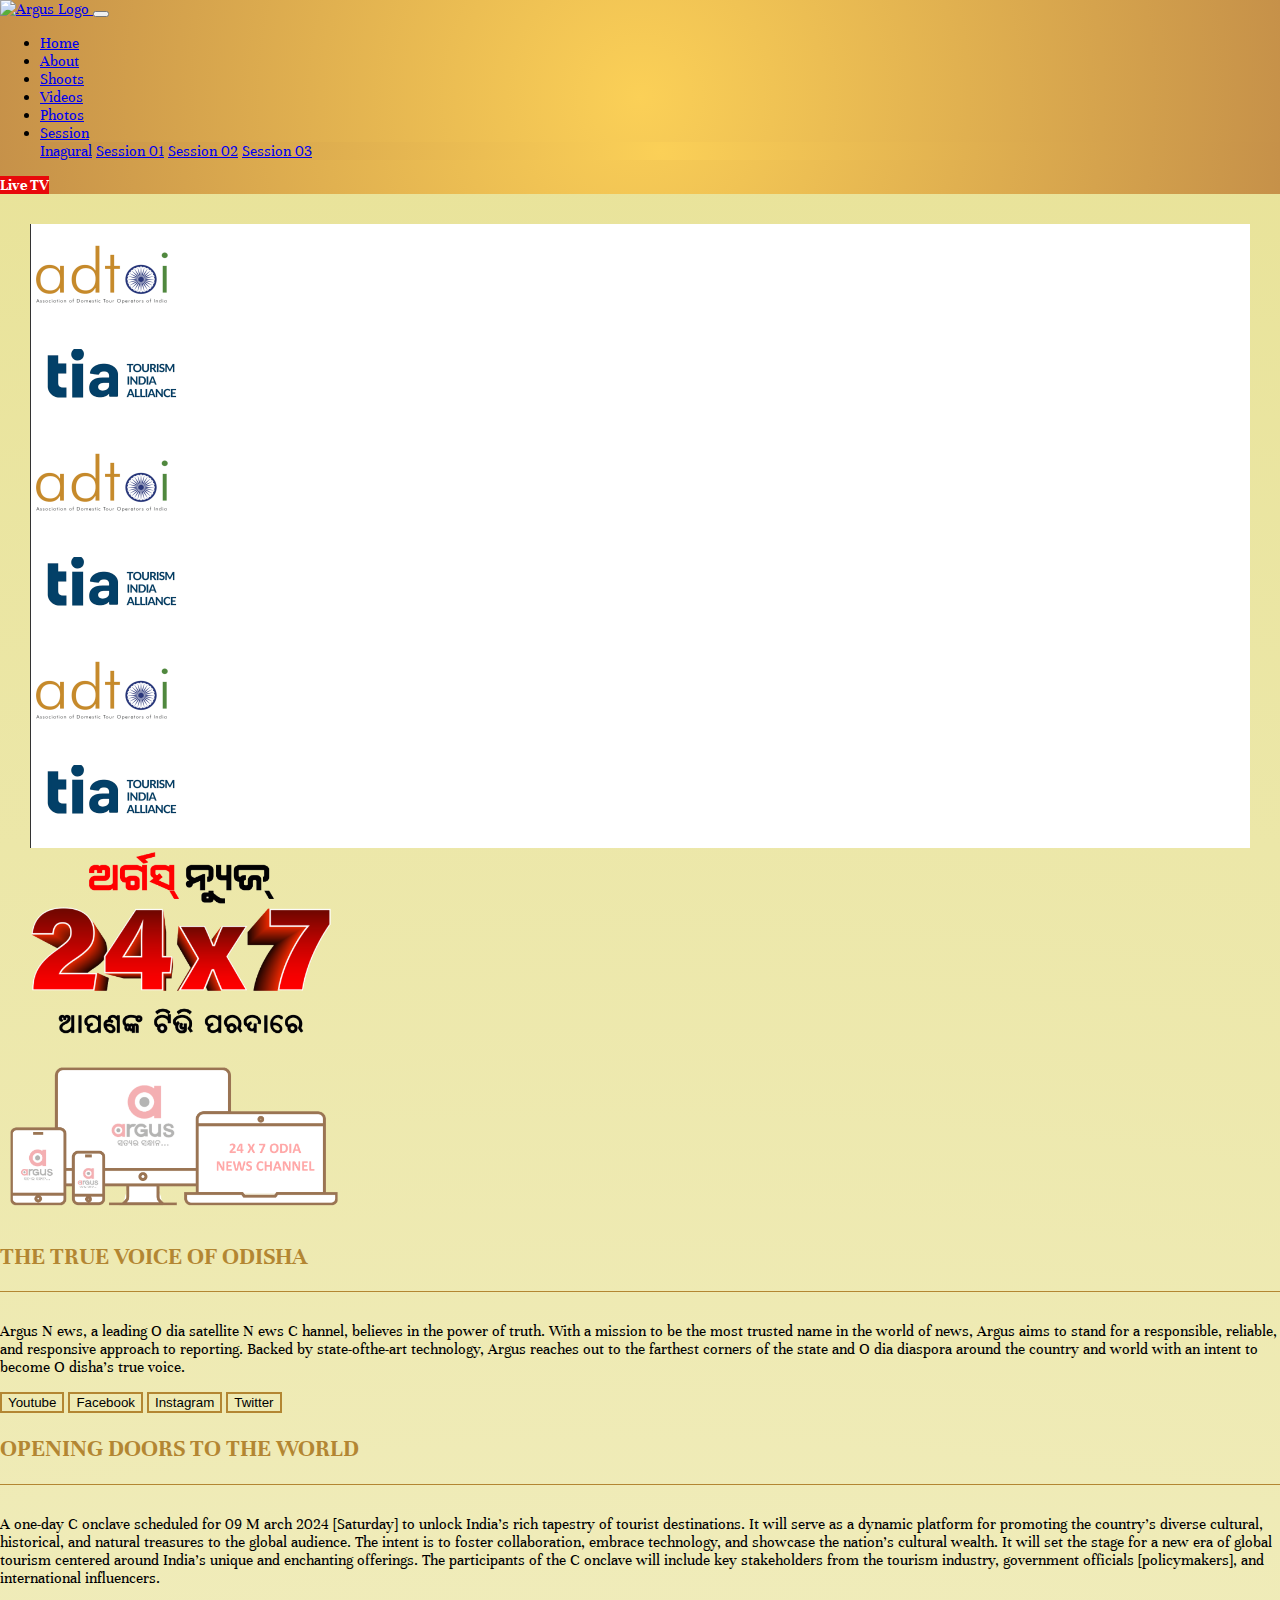
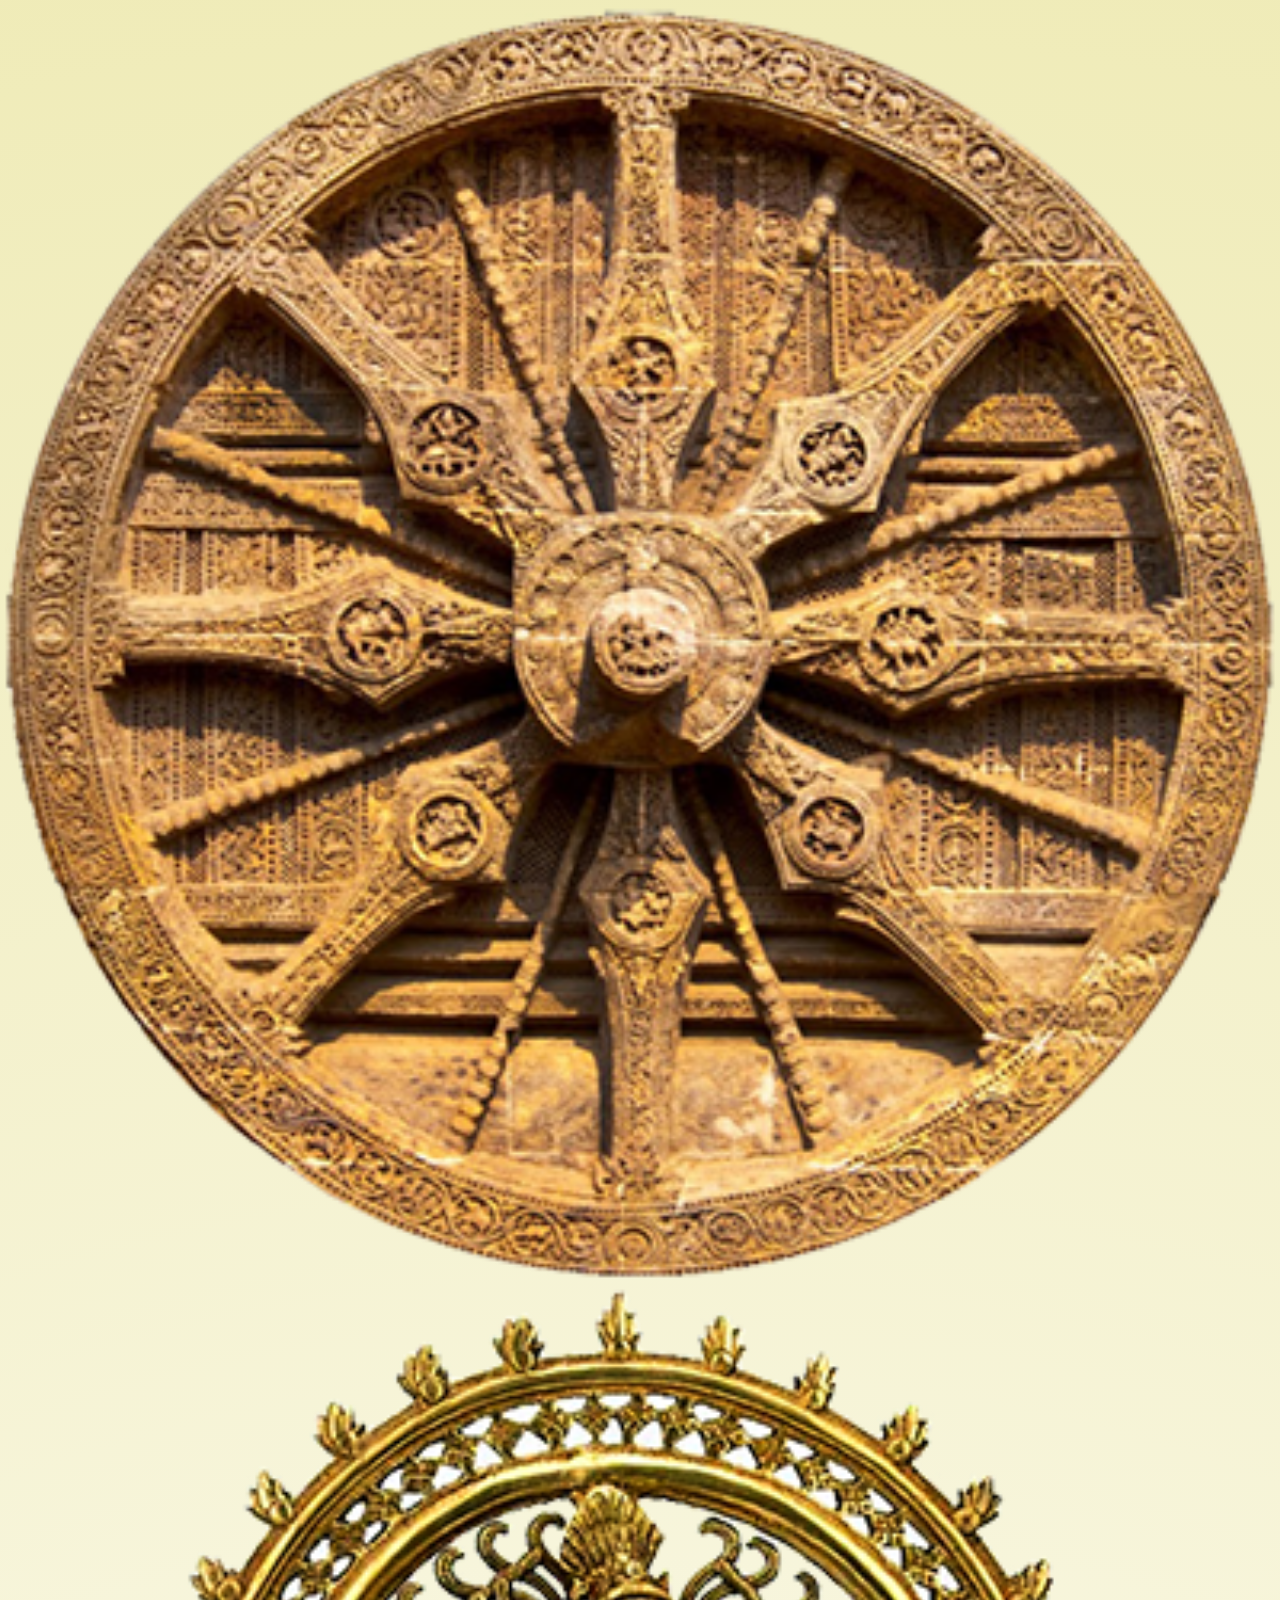
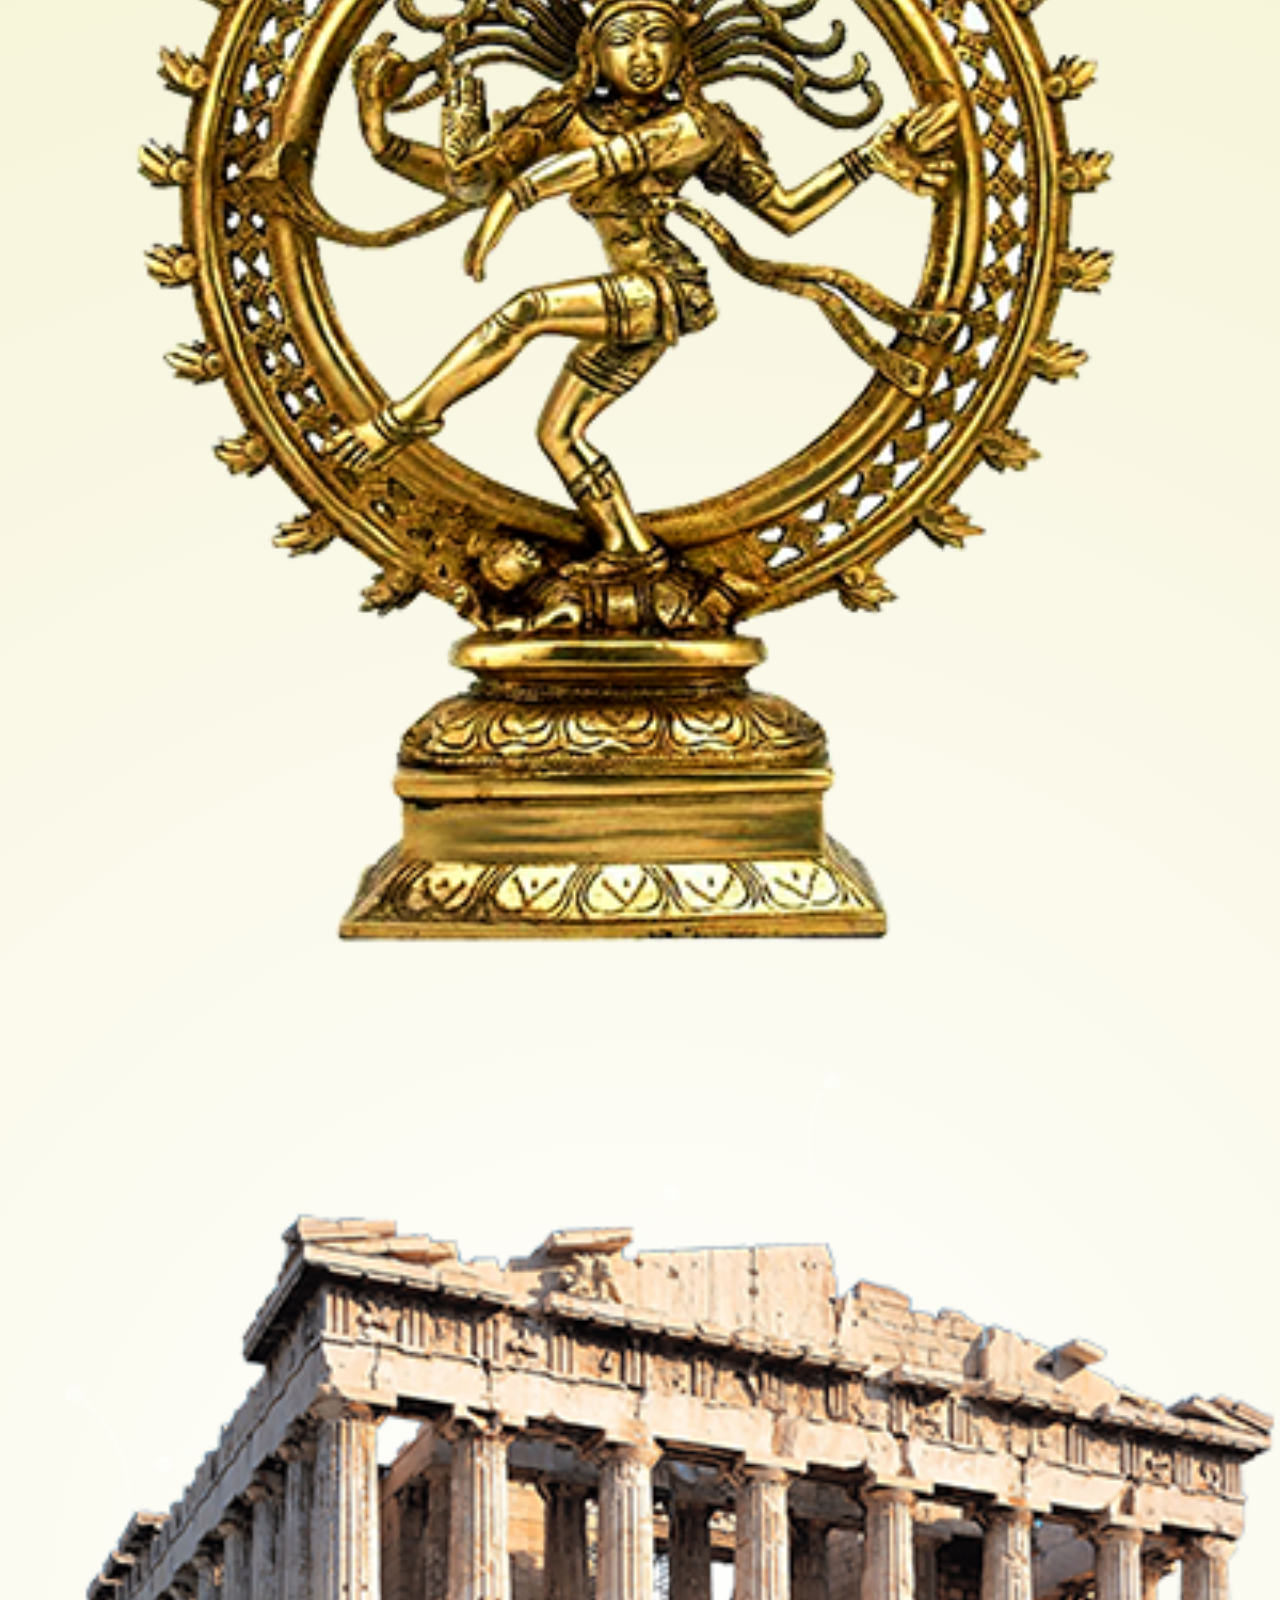
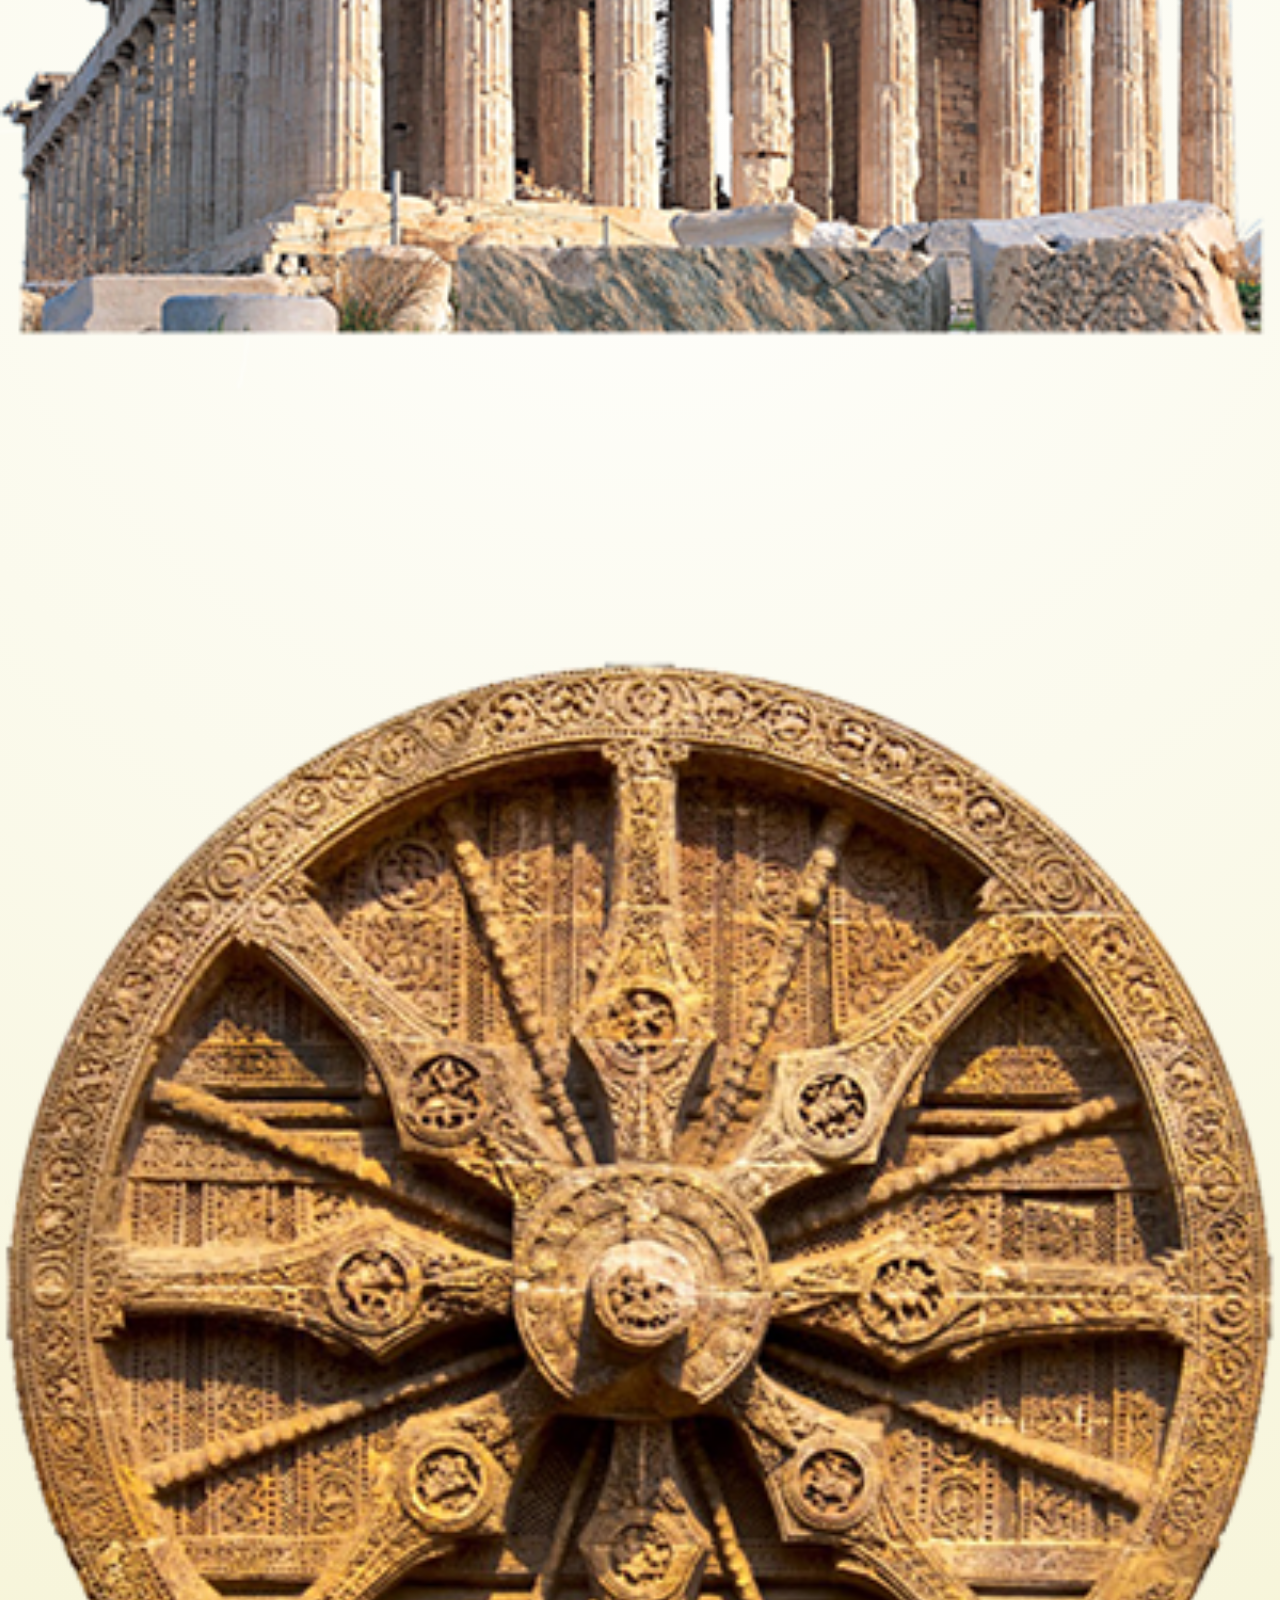
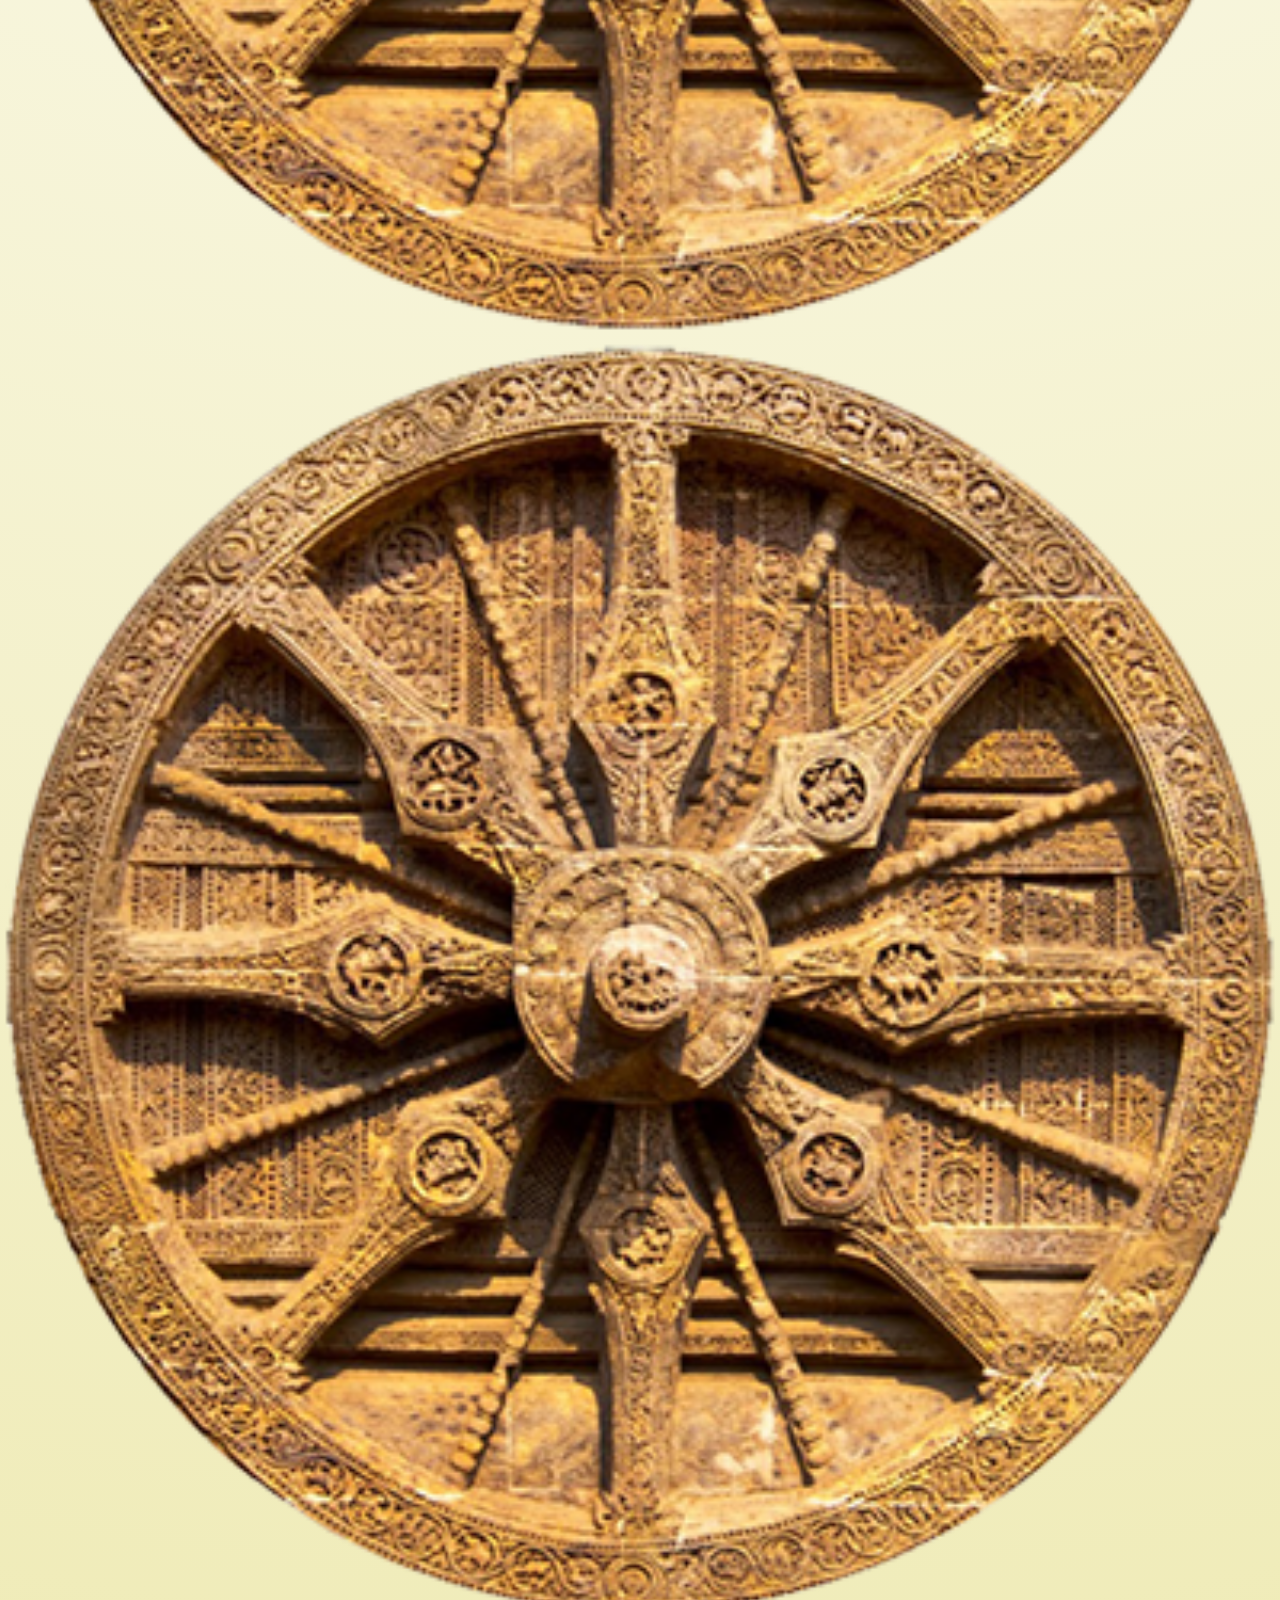
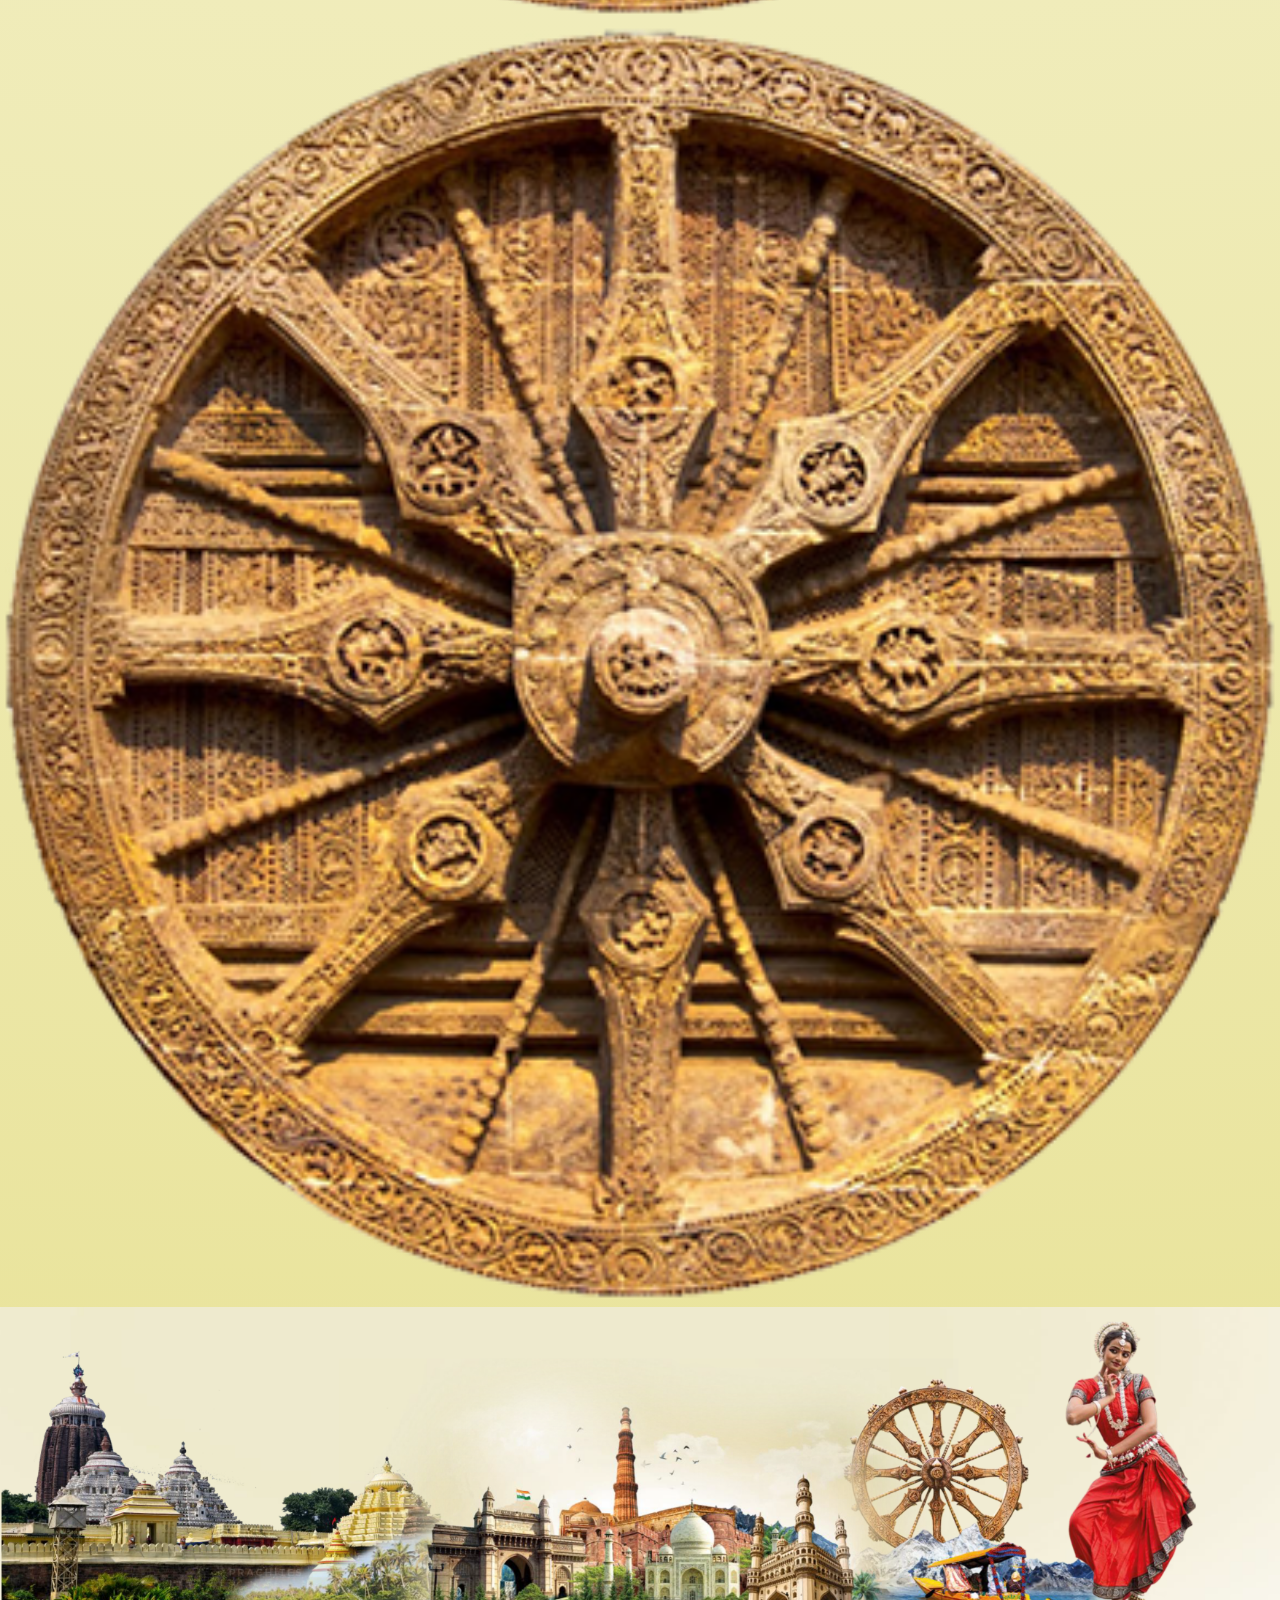
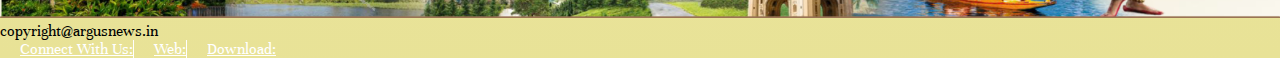
==== about.html @ 1a0aba7a "Added About Us page" ====
<!doctype html>
<html lang="en">

<head>
    <!-- Required meta tags -->
    <meta charset="utf-8">
    <meta name="viewport" content="width=device-width, initial-scale=1, shrink-to-fit=no">

    <!-- Bootstrap CSS -->
    <link rel="stylesheet" href="https://cdn.jsdelivr.net/npm/bootstrap@4.6.2/dist/css/bootstrap.min.css"
        integrity="sha384-xOolHFLEh07PJGoPkLv1IbcEPTNtaed2xpHsD9ESMhqIYd0nLMwNLD69Npy4HI+N" crossorigin="anonymous">
    <link rel="stylesheet" href="style/style.css">

    <!-- font awasome  -->
    <link rel="stylesheet" href="https://cdnjs.cloudflare.com/ajax/libs/font-awesome/6.5.1/css/all.min.css"
        integrity="sha512-DTOQO9RWCH3ppGqcWaEA1BIZOC6xxalwEsw9c2QQeAIftl+Vegovlnee1c9QX4TctnWMn13TZye+giMm8e2LwA=="
        crossorigin="anonymous" referrerpolicy="no-referrer" />

    <link rel="preconnect" href="https://fonts.googleapis.com">
    <link rel="preconnect" href="https://fonts.gstatic.com" crossorigin>
    <link href="https://fonts.googleapis.com/css2?family=Crimson+Text:wght@700&family=Unna&display=swap"
        rel="stylesheet">



    <title>Hello, world!</title>
</head>

<body>

    <!-- Create Navigation Bar  -->
    <nav class="navbar navbar-expand-lg top-nav">
        <a class="navbar-brand" href="#">
            <img src="https://dpymbeabc9r3m.cloudfront.net/fit-in/298x135/files/argus-logo-white.png" alt="Argus Logo"
                srcset="" class="brand-logo">
        </a>
        <button class="navbar-toggler togglor-icon" type="button" data-toggle="collapse"
            data-target="#navbarSupportedContent" aria-controls="navbarSupportedContent" aria-expanded="false"
            aria-label="Toggle navigation">
            <span class="navbar-toggler-icon"></span>
        </button>

        <div class="collapse navbar-collapse" id="navbarSupportedContent">
            <ul class="navbar-nav mr-auto">
                <li class="nav-item">
                    <a class="nav-link text-light" href="about.html">Home</a>
                </li>
                <li class="nav-item">
                    <a class="nav-link text-light" href="#">About</a>
                </li>
                <li class="nav-item">
                    <a class="nav-link text-light" href="#">Shoots</a>
                </li>
                <li class="nav-item">
                    <a class="nav-link text-light" href="#">Videos</a>
                </li>
                <li class="nav-item">
                    <a class="nav-link text-light" href="#">Photos</a>
                </li>
                <!-- Dropdown -->
                <li class="nav-item dropdown">
                    <a class="nav-link dropdown-toggle text-light" href="#" id="navbardrop" data-toggle="dropdown">
                        Session
                    </a>
                    <div class="dropdown-menu rounded-0 dropdown-background">
                        <a class="dropdown-item" href="#">Inagural</a>
                        <a class="dropdown-item" href="#">Session 01</a>
                        <a class="dropdown-item" href="#">Session 02</a>
                        <a class="dropdown-item" href="#">Session 03</a>
                    </div>
                </li>
            </ul>

            <form class="form-inline my-2 my-lg-0">
                <a class="btn my-2 my-sm-0 live-tv-btn" type="submit"><i class="fa-solid fa-play"></i> Live TV</a>
            </form>
        </div>
    </nav>


    <div class="row sponcer-row">
        <div class="col-lg-2 col-md-2 col-sm-2 col-xm-2 text-center sponcer-logo">
            <img src="images/sponcers/logo-01.png" alt="" srcset="">
        </div>
        <div class="col-lg-2 col-md-2 col-sm-2 col-xm-2 text-center sponcer-logo">
            <img src="images/sponcers/logo-02.png" alt="" srcset="">
        </div>
        <div class="col-lg-2 col-md-2 col-sm-2 col-xm-2 text-center sponcer-logo">
            <img src="images/sponcers/logo-01.png" alt="" srcset="">
        </div>
        <div class="col-lg-2 col-md-2 col-sm-2 col-xm-2 text-center sponcer-logo">
            <img src="images/sponcers/logo-02.png" alt="" srcset="">
        </div>
        <div class="col-lg-2 col-md-2 col-sm-2 col-xm-2 text-center sponcer-logo">
            <img src="images/sponcers/logo-01.png" alt="" srcset="">
        </div>
        <div class="col-lg-2 col-md-2 col-sm-2 col-xm-2 text-center sponcer-logo">
            <img src="images/sponcers/logo-02.png" alt="" srcset="">
        </div>
    </div>

    <!-- sponcer Row Mor Mobile divices  -->
    <div class="row mobile-sponcer-row">
        <div class="col-lg-12 mobile-sponcer-col">
            <ul>
                <li>
                    <img src="images/sponcers/logo-01.png" alt="" srcset="">
                </li>
                <li>
                    <img src="images/sponcers/logo-02.png" alt="" srcset="">
                </li>
                <li>
                    <img src="images/sponcers/logo-01.png" alt="" srcset="">
                </li>
                <li>
                    <img src="images/sponcers/logo-02.png" alt="" srcset="">
                </li>
                <li>
                    <img src="images/sponcers/logo-02.png" alt="" srcset="">
                </li>
            </ul>
        </div>
    </div>


    <!-- About Us Section  -->
    <div class="row my-5">
        <div class="col-lg-10 m-auto">
            <div class="row">
                <div class="col-lg-6 text-center about-argus-news-col">
                    <img src="images/argusnews_24x7_pic.png" alt="" srcset="">
                </div>
                <div class="col-lg-6">
                    <div class="row mt-5">
                        <div class="col-lg-12 shoots-heading">
                            <h2>The True Voice Of Odisha</h2>
                        </div>
                    </div>
                    <p>
                        Argus N ews, a leading O dia satellite N ews
                        C hannel, believes in the power of truth.
                        With a mission to be the most trusted name
                        in the world of news, Argus aims to stand
                        for a responsible, reliable, and responsive
                        approach to reporting. Backed by state-ofthe-art technology, Argus reaches out to the
                        farthest corners of the state and O dia
                        diaspora around the country and world with
                        an intent to become O disha's true voice.
                    </p>
                    <button class="btn rounded-0 about-social-icon-btn my-5"><i class="fa-brands fa-youtube"></i> Youtube</button>
                    <button class="btn rounded-0 about-social-icon-btn"><i class="fa-brands fa-facebook-f"></i> Facebook</button>
                    <button class="btn rounded-0 about-social-icon-btn"><i class="fa-brands fa-instagram"></i> Instagram</button>
                    <button class="btn rounded-0 about-social-icon-btn"><i class="fa-brands fa-x-twitter"></i> Twitter</button>
                </div>
            </div>
            <div class="row">
                <div class="col-lg-12">
                    <div class="row mt-5">
                        <div class="col-lg-12 shoots-heading">
                            <h2>Opening doors to the world</h2>
                        </div>
                    </div>
                    <p>
                        A one-day C onclave scheduled for 09 M arch 2024
                        [Saturday] to unlock India's rich tapestry of tourist
                        destinations. It will serve as a dynamic platform for
                        promoting the country's diverse cultural, historical, and
                        natural treasures to the global audience. The intent is to
                        foster collaboration, embrace technology, and showcase the
                        nation's cultural wealth. It will set the stage for a new era of
                        global tourism centered around India's unique and
                        enchanting offerings.
                        The participants of the C onclave will include key
                        stakeholders from the tourism industry, government
                        officials [policymakers], and international influencers.
                    </p>
                </div>
                <div class="row">
                    <div class="col-lg-2">
                        <img src="images/about_row-01.png" style="width: 100%;" alt="" srcset="">
                    </div>
                    <div class="col-lg-2">
                        <img src="images/about_row-02.png" style="width: 100%;" alt="" srcset="">
                    </div>
                    <div class="col-lg-2">
                        <img src="images/about_row-03.png" style="width: 100%;" alt="" srcset="">
                    </div>
                    <div class="col-lg-2">
                        <img src="images/about_row-01.png" style="width: 100%;" alt="" srcset="">
                    </div>
                    <div class="col-lg-2">
                        <img src="images/about_row-01.png" style="width: 100%;" alt="" srcset="">
                    </div>
                    <div class="col-lg-2">
                        <img src="images/about_row-01.png" style="width: 100%;" alt="" srcset="">
                    </div>
                </div>
            </div>
        </div>
    </div>




    <!-- create footer  -->
    <div class="row footer-row">
        <div class="col-lg-12 footer-col">
            <img src="images/footer-background.png" alt="" srcset="">
        </div>
    </div>
    <div class="row bg-dark">
        <div class="col-lg-6 text-light p-4">copyright@argusnews.in</div>
        <div class="col-lg-6 text-light p-4 footer-social-media-icon">

            <ul>
                <li><a href="#">Connect With Us:</li>
                <li><a href="#"><i class="fa-brands fa-facebook-f"></i></a></li>
                <li><a href="#"><i class="fa-brands fa-youtube"></i></a></li>
                <li><a href="#"><i class="fa-brands fa-instagram"></i></a></li>
                <li style="margin-right: 20px;"><a href="#"><i class="fa-brands fa-x-twitter"></i></a></li>

                <li style="border-left: 1px solid #fff;"><a href="#">Web: </a></li>
                <li style="margin-right: 20px;"><a href="#"><i class="fa-solid fa-globe"></i></a></li>

                <li style="border-left: 1px solid #fff;"><a href="#">Download: </a></li>
                <li><a href="#"><i class="fa-brands fa-google-play"></i></a></li>
                <li><a href="#"><i class="fa-brands fa-app-store"></i></a></li>
            </ul>
        </div>
    </div>
    <!-- closed-footer  -->

    <!-- Optional JavaScript; choose one of the two! -->


    <!-- Option 1: jQuery and Bootstrap Bundle (includes Popper) -->
    <script src="https://cdn.jsdelivr.net/npm/jquery@3.5.1/dist/jquery.slim.min.js"
        integrity="sha384-DfXdz2htPH0lsSSs5nCTpuj/zy4C+OGpamoFVy38MVBnE+IbbVYUew+OrCXaRkfj"
        crossorigin="anonymous"></script>
    <script src="https://cdn.jsdelivr.net/npm/bootstrap@4.6.2/dist/js/bootstrap.bundle.min.js"
        integrity="sha384-Fy6S3B9q64WdZWQUiU+q4/2Lc9npb8tCaSX9FK7E8HnRr0Jz8D6OP9dO5Vg3Q9ct"
        crossorigin="anonymous"></script>





</body>

</html>
---- style/style.css ----
body{
    margin: 0px;
    padding: 0px;
    background: rgb(255,255,255);
    background: radial-gradient(circle, rgba(255,255,255,1) 0%, rgba(232,226,150,1) 100%);
    overflow-x: hidden;
    font-family: 'Crimson Text', serif;
    font-family: 'Unna', serif;
}
.top-nav{
    background: rgb(251,208,87);
    background: radial-gradient(circle, rgba(251,208,87,1) 0%, rgba(198,145,73,1) 100%);
}
.dropdown-background{
    background: rgb(251,208,87);
    background: radial-gradient(circle, rgba(251,208,87,1) 0%, rgba(198,145,73,1) 100%);
}
.brand-logo{
    height: 60px;
}
.live-tv-btn{
    background: rgb(232,9,11);
    color: #fff;
    font-weight: bold;
}
.togglor-icon{
    color: #333;
}

.sponcer-logo{
    background-color: #fff;
    border-left: 1px solid #333;
}
.sponcer-logo img{
    height: 100px;
    width: 150px;
}
.sponcer-row{
    margin-left: 30px;
    margin-right: 30px;
    margin-top: 30px;
}
.mobile-sponcer-row{
    display: none;
}
.know-more-button{
    border: 2px solid #dead4f;
    font-weight: bold;
    color: #e40a0f;
}
.live-tv-section iframe{
    height: 519px;
}
.live-tv-text{
    text-align: justify;
}
.shoots-section-col iframe{
    width: 100%;
    height: 370px;
}
.shoots-heading{
    border-bottom: 1px solid #b38632;
    margin-bottom: 30px;
    text-transform: uppercase;
}
.shoots-heading h2{
    font-size: 25px;
    text-transform: uppercase;
    color: #b38632;;
}
.season-details-col h2{
    text-transform: uppercase;
    border-bottom: 2px solid #b38632;
    font-size: 23px;
}
.session-description h3{
    text-transform: uppercase;
}
.videos-section-col iframe{
    width: 100%;
    height: 220px;
}
.gallery-btn-group{
   margin-bottom: 40px; 
}
.gallery-btn{
    font-size: 8px;
    background: rgb(251,208,87);
    background: radial-gradient(circle, rgba(251,208,87,1) 0%, rgba(198,145,73,1) 100%);
    color: #fff;

}
.article-image img{
    width: 100%;
}
.atricle-text h1{
    font-size: 18px;
}
.atricle-text p{
    font-size: 15px;
}
.article-footer{
    background: rgb(251,208,87);
    background: radial-gradient(circle, rgba(251,208,87,1) 0%, rgba(198,145,73,1) 100%);
    font-weight: bold;
    color: #fff;
}
.footer-col img{
    width: 100%;
}

.footer-social-media-icon ul{
    list-style-type: none;
    margin: 0px;
    padding: 0px;
}
.footer-social-media-icon ul li{
    float: left;
    padding-left: 20px;
}
.footer-social-media-icon ul li a{
    color: #fff;
}

/* ABOUT US PAGE DESIGN  */
.about-argus-news-col img{
    width: 350px;
}
.about-social-icon-btn{
    background: transparent;
    border: 2px solid #b38632;
    color: #000000;
}
/* ======================================================================================================================================= */


/* Responsive Design for Tablet Device */
@media screen and (max-width: 768px){
    .sponcer-logo img{
        width: 90px;
        height: 60px;
    }
    .live-tv-section iframe{
        height: 419px;
    }
    
    .shoots-section-col iframe{
        width: 100%px;
        height: 370px;
    }
}


/* ========================================================================================================================================== */

/* Responsive Design for Mobile device  */
@media screen and (max-width: 390px){
    .sponcer-logo img{
        width: 90px;
        height: 60px;
    }
    .sponcer-row{
        display: none;
    }
    .mobile-sponcer-row{
        display: block;
        background-color: #fff;
        width: 100%;
        margin-left: 0px;
        margin-top: 15px;
    }
    .mobile-sponcer-col ul{
        list-style-type: none;
        margin: 0px;
        padding: 0px;
        width: 100%;
        background-color: #fff;
    }
    .mobile-sponcer-col{
        width: 100%;
        background-color: #fff;
        overflow: auto;
    }
    .mobile-sponcer-col ul li{
        float: left;
        text-align: center;
        width: 20%;
    }
    .mobile-sponcer-col ul li img{
        height: 40px;
    }
    .live-tv-section iframe{
        height: 300px;
    }
    .live-tv-section h3{
        font-size: 20px;
    }
    .shoots-section-col iframe{
        width: 290px;
        height: 370px;
    }
   
    
}


/* Photo Galley Design  */
@media (min-width: 768px) {
    .carousel-multi-item-2 .col-md-3 {
      float: left;
      width: 25%;
      max-width: 100%;
    }
  }
  
  .carousel-multi-item-2 .card img {
    border-radius: 2px;
  }
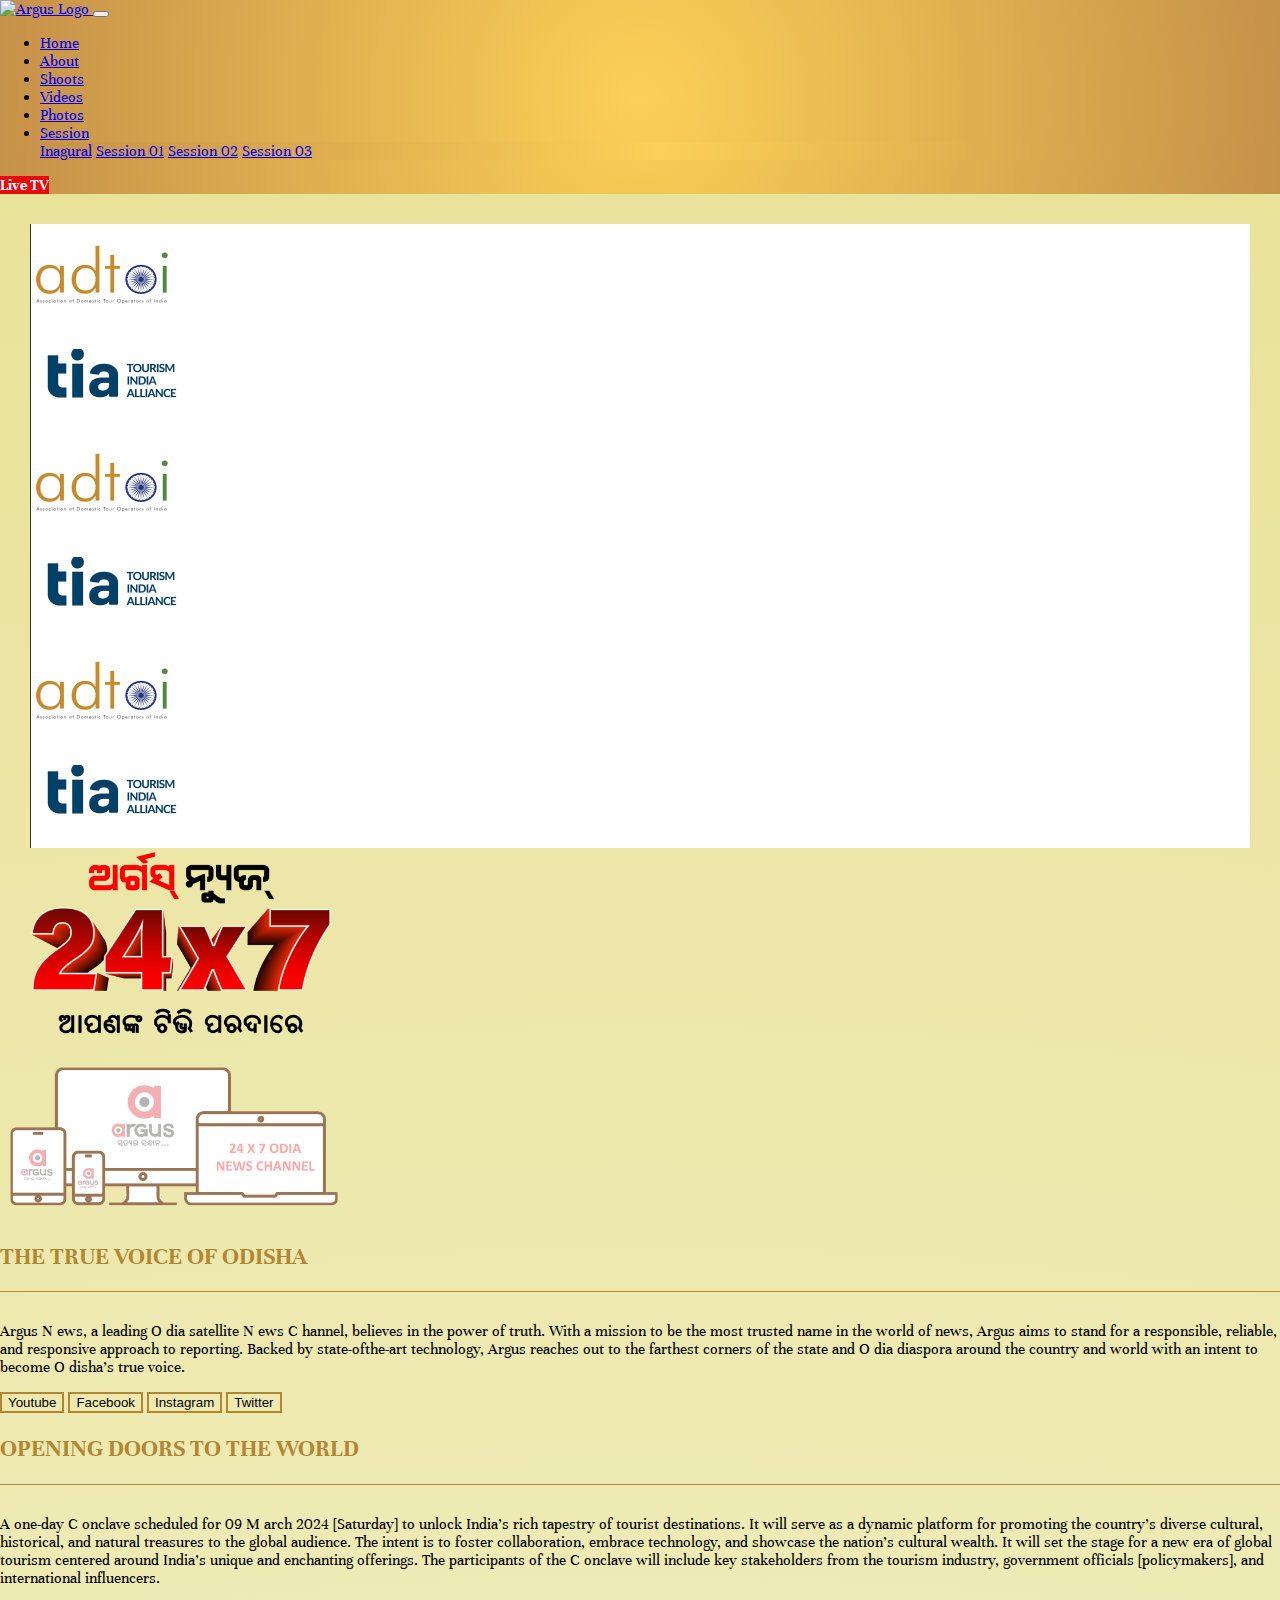
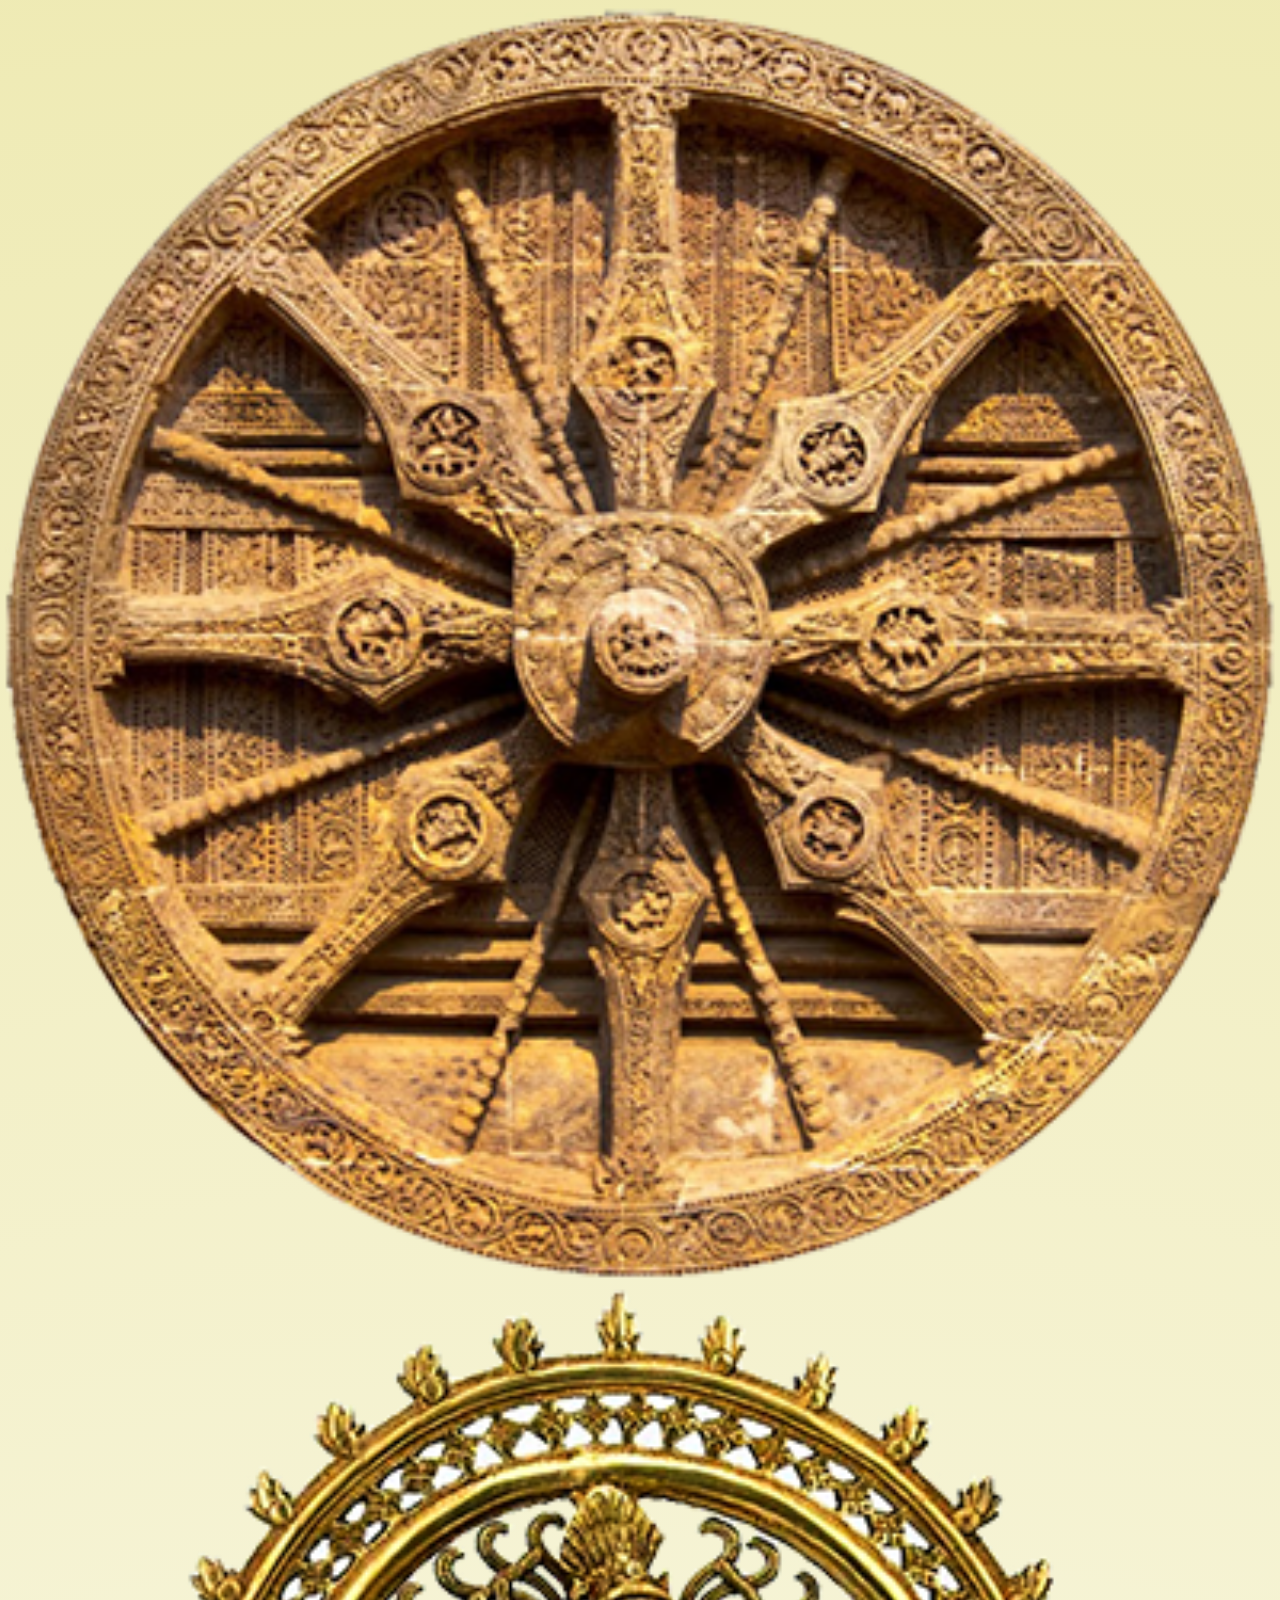
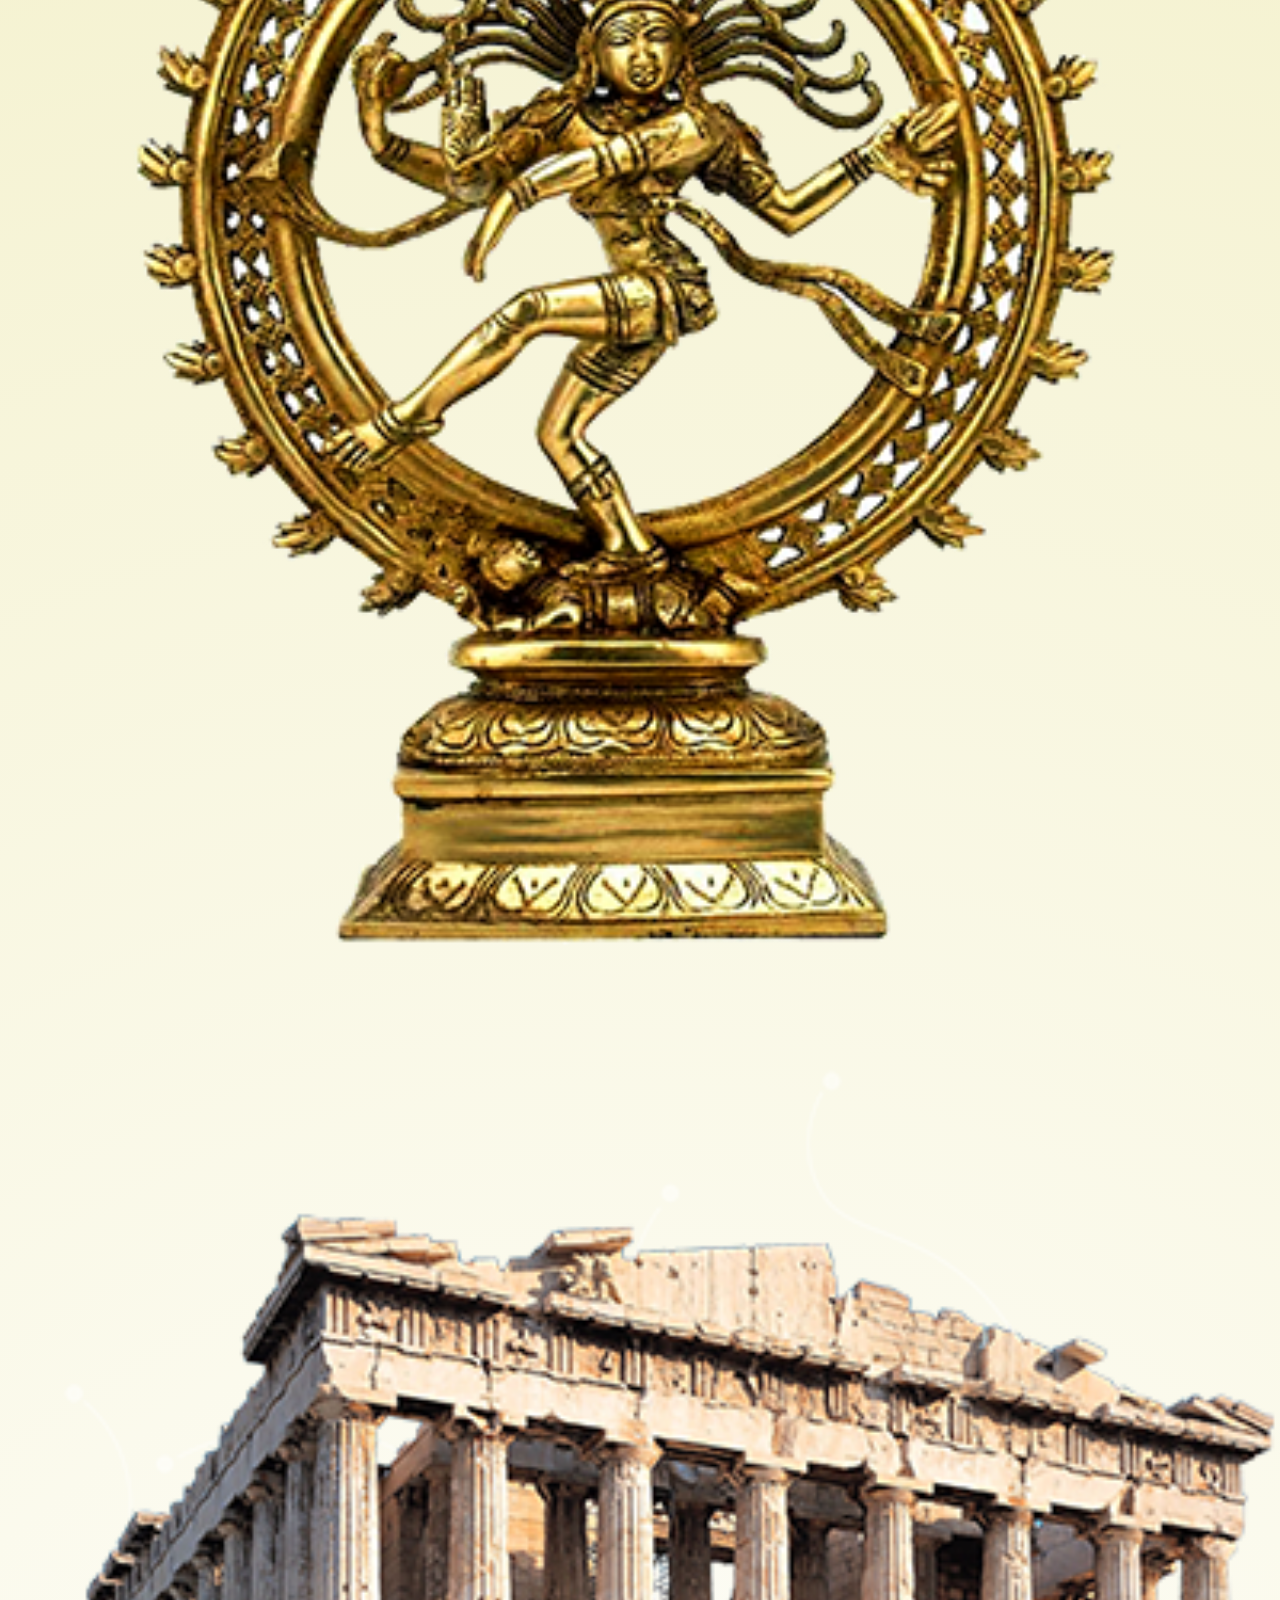
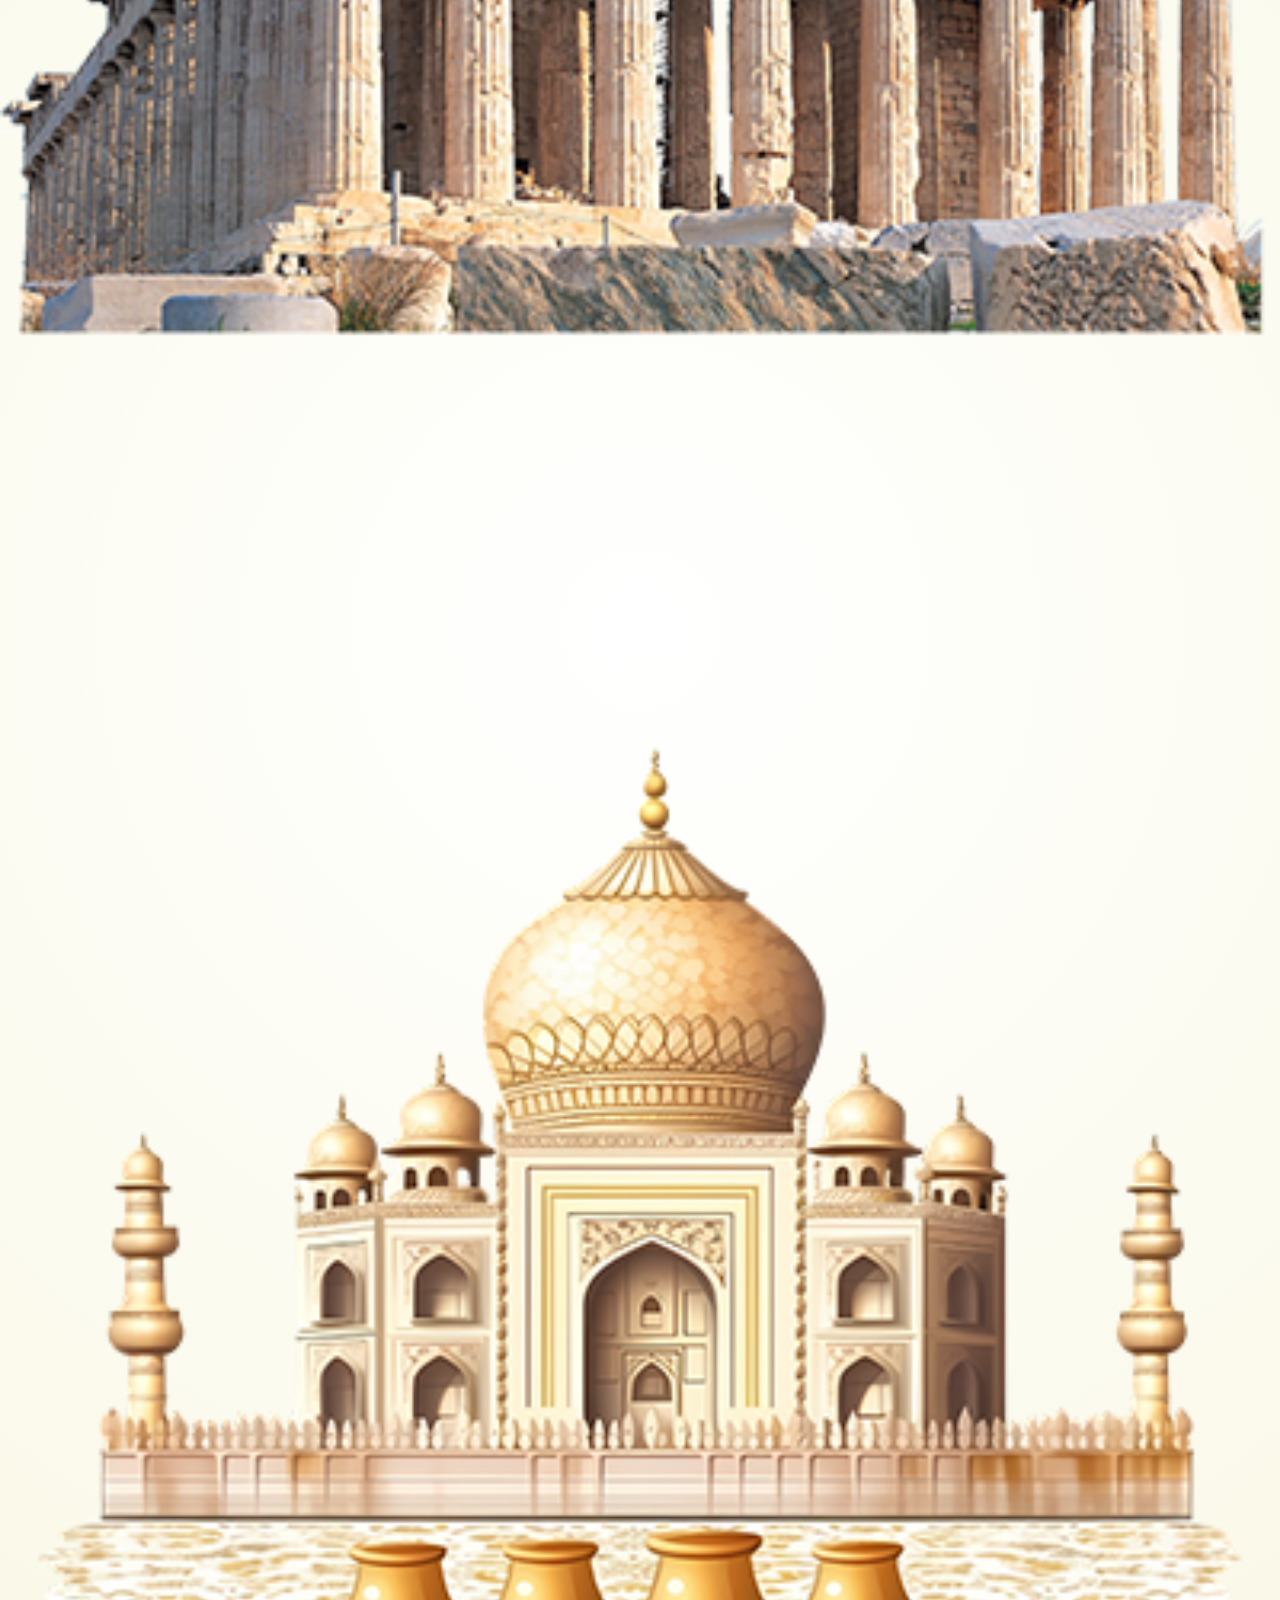
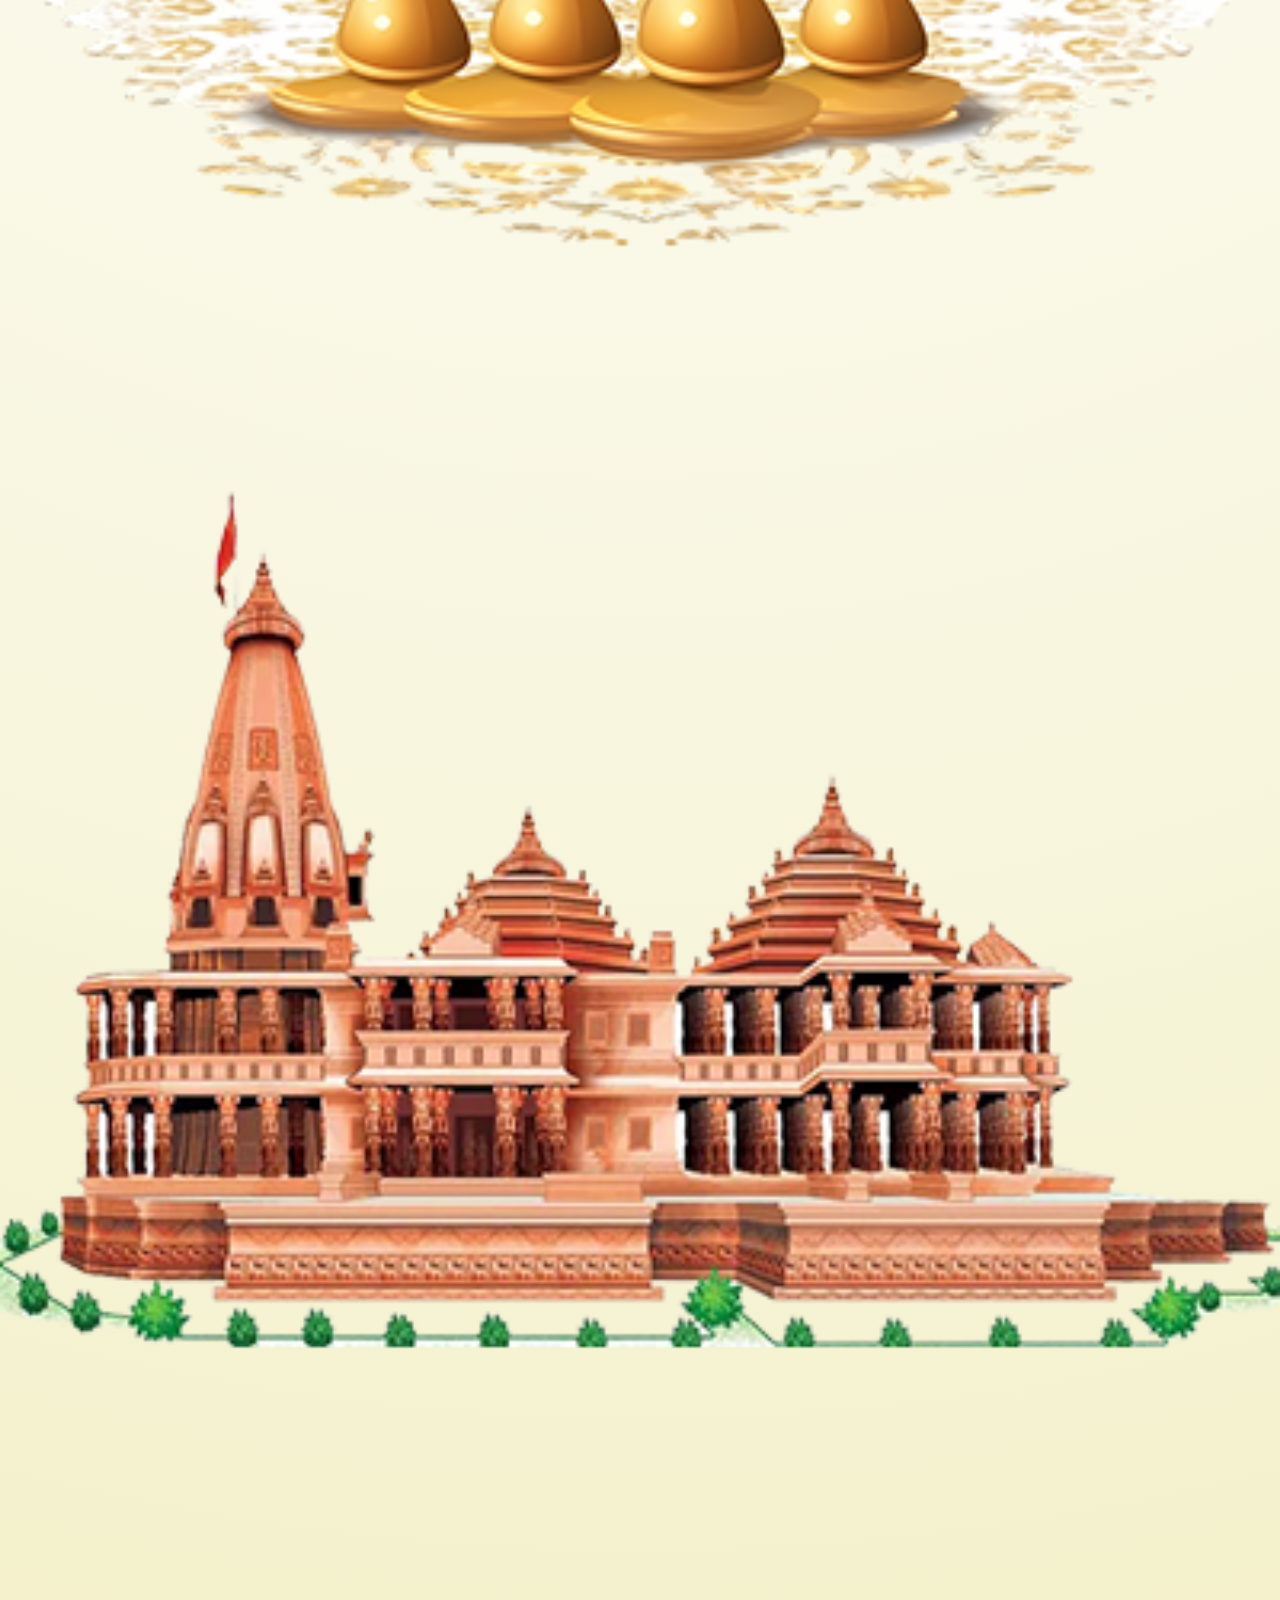
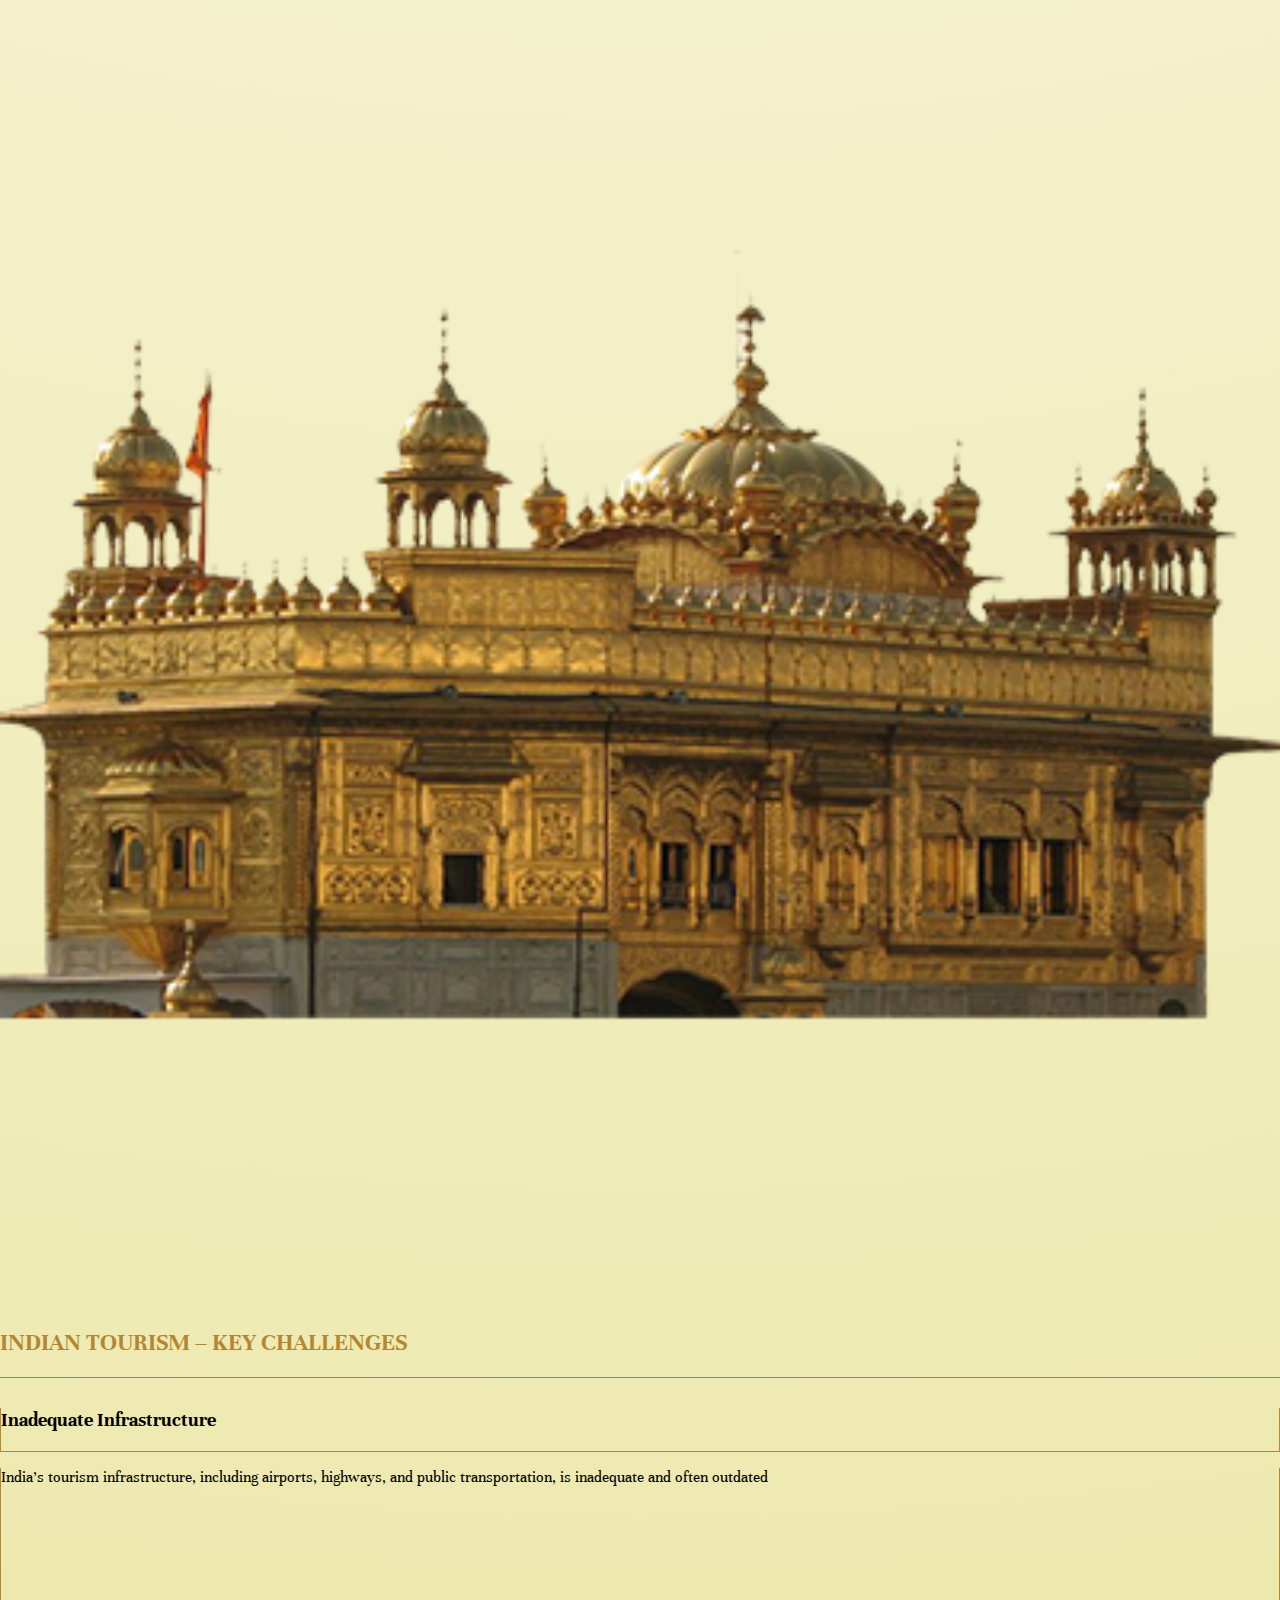
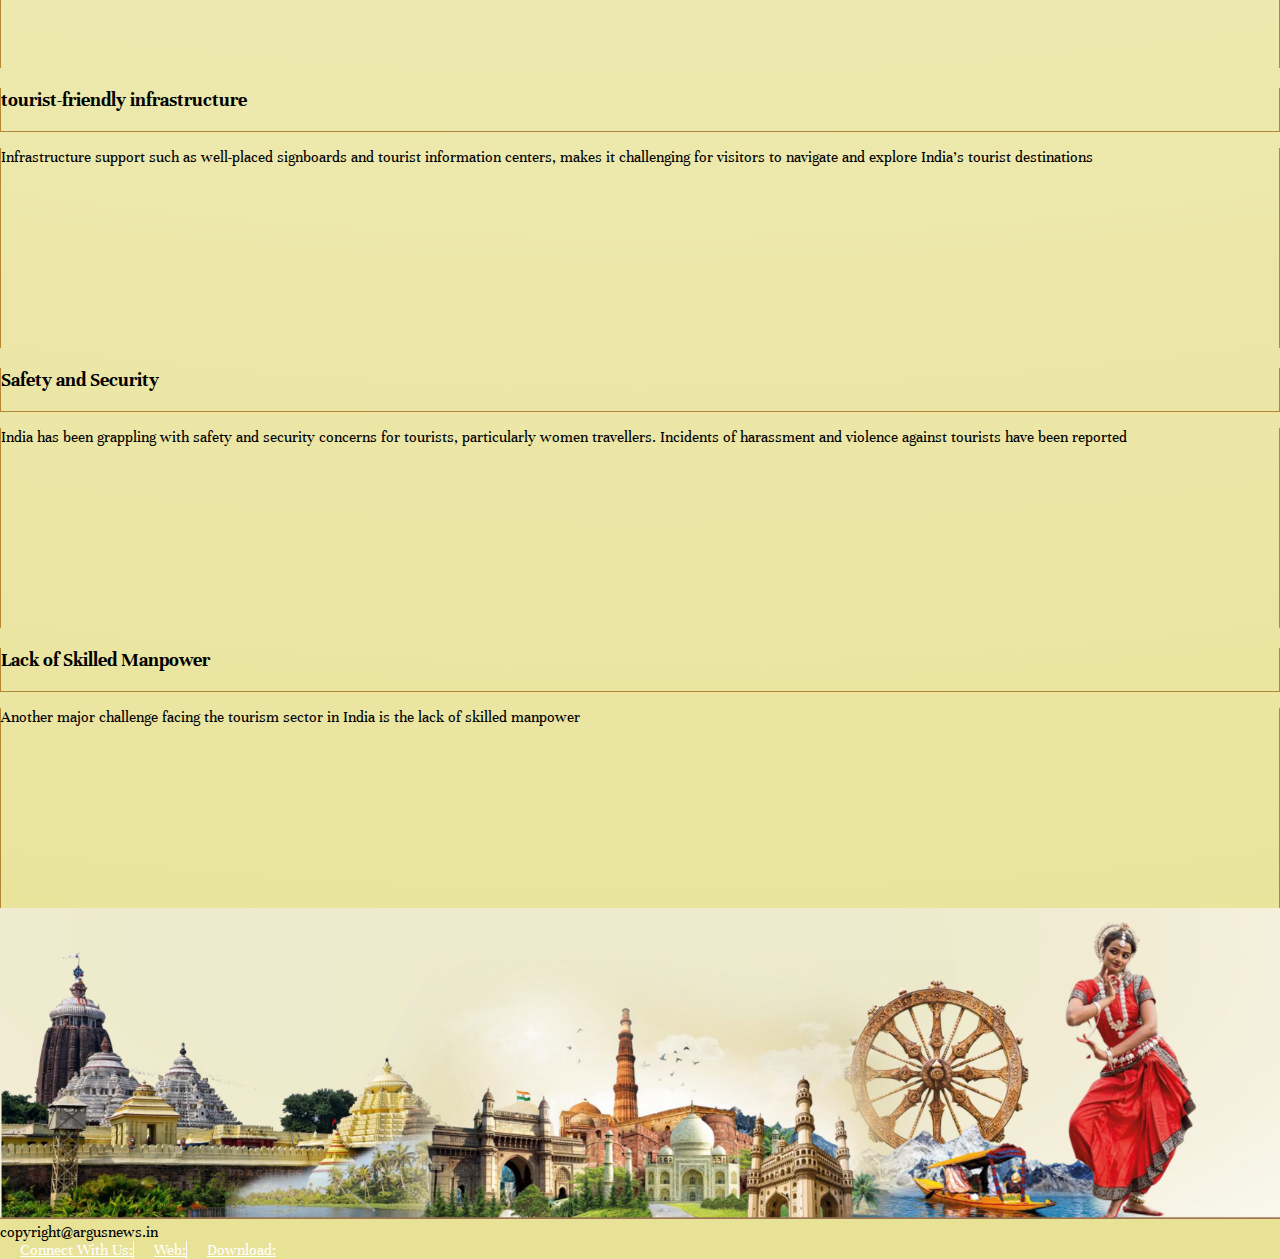
==== commit 5579ee32: "Added Chalenges Sector" ====
--- a/about.html
+++ b/about.html
@@ -147,10 +147,14 @@
                         diaspora around the country and world with
                         an intent to become O disha's true voice.
                     </p>
-                    <button class="btn rounded-0 about-social-icon-btn my-5"><i class="fa-brands fa-youtube"></i> Youtube</button>
-                    <button class="btn rounded-0 about-social-icon-btn"><i class="fa-brands fa-facebook-f"></i> Facebook</button>
-                    <button class="btn rounded-0 about-social-icon-btn"><i class="fa-brands fa-instagram"></i> Instagram</button>
-                    <button class="btn rounded-0 about-social-icon-btn"><i class="fa-brands fa-x-twitter"></i> Twitter</button>
+                    <button class="btn rounded-0 about-social-icon-btn my-5"><i class="fa-brands fa-youtube"></i>
+                        Youtube</button>
+                    <button class="btn rounded-0 about-social-icon-btn"><i class="fa-brands fa-facebook-f"></i>
+                        Facebook</button>
+                    <button class="btn rounded-0 about-social-icon-btn"><i class="fa-brands fa-instagram"></i>
+                        Instagram</button>
+                    <button class="btn rounded-0 about-social-icon-btn"><i class="fa-brands fa-x-twitter"></i>
+                        Twitter</button>
                 </div>
             </div>
             <div class="row">
@@ -175,7 +179,7 @@
                         officials [policymakers], and international influencers.
                     </p>
                 </div>
-                <div class="row">
+                <div class="row my-5">
                     <div class="col-lg-2">
                         <img src="images/about_row-01.png" style="width: 100%;" alt="" srcset="">
                     </div>
@@ -186,13 +190,84 @@
                         <img src="images/about_row-03.png" style="width: 100%;" alt="" srcset="">
                     </div>
                     <div class="col-lg-2">
-                        <img src="images/about_row-01.png" style="width: 100%;" alt="" srcset="">
-                    </div>
-                    <div class="col-lg-2">
-                        <img src="images/about_row-01.png" style="width: 100%;" alt="" srcset="">
-                    </div>
-                    <div class="col-lg-2">
-                        <img src="images/about_row-01.png" style="width: 100%;" alt="" srcset="">
+                        <img src="images/about_row-04.png" style="width: 100%;" alt="" srcset="">
+                    </div>
+                    <div class="col-lg-2">
+                        <img src="images/about_row-05.png" style="width: 100%;" alt="" srcset="">
+                    </div>
+                    <div class="col-lg-2">
+                        <img src="images/about_row-06.png" style="width: 100%;" alt="" srcset="">
+                    </div>
+                </div>
+            </div>
+
+            <div class="row">
+                <div class="col-lg-12">
+                    <div class="row mt-5">
+                        <div class="col-lg-12 shoots-heading">
+                            <h2>Indian Tourism – Key Challenges</h2>
+                        </div>
+                    </div>
+                </div>
+
+                <div class="col-lg-3">
+                    <div class="card bg-transparent border-0">
+                        <div class="card-header bg-transparent challenges-header">
+                            <h3>Inadequate Infrastructure</h3>
+                        </div>
+                        <div class="card-body challenges-body">
+                            <p>
+                                India’s tourism infrastructure, including airports, highways, and public
+                                transportation, is inadequate and often outdated
+                            </p>
+                        </div>
+                    </div>
+                </div>
+                <div class="col-lg-3">
+                    <div class="card bg-transparent border-0">
+                        <div class="card-header bg-transparent challenges-header">
+                            <h3>tourist-friendly infrastructure</h3>
+                        </div>
+                        <div class="card-body challenges-body">
+                            <p>
+                                Infrastructure support such as well-placed signboards and tourist
+                                information centers, makes it challenging for visitors to navigate and explore India’s
+                                tourist destinations
+                            </p>
+                        </div>
+                    </div>
+                </div>
+                <div class="col-lg-3">
+                    <div class="card bg-transparent border-0">
+                        <div class="card-header bg-transparent challenges-header">
+                            <h3>Safety and Security</h3>
+                        </div>
+                        <div class="card-body challenges-body">
+                            <p>
+                                India has been
+                                grappling with safety and security
+                                concerns for tourists, particularly
+                                women travellers. Incidents of
+                                harassment and violence against tourists
+                                have been reported
+
+                            </p>
+                        </div>
+                    </div>
+                </div>
+                <div class="col-lg-3">
+                    <div class="card bg-transparent border-0">
+                        <div class="card-header bg-transparent challenges-header">
+                            <h3>Lack of Skilled Manpower</h3>
+                        </div>
+                        <div class="card-body challenges-body">
+                            <p>
+                                Another
+                                major challenge facing the tourism
+                                sector in India is the lack of skilled
+                                manpower
+                            </p>
+                        </div>
                     </div>
                 </div>
             </div>
--- a/style/style.css
+++ b/style/style.css
@@ -131,6 +131,20 @@
     border: 2px solid #b38632;
     color: #000000;
 }
+.challenges-header{
+    border-left: 1px solid #b38632;
+    border-right: 1px solid #b38632;
+    border-bottom: 1px solid #b38632;
+}
+.challenges-header h3{
+    font-size: 20px;
+}
+.challenges-body{
+    height: 200px;
+    border-right: 1px solid #b38632;
+    border-left: 1px solid #b38632;
+    background-color: transparent;
+}
 /* ======================================================================================================================================= */
 
 
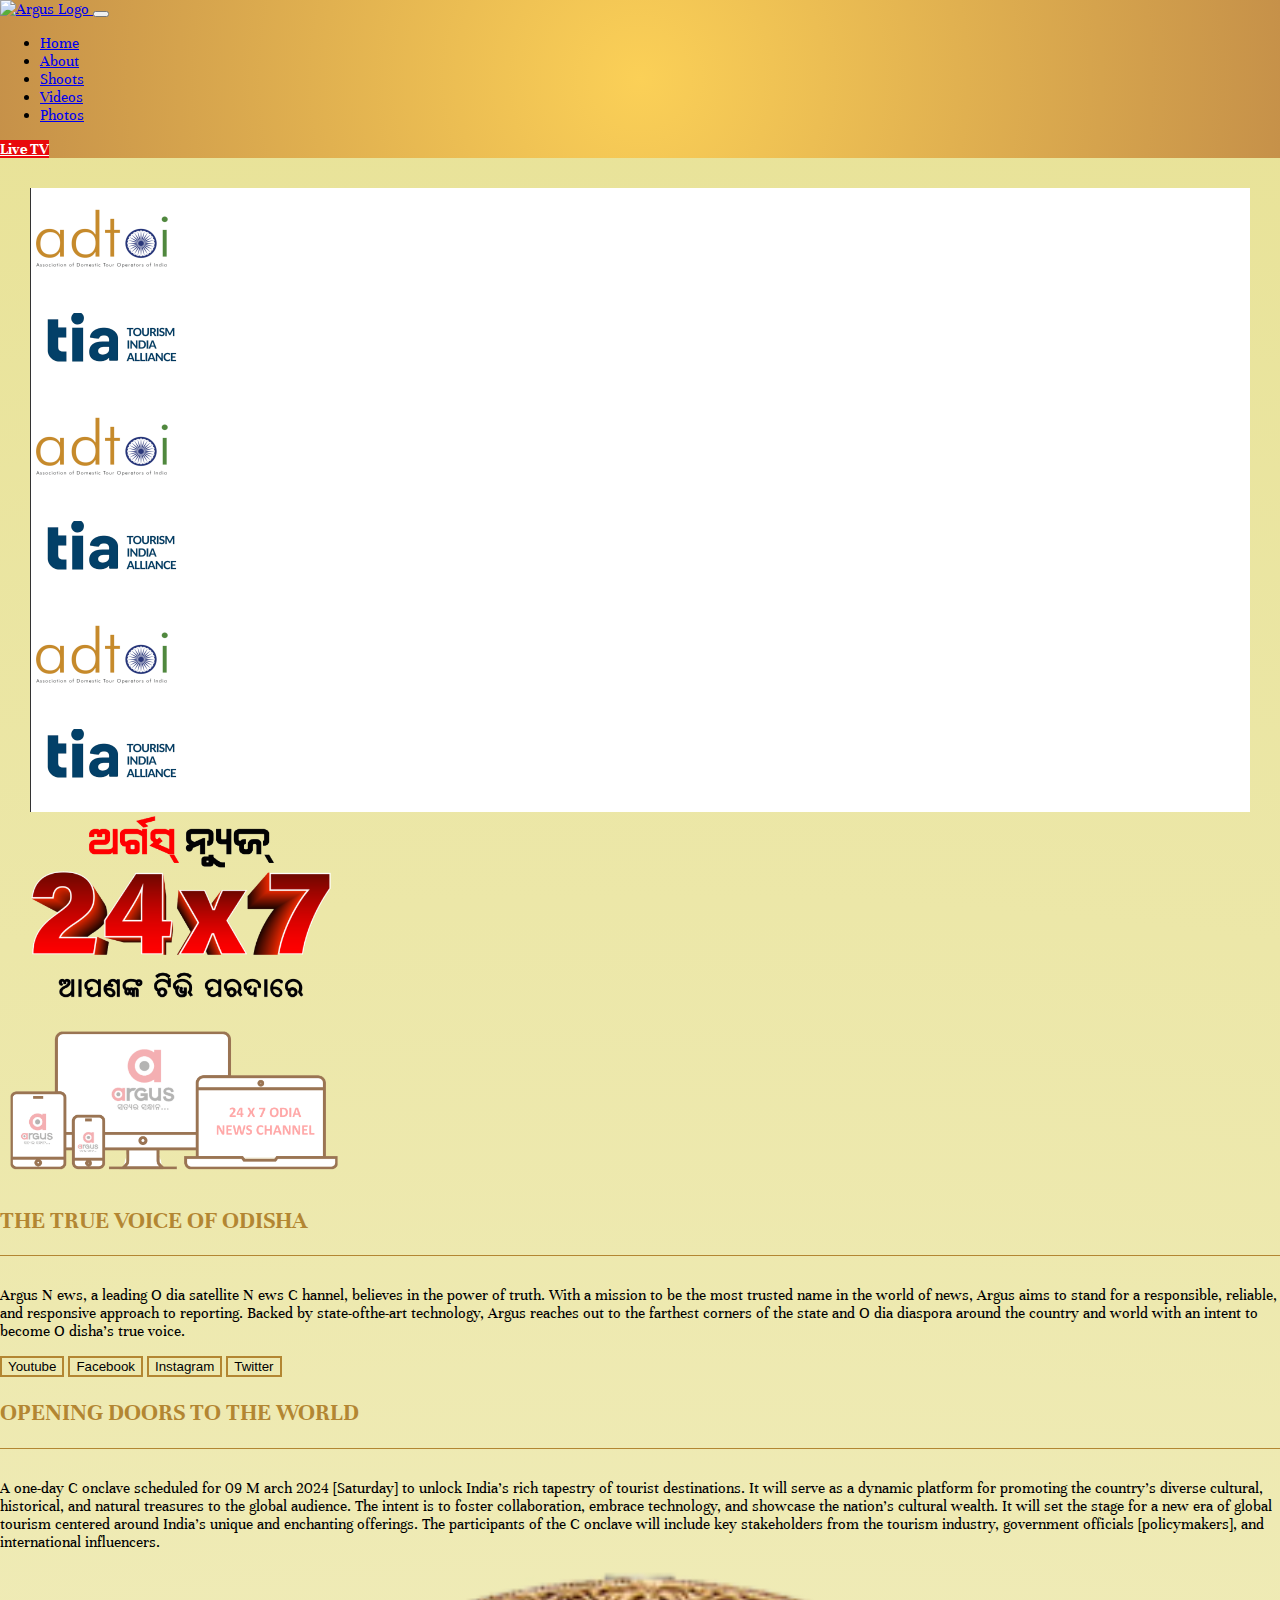
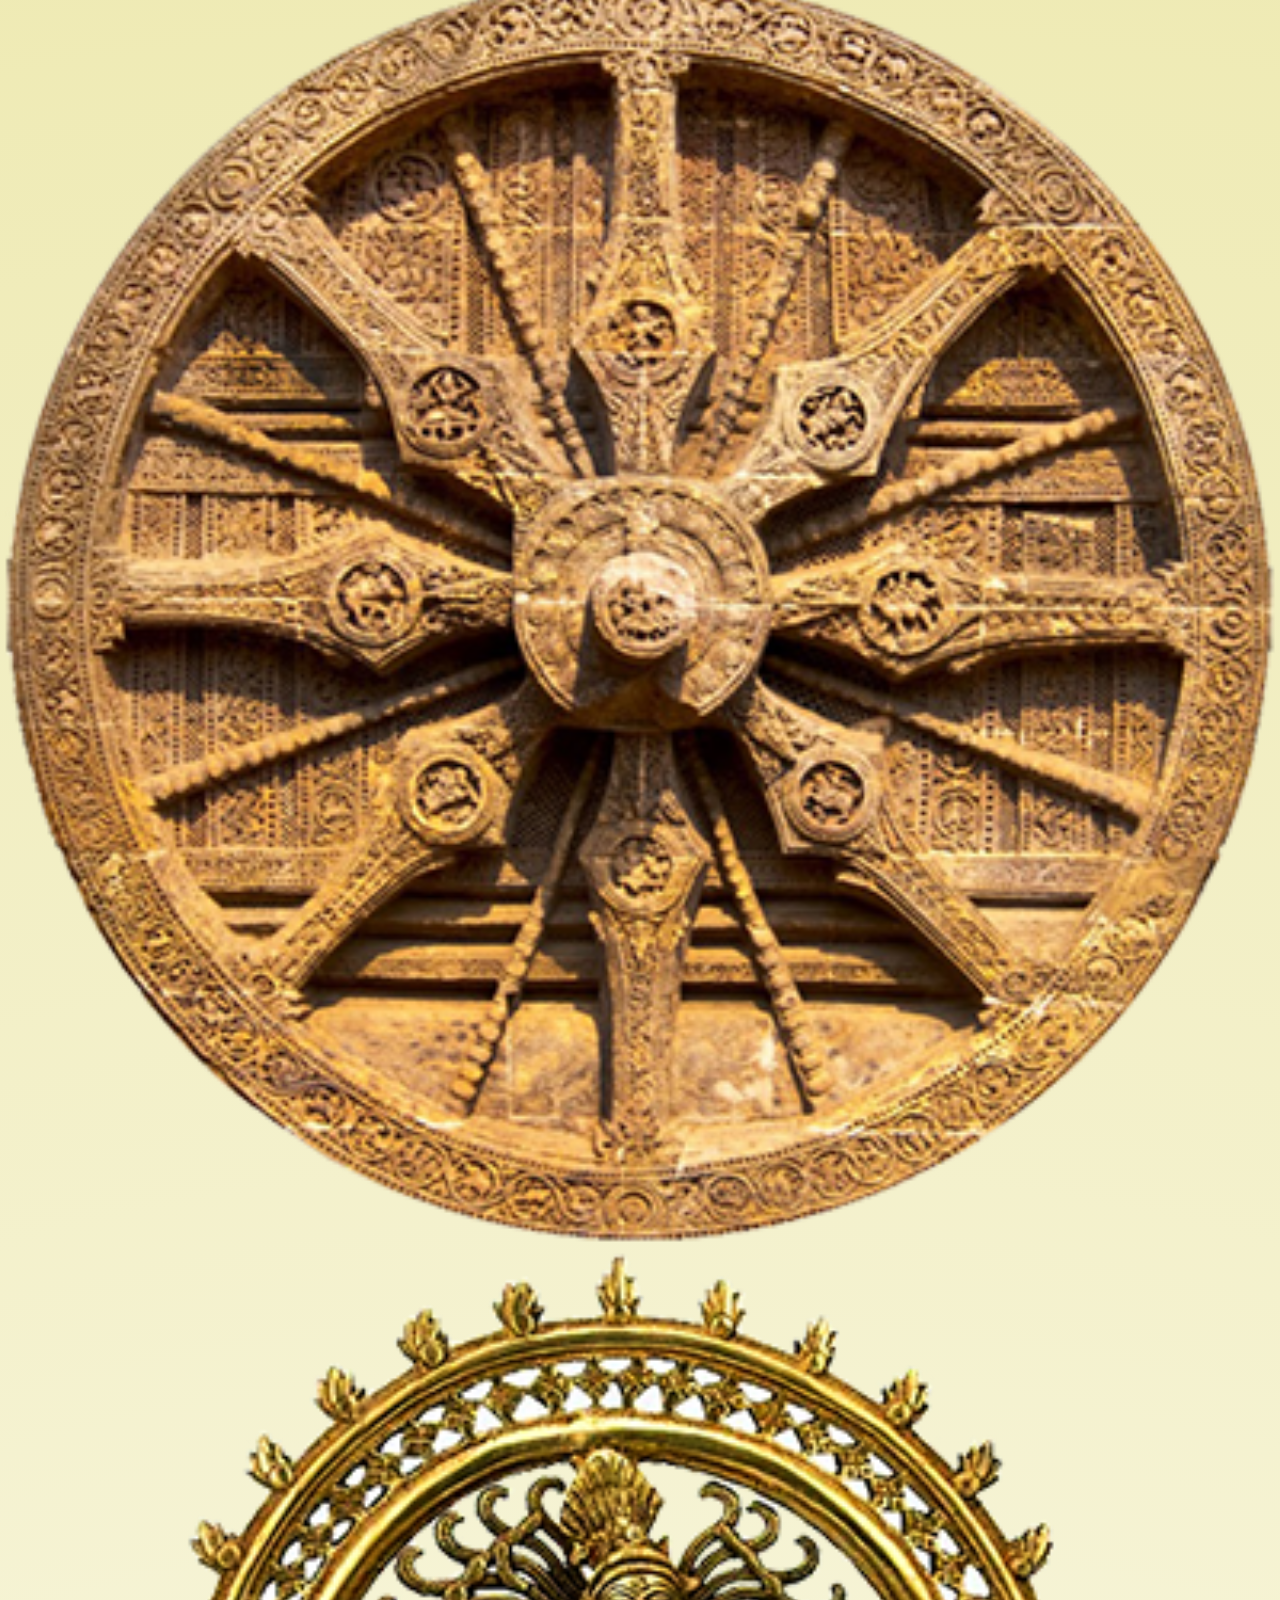
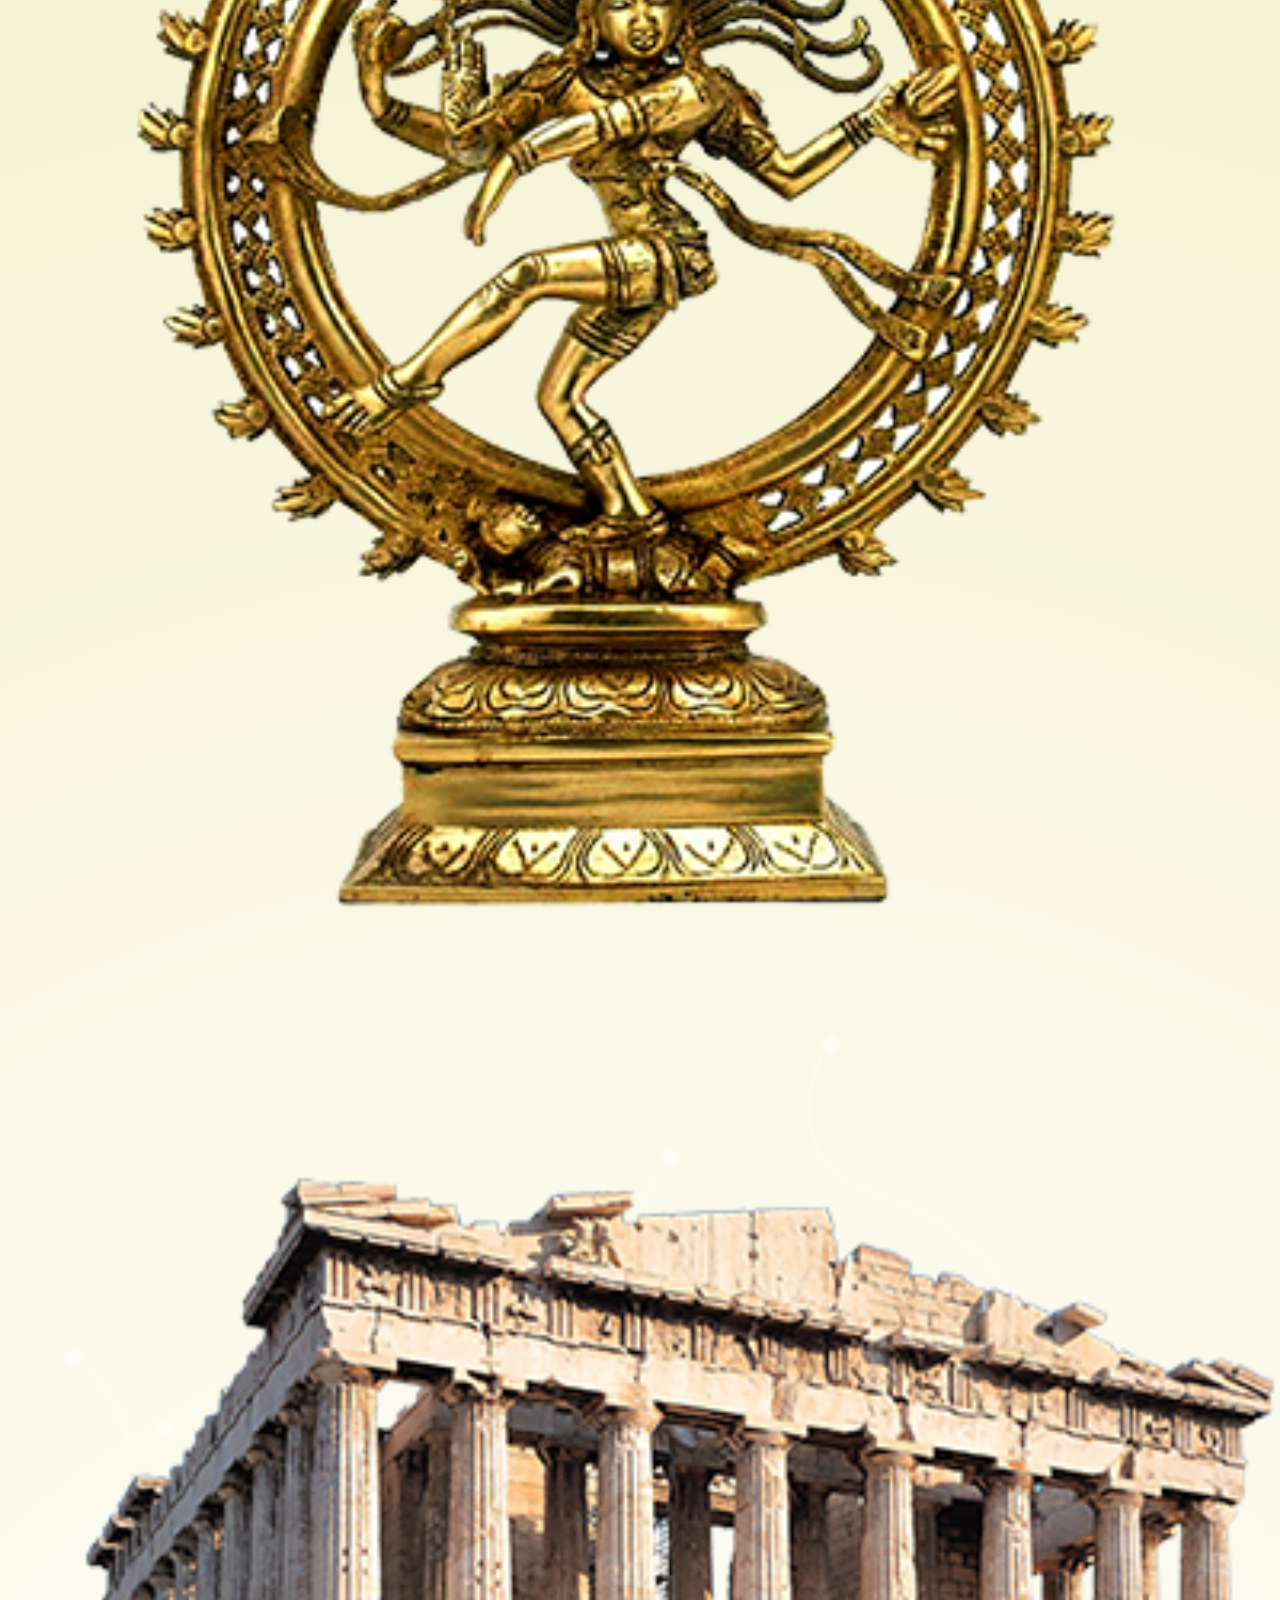
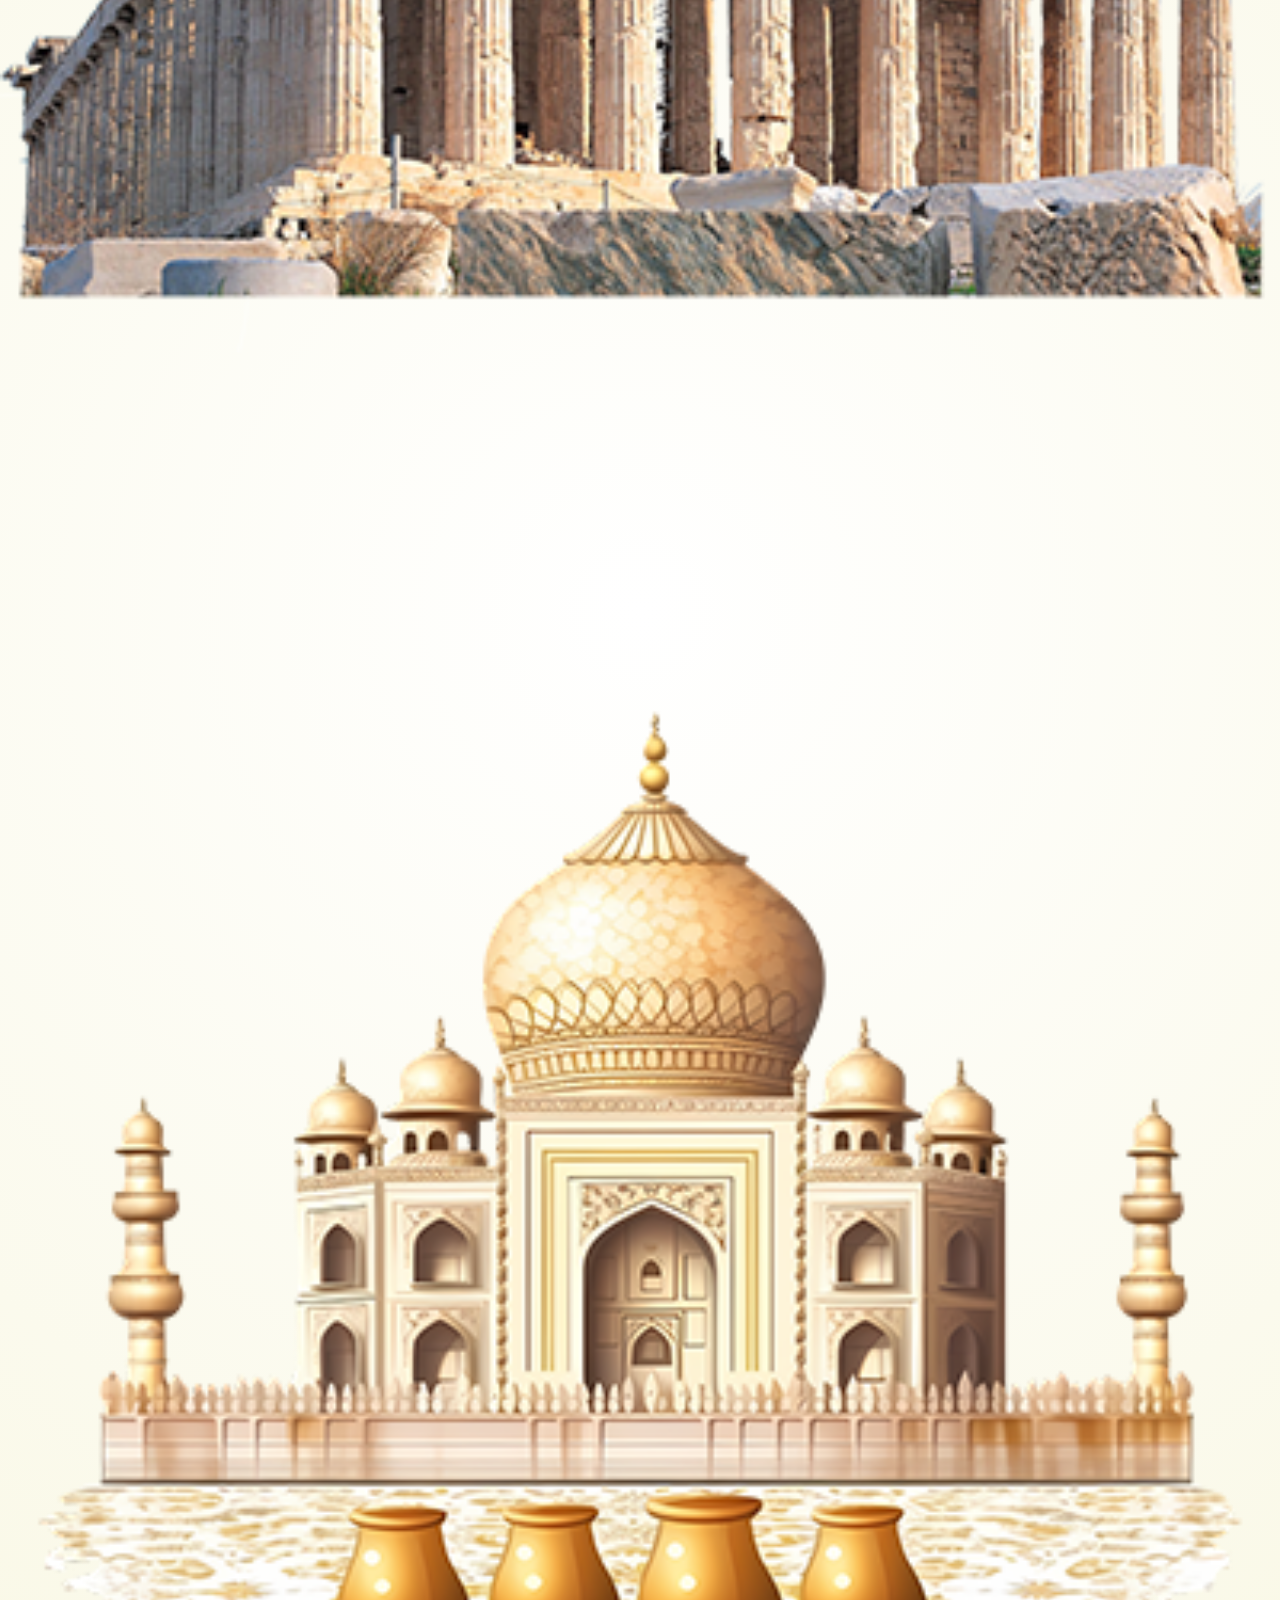
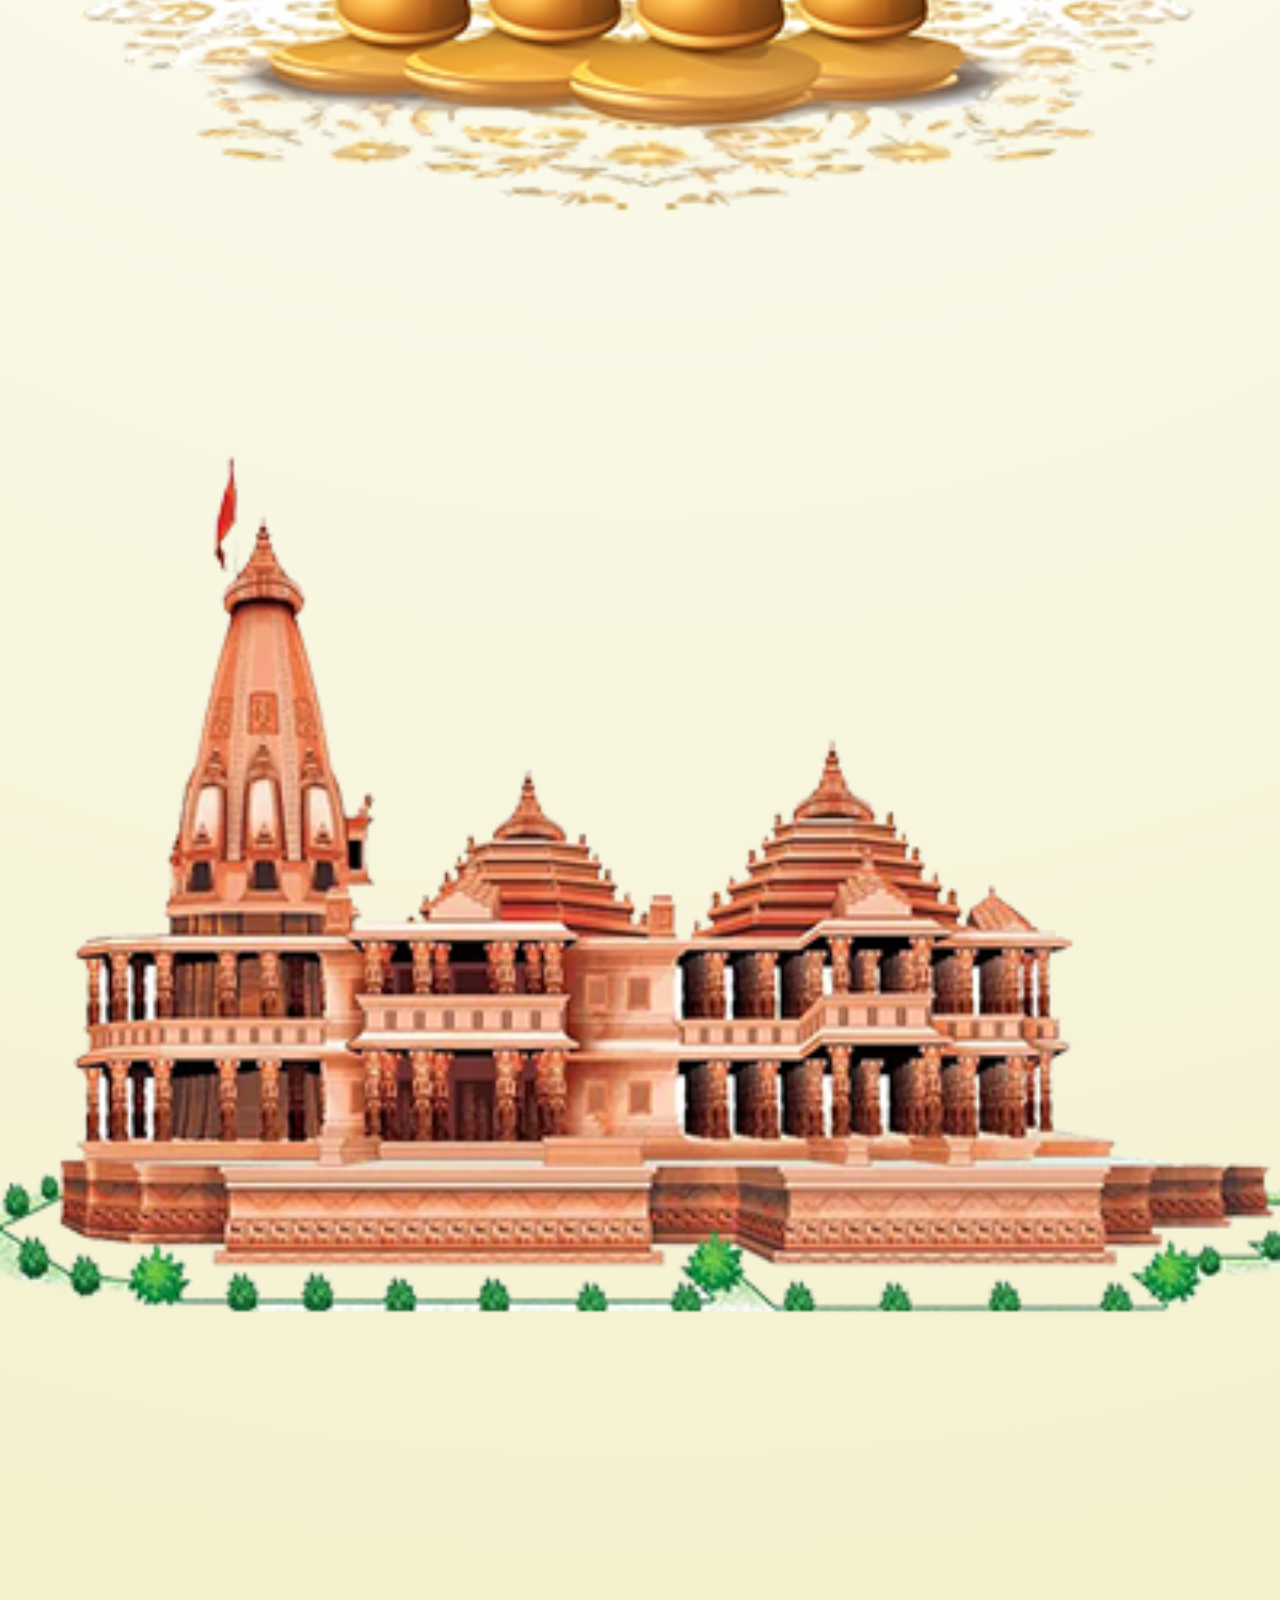
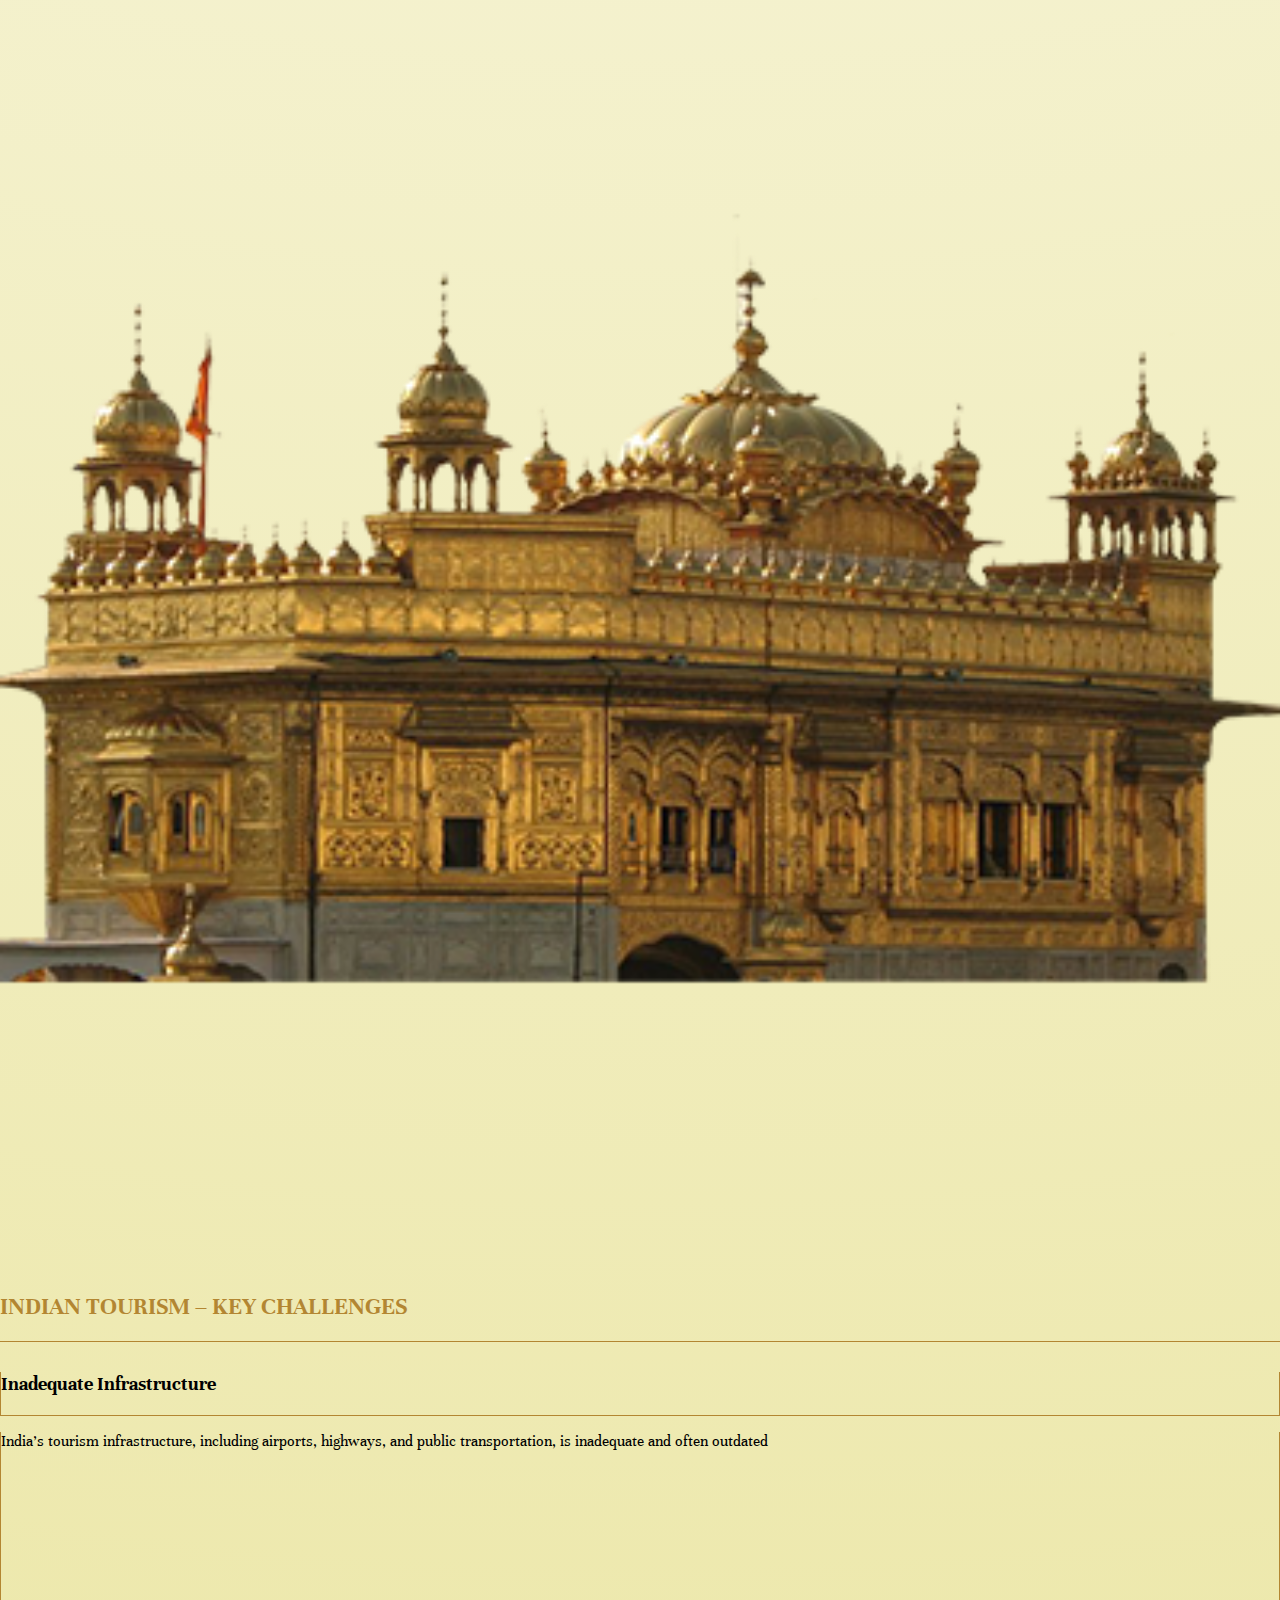
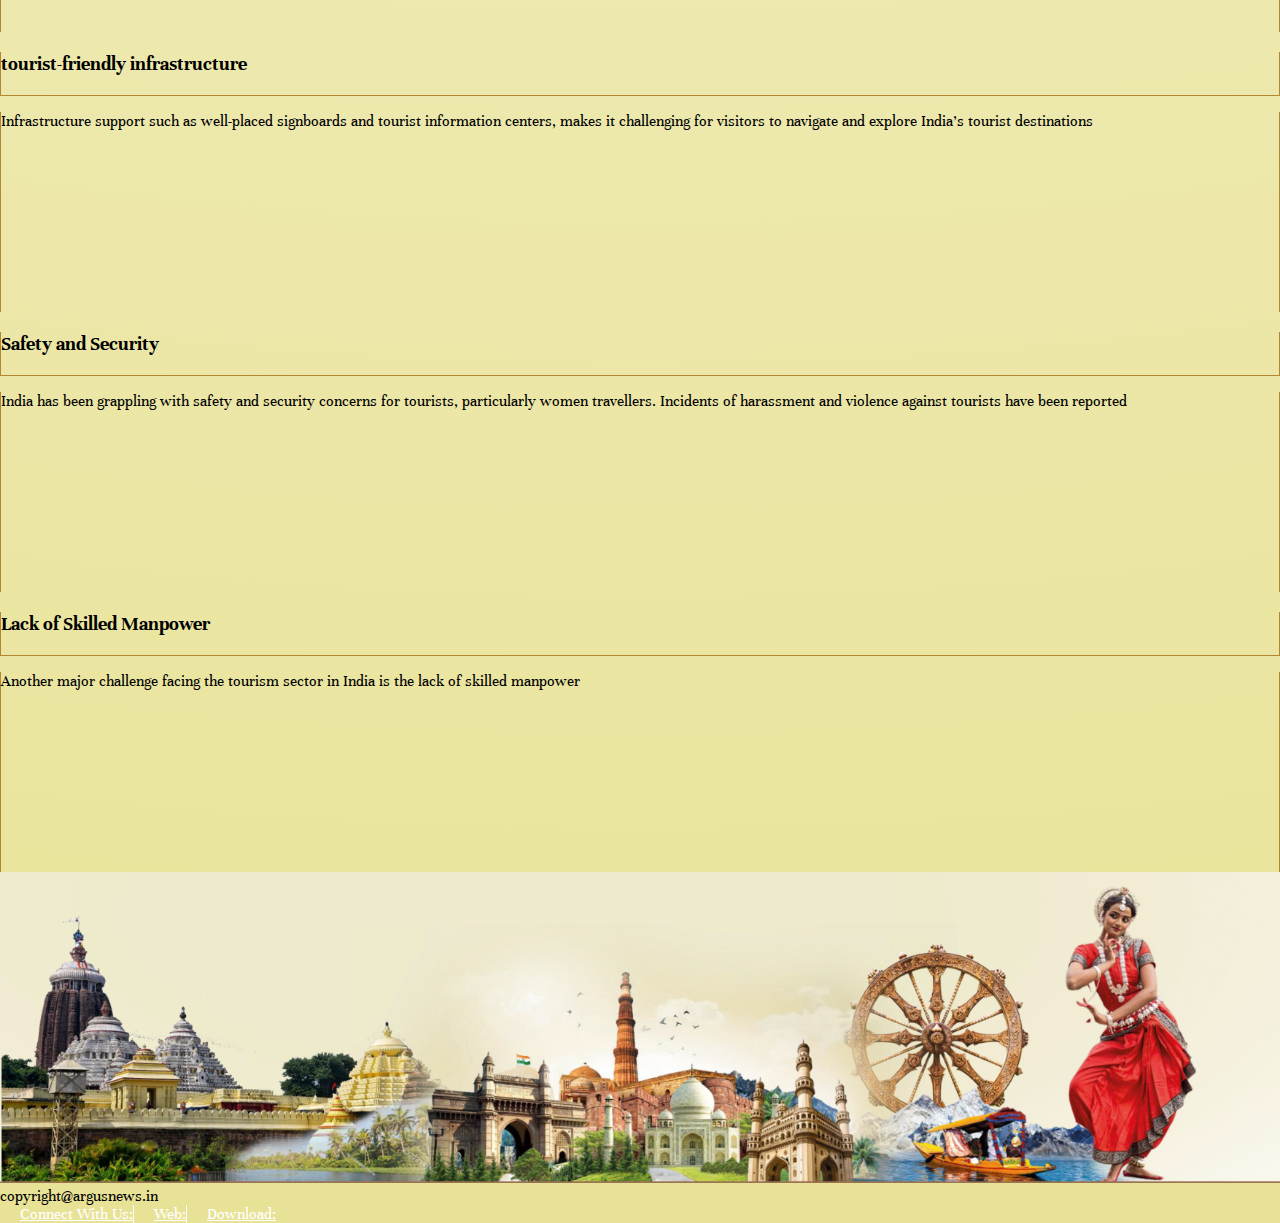
==== commit 03913e03: "Configure Navigation" ====
--- a/about.html
+++ b/about.html
@@ -30,7 +30,7 @@
 
     <!-- Create Navigation Bar  -->
     <nav class="navbar navbar-expand-lg top-nav">
-        <a class="navbar-brand" href="#">
+        <a class="navbar-brand" href="https://argusnews.in/">
             <img src="https://dpymbeabc9r3m.cloudfront.net/fit-in/298x135/files/argus-logo-white.png" alt="Argus Logo"
                 srcset="" class="brand-logo">
         </a>
@@ -43,22 +43,22 @@
         <div class="collapse navbar-collapse" id="navbarSupportedContent">
             <ul class="navbar-nav mr-auto">
                 <li class="nav-item">
-                    <a class="nav-link text-light" href="about.html">Home</a>
-                </li>
-                <li class="nav-item">
-                    <a class="nav-link text-light" href="#">About</a>
-                </li>
-                <li class="nav-item">
-                    <a class="nav-link text-light" href="#">Shoots</a>
-                </li>
-                <li class="nav-item">
-                    <a class="nav-link text-light" href="#">Videos</a>
-                </li>
-                <li class="nav-item">
-                    <a class="nav-link text-light" href="#">Photos</a>
+                    <a class="nav-link text-light" href="index.html">Home</a>
+                </li>
+                <li class="nav-item">
+                    <a class="nav-link text-light" href="about.html">About</a>
+                </li>
+                <li class="nav-item">
+                    <a class="nav-link text-light" href="index.html? #healthConnectShoots">Shoots</a>
+                </li>
+                <li class="nav-item">
+                    <a class="nav-link text-light" href="index.html? #healthConnectVideos">Videos</a>
+                </li>
+                <li class="nav-item">
+                    <a class="nav-link text-light" href="index.html? #healthConnectPhotos">Photos</a>
                 </li>
                 <!-- Dropdown -->
-                <li class="nav-item dropdown">
+                <!-- <li class="nav-item dropdown">
                     <a class="nav-link dropdown-toggle text-light" href="#" id="navbardrop" data-toggle="dropdown">
                         Session
                     </a>
@@ -68,11 +68,11 @@
                         <a class="dropdown-item" href="#">Session 02</a>
                         <a class="dropdown-item" href="#">Session 03</a>
                     </div>
-                </li>
+                </li> -->
             </ul>
 
             <form class="form-inline my-2 my-lg-0">
-                <a class="btn my-2 my-sm-0 live-tv-btn" type="submit"><i class="fa-solid fa-play"></i> Live TV</a>
+                <a  class="btn my-2 my-sm-0 live-tv-btn" href="https://argusnews.in/live-tv" target="_blank"><i class="fa-solid fa-play"></i> Live TV</a>
             </form>
         </div>
     </nav>
--- a/style/style.css
+++ b/style/style.css
@@ -23,6 +23,13 @@
     color: #fff;
     font-weight: bold;
 }
+button.navbar-toggler.togglor-icon i {
+    font-size: 17px;
+    color: #fff;
+    background-color: #ec080a;
+    padding: 7px;
+    border-radius: 6px;
+}
 .togglor-icon{
     color: #333;
 }
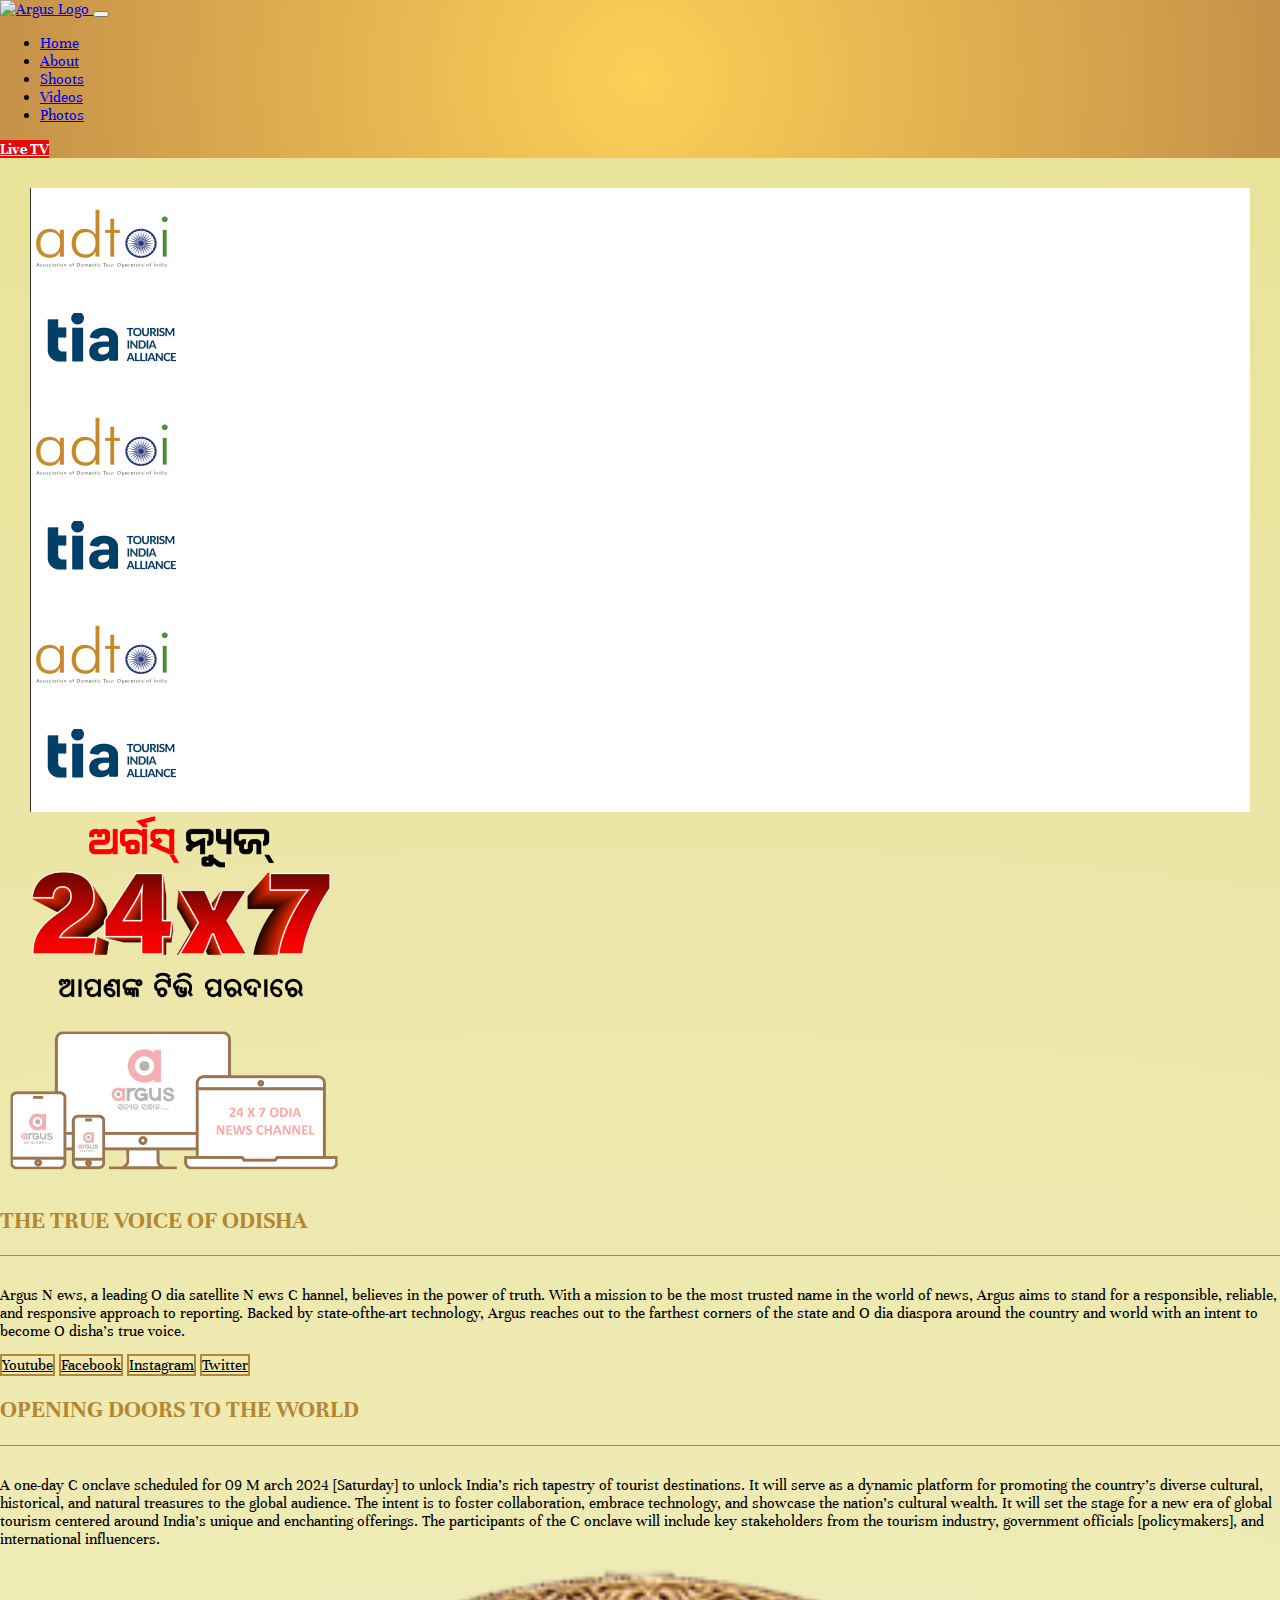
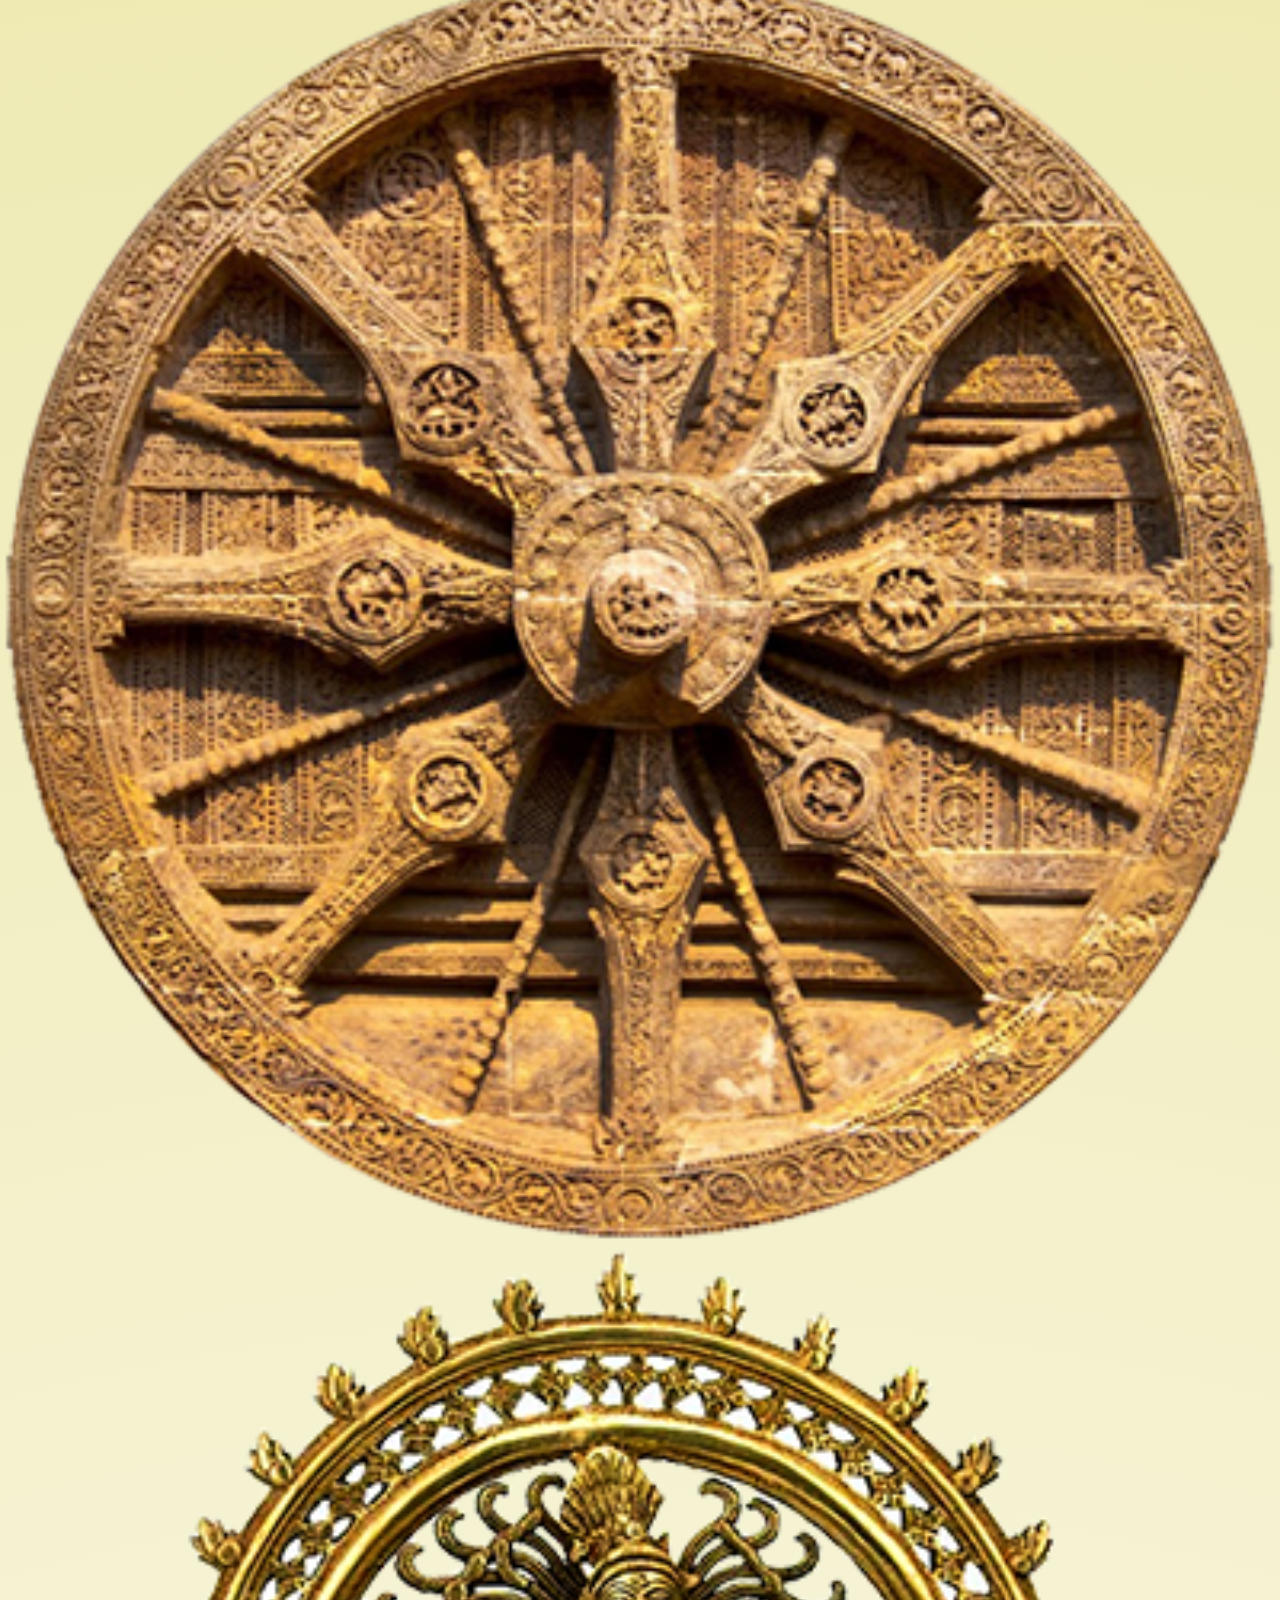
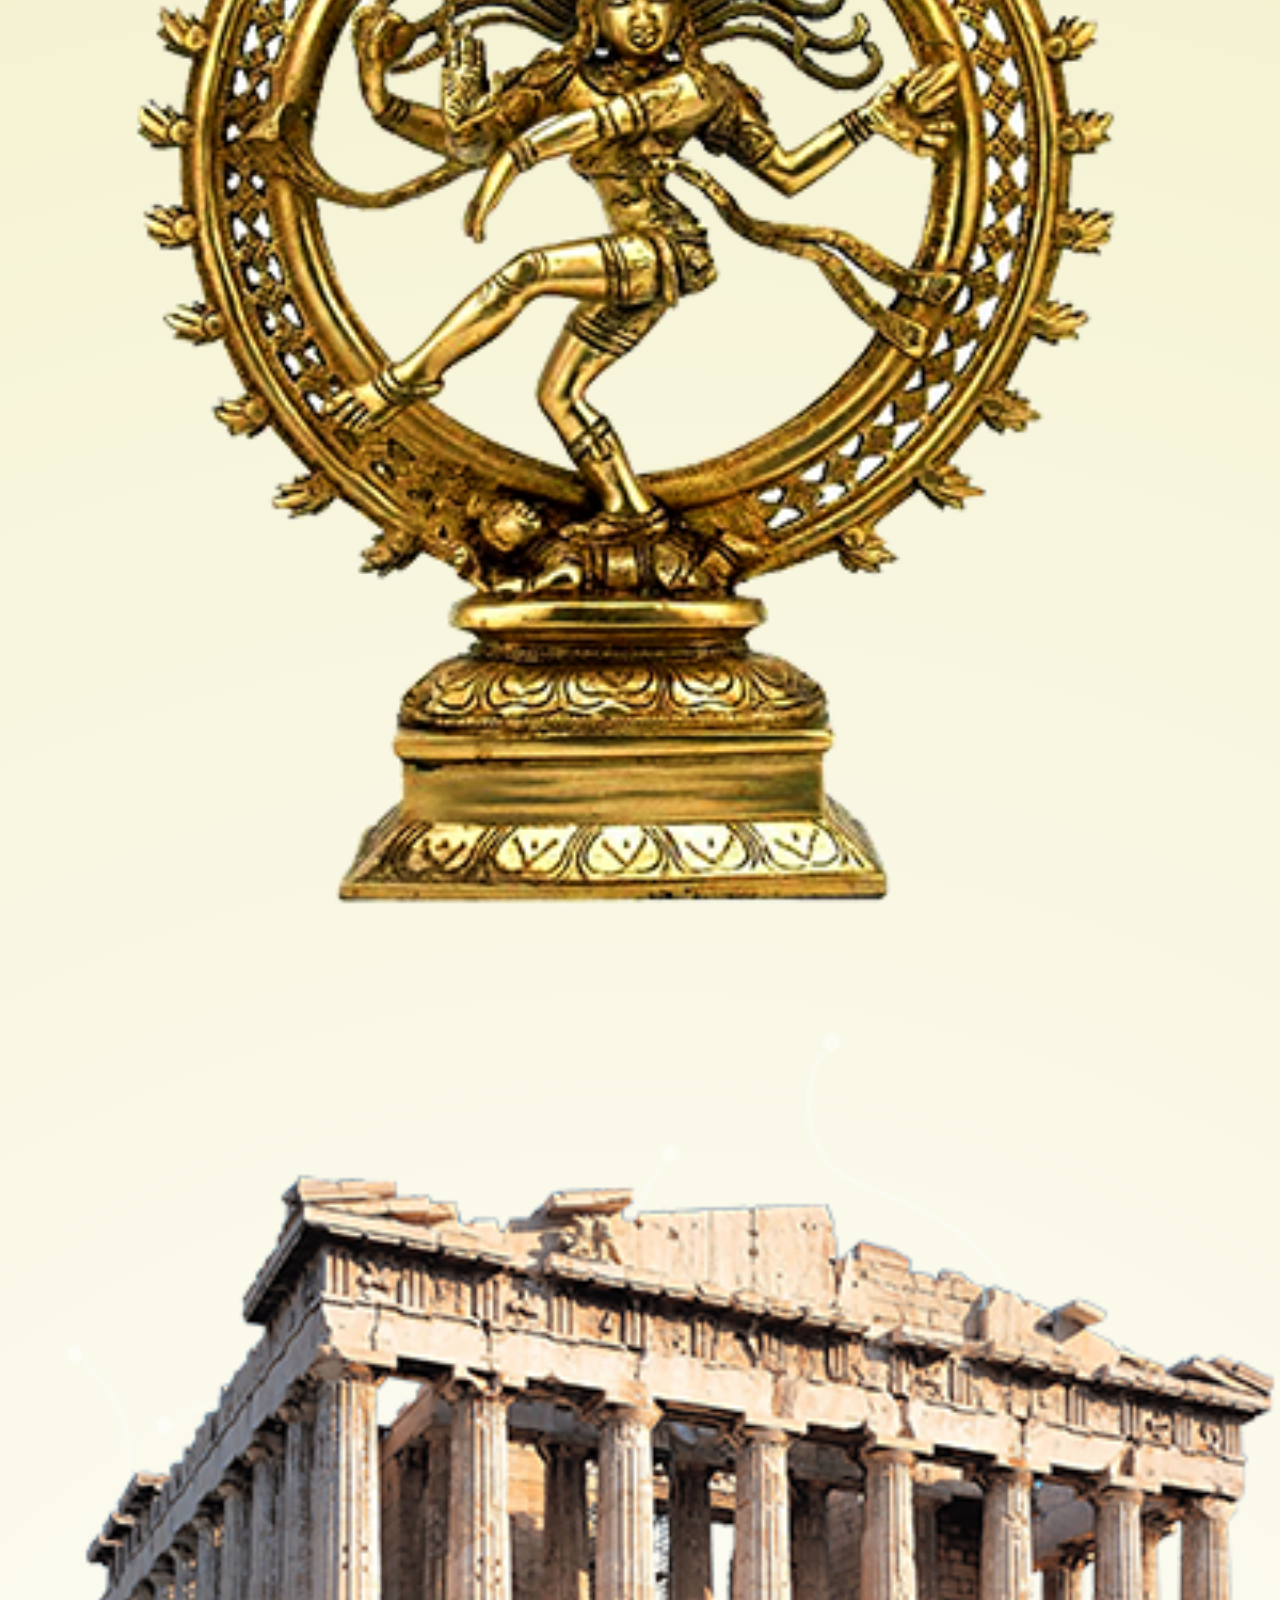
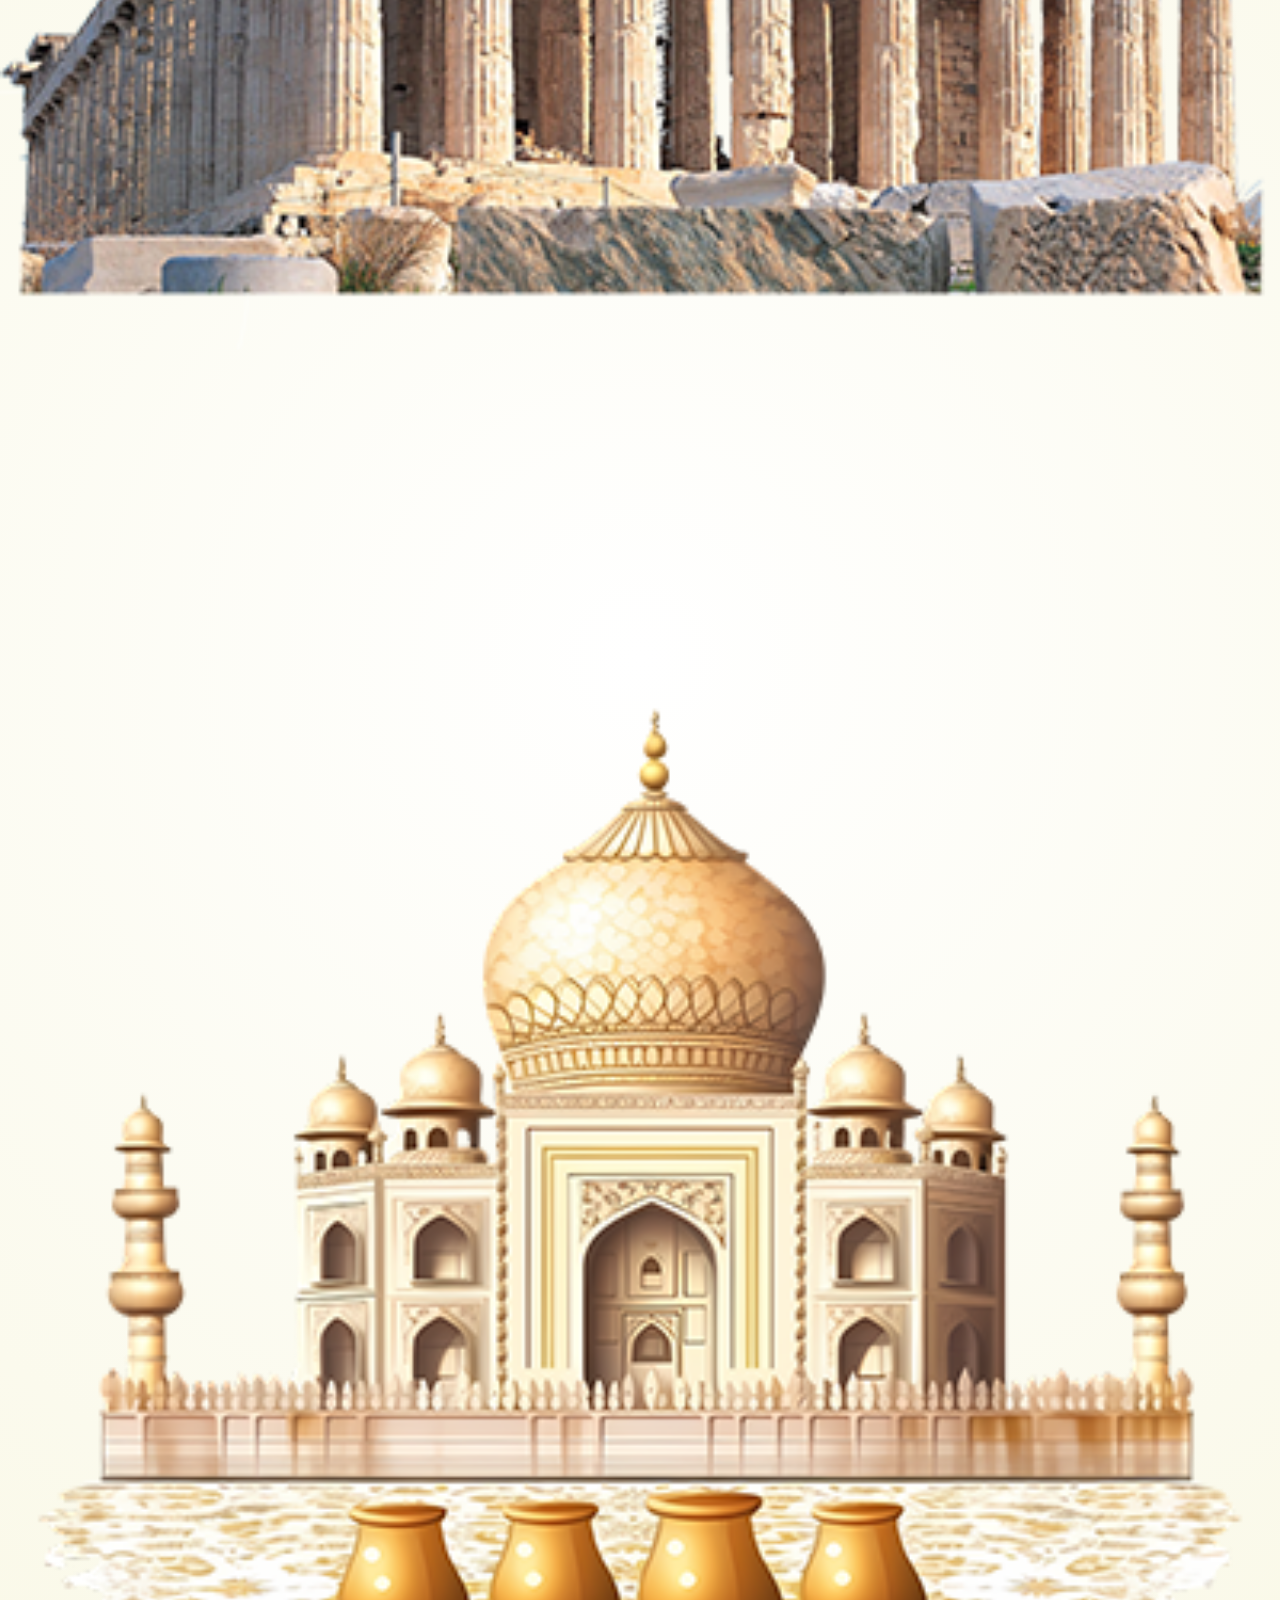
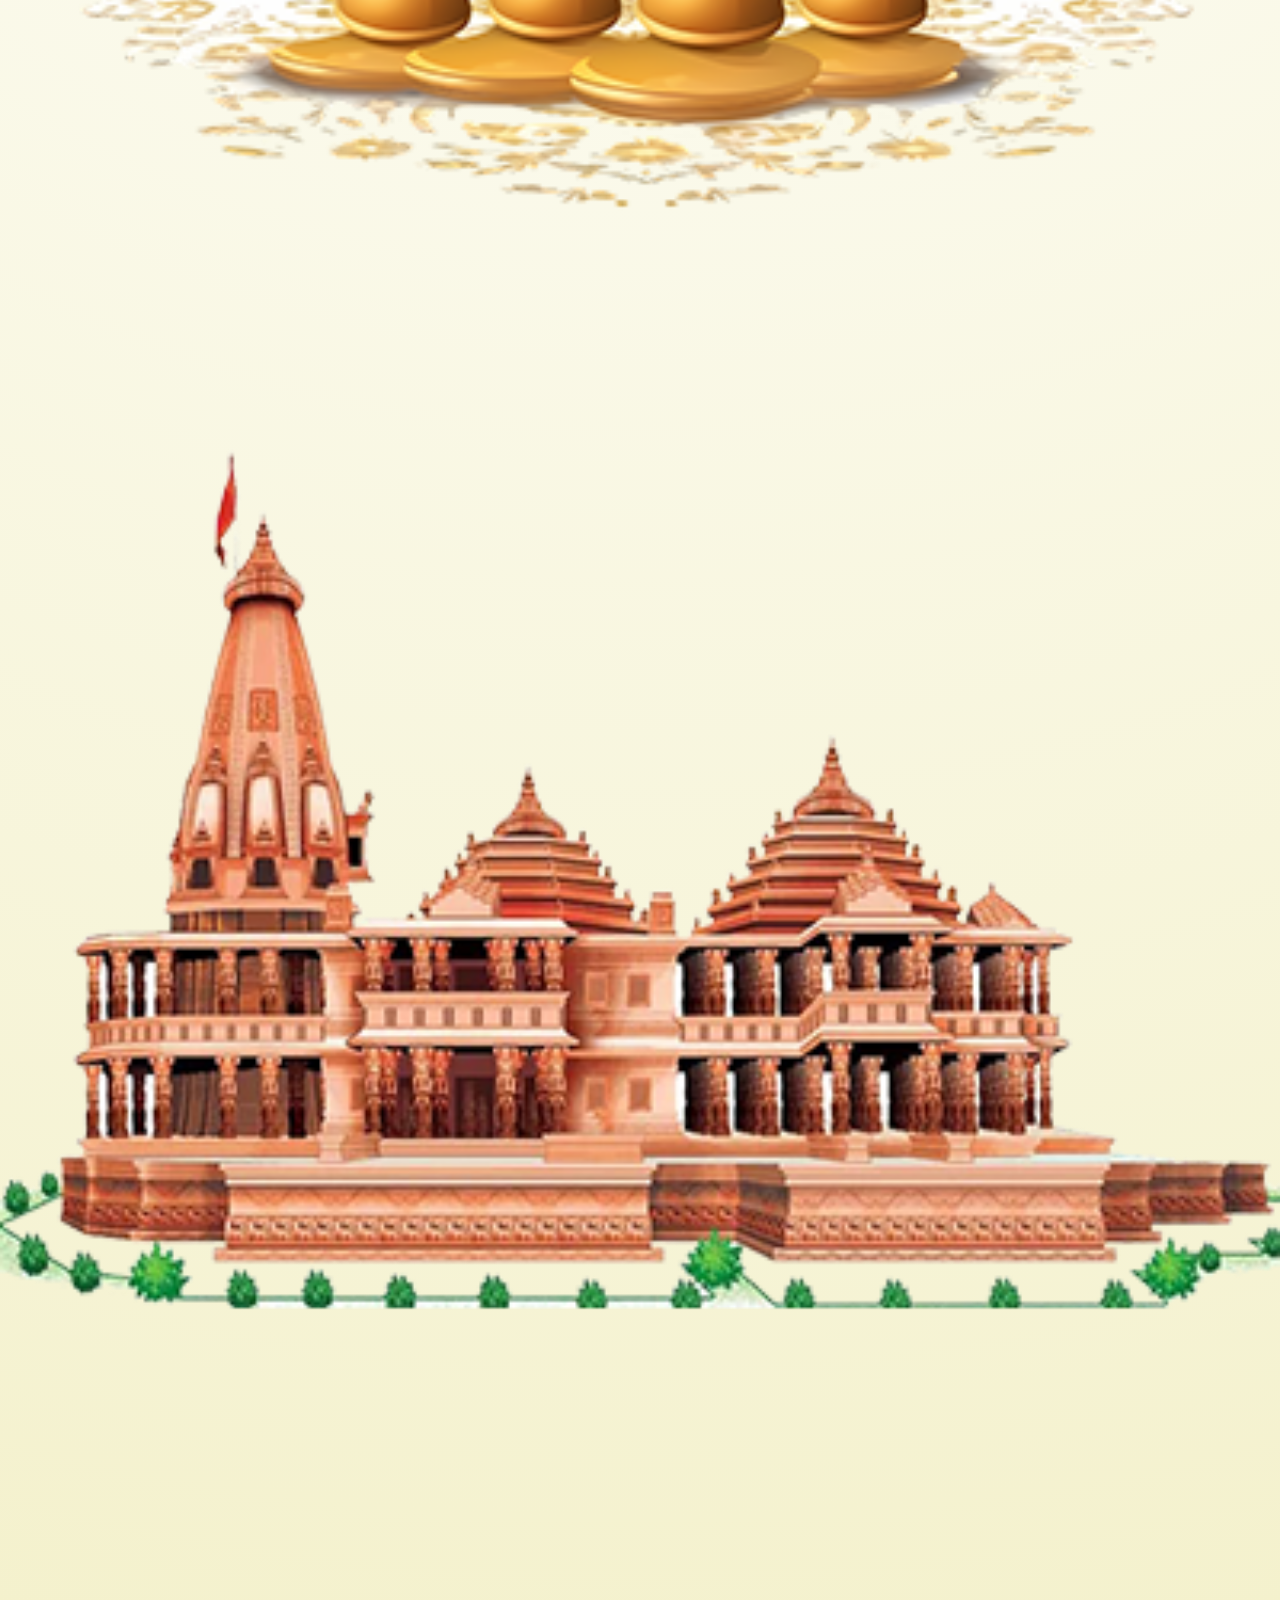
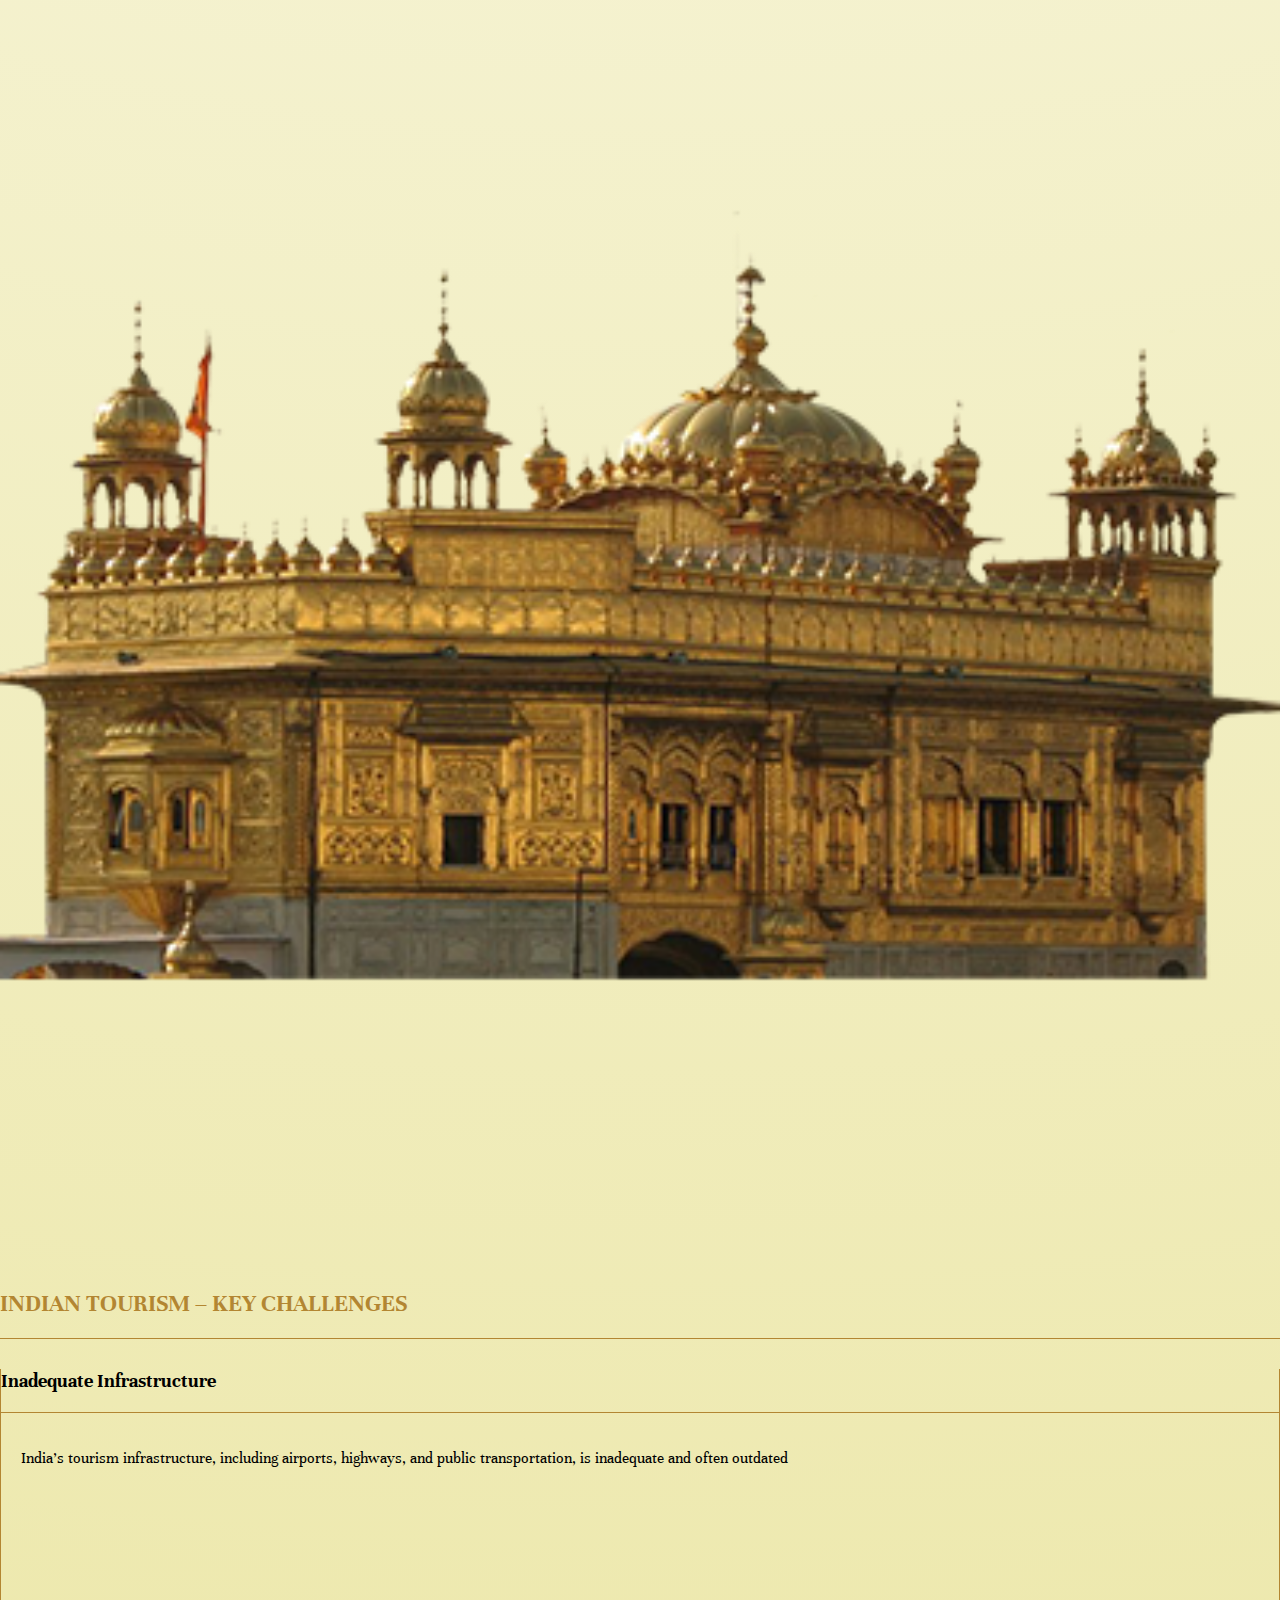
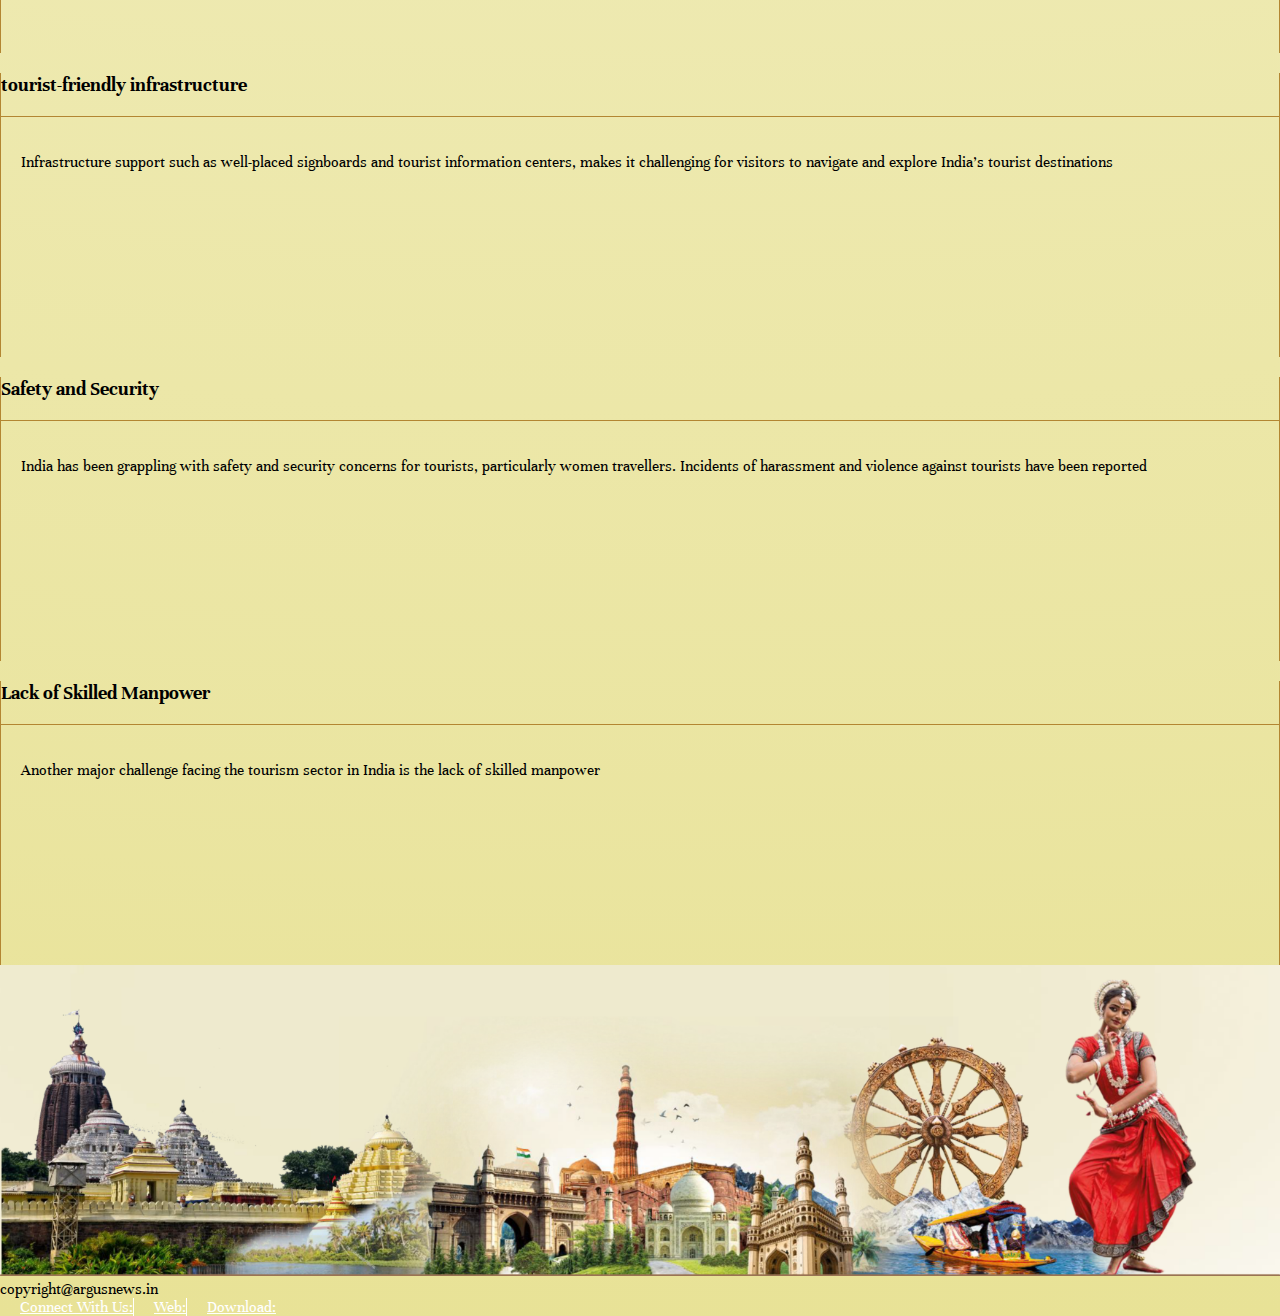
==== commit 805759b8: "Configure social media links in about us page" ====
--- a/about.html
+++ b/about.html
@@ -147,14 +147,14 @@
                         diaspora around the country and world with
                         an intent to become O disha's true voice.
                     </p>
-                    <button class="btn rounded-0 about-social-icon-btn my-5"><i class="fa-brands fa-youtube"></i>
-                        Youtube</button>
-                    <button class="btn rounded-0 about-social-icon-btn"><i class="fa-brands fa-facebook-f"></i>
-                        Facebook</button>
-                    <button class="btn rounded-0 about-social-icon-btn"><i class="fa-brands fa-instagram"></i>
-                        Instagram</button>
-                    <button class="btn rounded-0 about-social-icon-btn"><i class="fa-brands fa-x-twitter"></i>
-                        Twitter</button>
+                    <a href="https://www.youtube.com/@ArgusNews_in" target="_blank" class="btn rounded-0 about-social-icon-btn my-5"><i class="fa-brands fa-youtube"></i>
+                        Youtube</a>
+                    <a href="https://www.facebook.com/argusnews.in" target="_blank" class="btn rounded-0 about-social-icon-btn"><i class="fa-brands fa-facebook-f"></i>
+                        Facebook</a>
+                    <a href="https://www.instagram.com/argusnewsin/?igsh=NDF3c2VhZmdmbHN1" target="_blank" class="btn rounded-0 about-social-icon-btn"><i class="fa-brands fa-instagram"></i>
+                        Instagram</a>
+                    <a href="https://twitter.com/ArgusNews_in" target="_blank" class="btn rounded-0 about-social-icon-btn"><i class="fa-brands fa-x-twitter"></i>
+                        Twitter</a>
                 </div>
             </div>
             <div class="row">
--- a/style/style.css
+++ b/style/style.css
@@ -3,7 +3,6 @@
     padding: 0px;
     background: rgb(255,255,255);
     background: radial-gradient(circle, rgba(255,255,255,1) 0%, rgba(232,226,150,1) 100%);
-    overflow-x: hidden;
     font-family: 'Crimson Text', serif;
     font-family: 'Unna', serif;
 }
@@ -97,8 +96,41 @@
     color: #fff;
 
 }
+.image-sec {
+    display: inline-block;
+    width: 100%;
+}
+.read-more-button {
+    color: #fff;
+    font-weight: bold;
+    text-align: center;
+    display: block;
+    margin: 0 auto;
+    width: 22%;
+    padding: 5px;
+    border-radius: 5px;
+    background: radial-gradient(circle, rgba(251,208,87,1) 0%, rgba(198,145,73,1) 100%);
+    margin-bottom: 20px;
+}
+.read-more-button:hover{
+    text-decoration: none;
+    color: #333;
+}
+.read-mores{
+    color: #000;
+    text-decoration: none;
+}
+.card-body {
+    -ms-flex: 1 1 auto;
+    flex: 1 1 auto;
+    /* min-height: 1px; */
+    padding: 1.25rem;
+    height: 214px;
+    overflow: hidden;
+}
 .article-image img{
     width: 100%;
+    height: 178px;
 }
 .atricle-text h1{
     font-size: 18px;
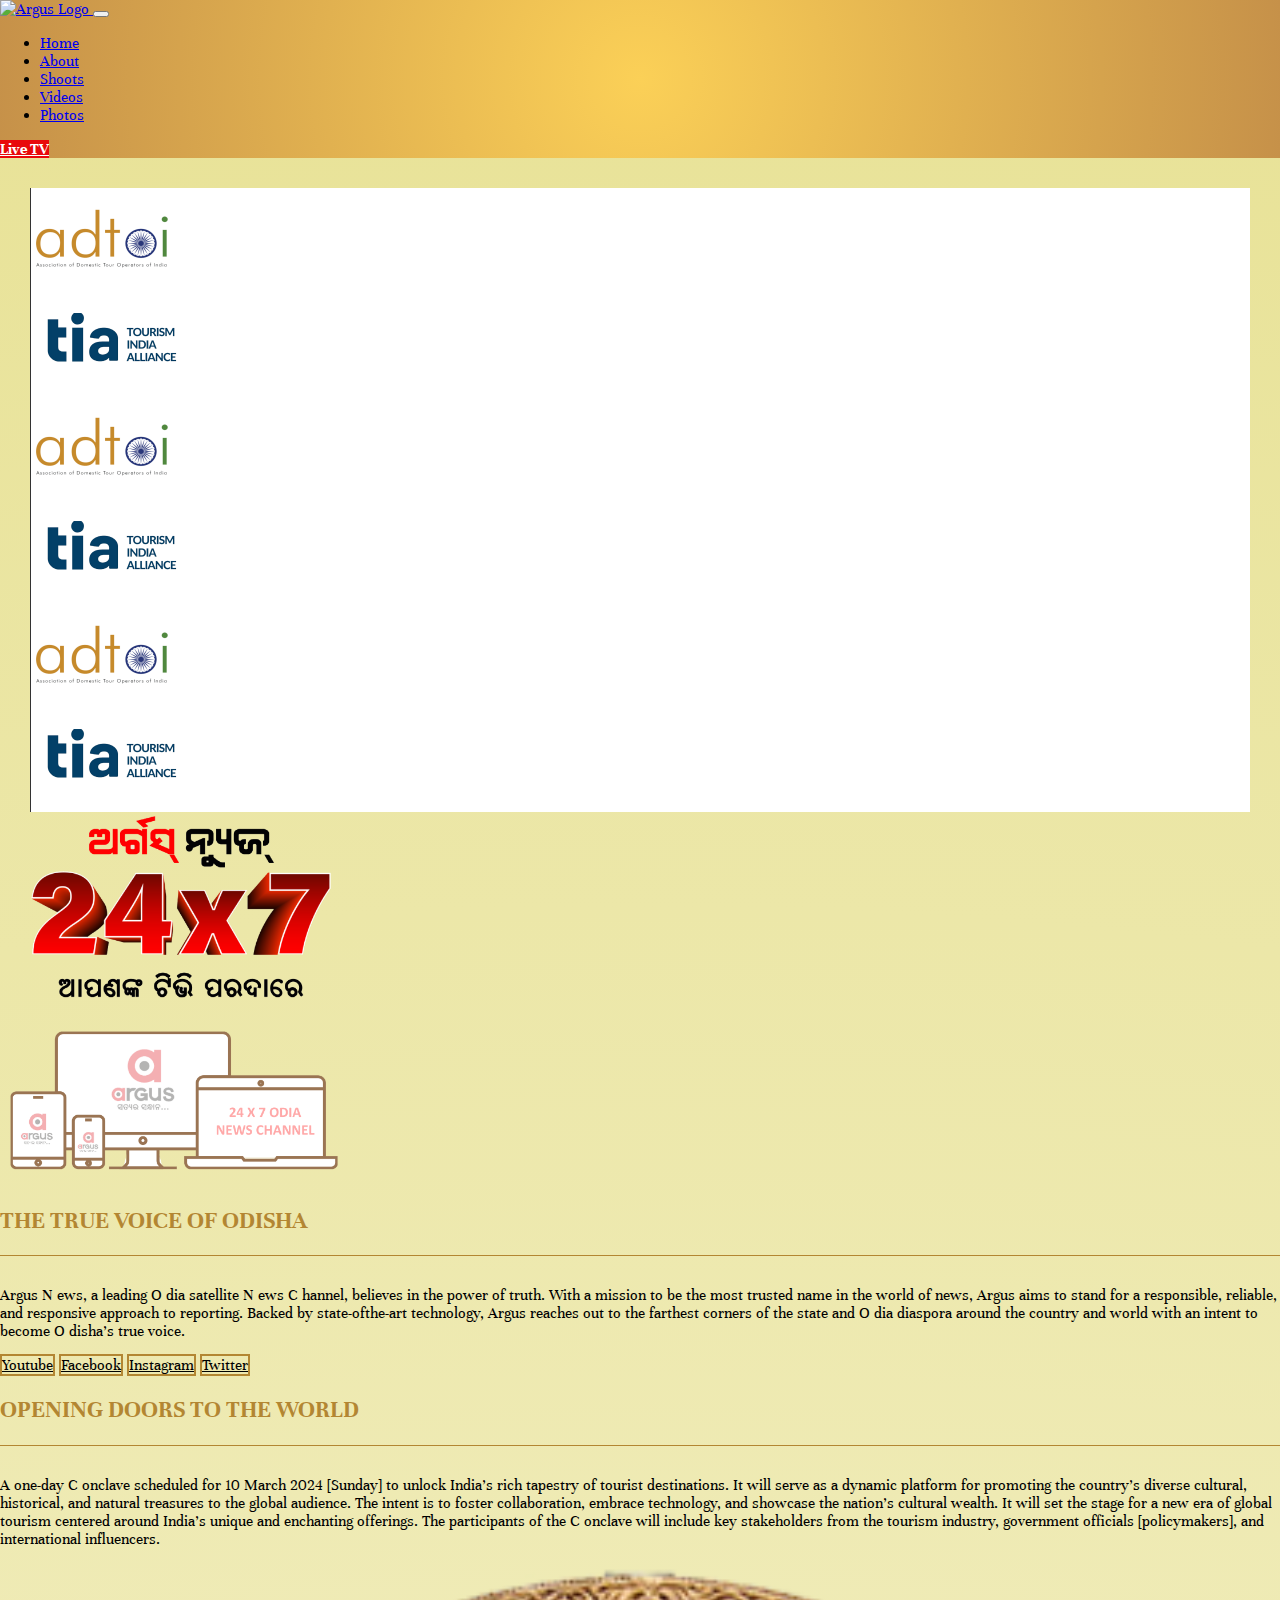
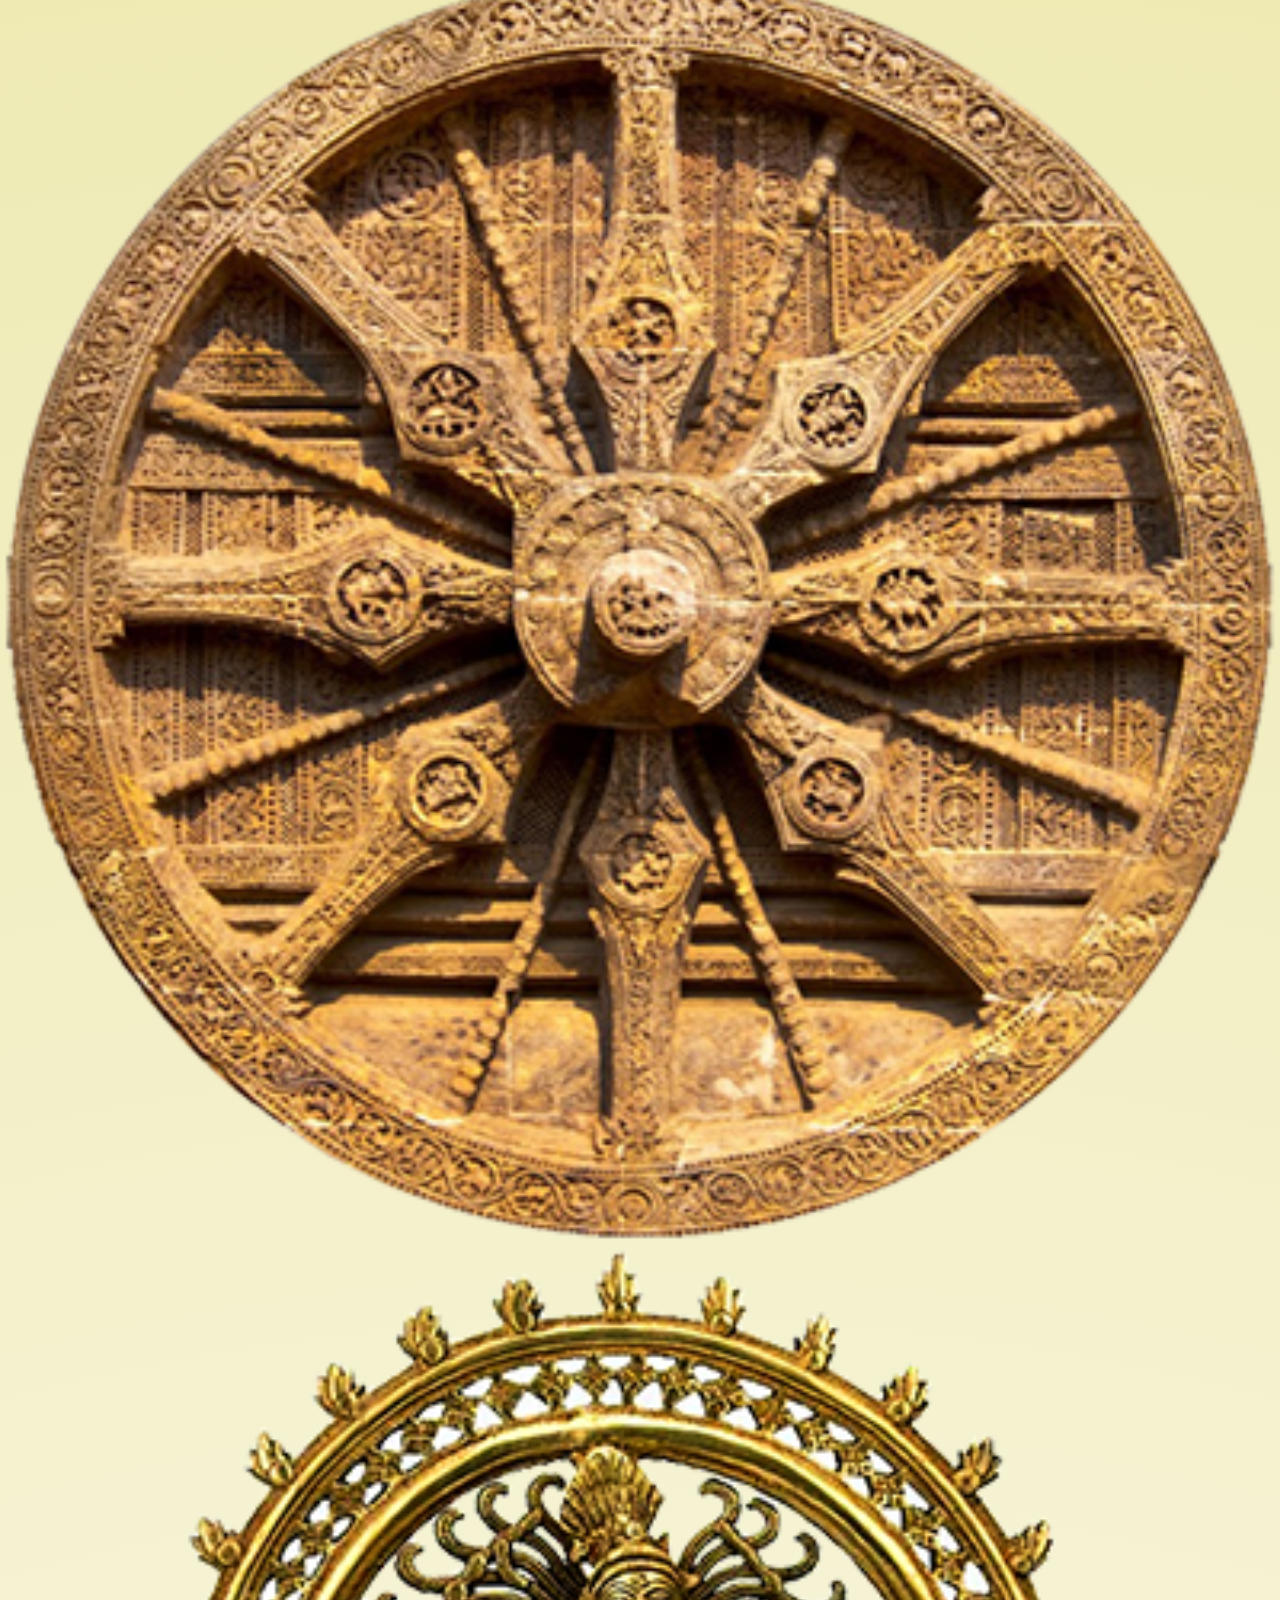
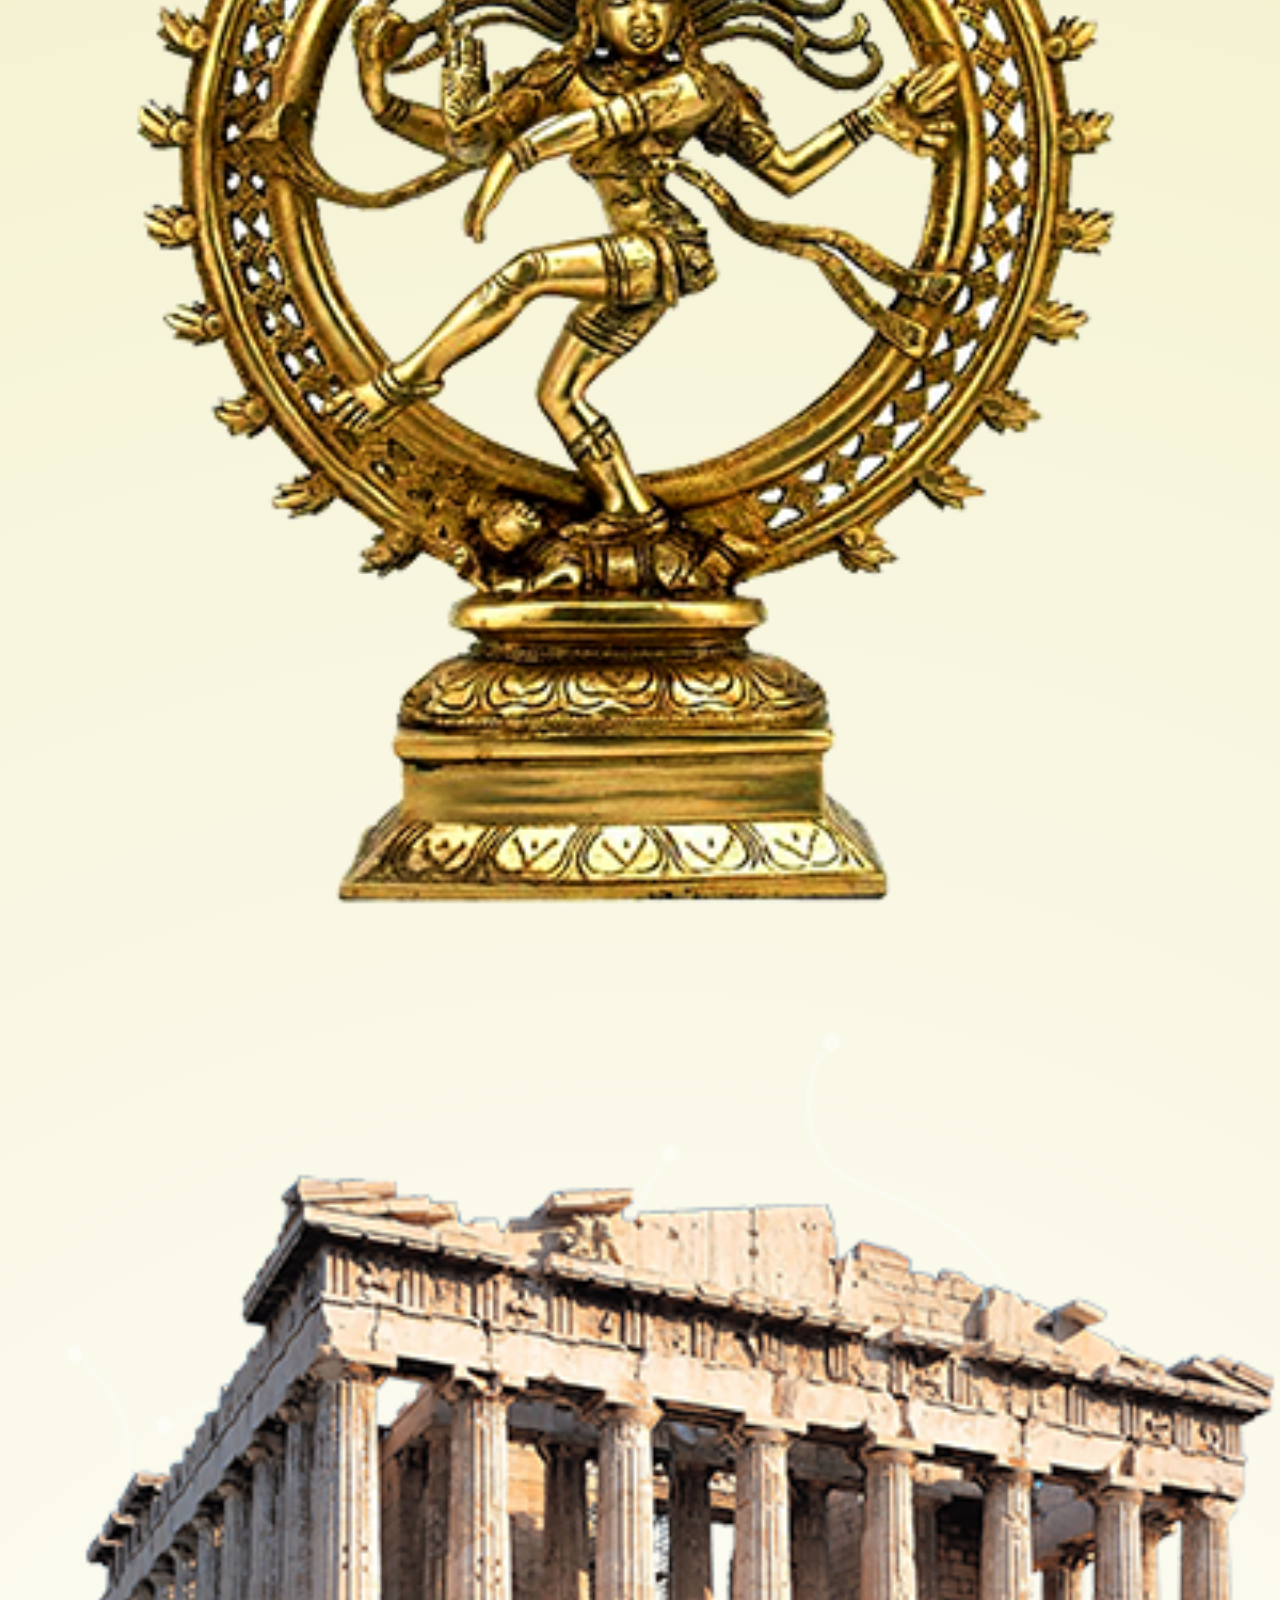
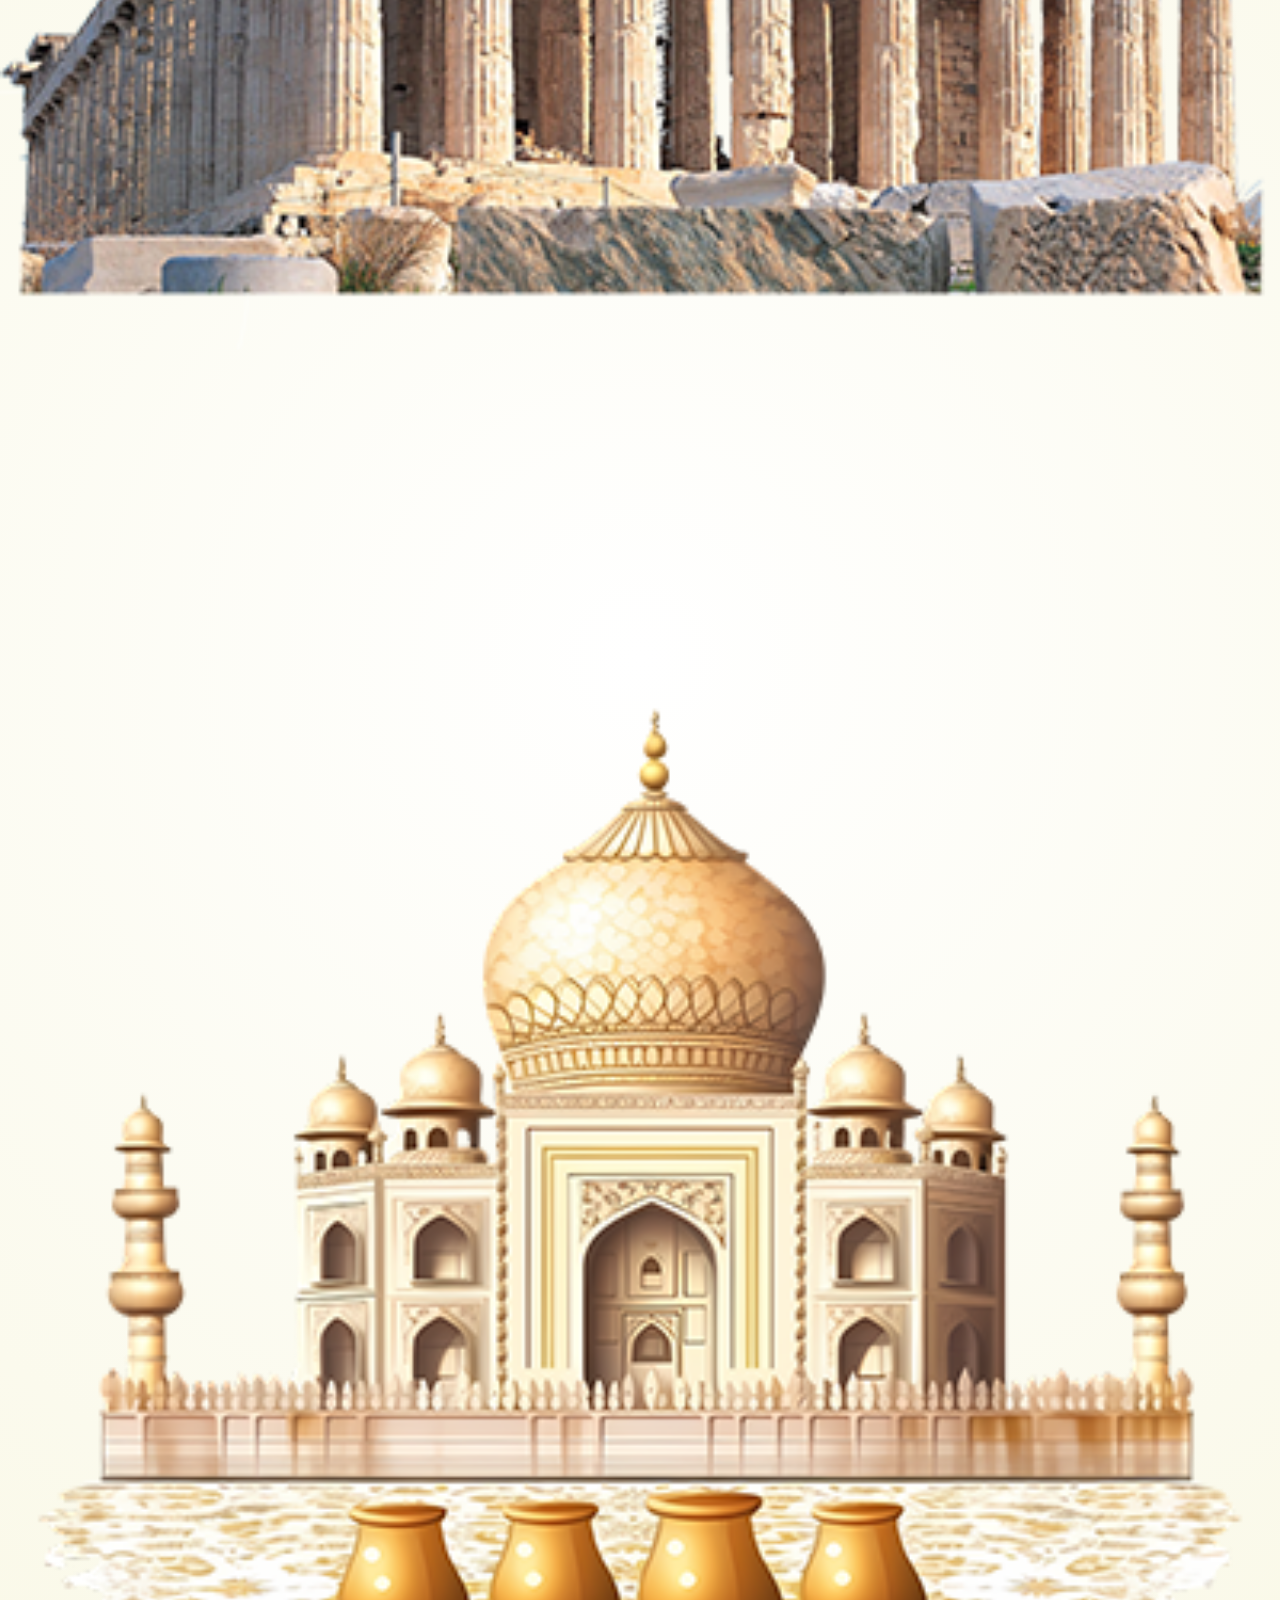
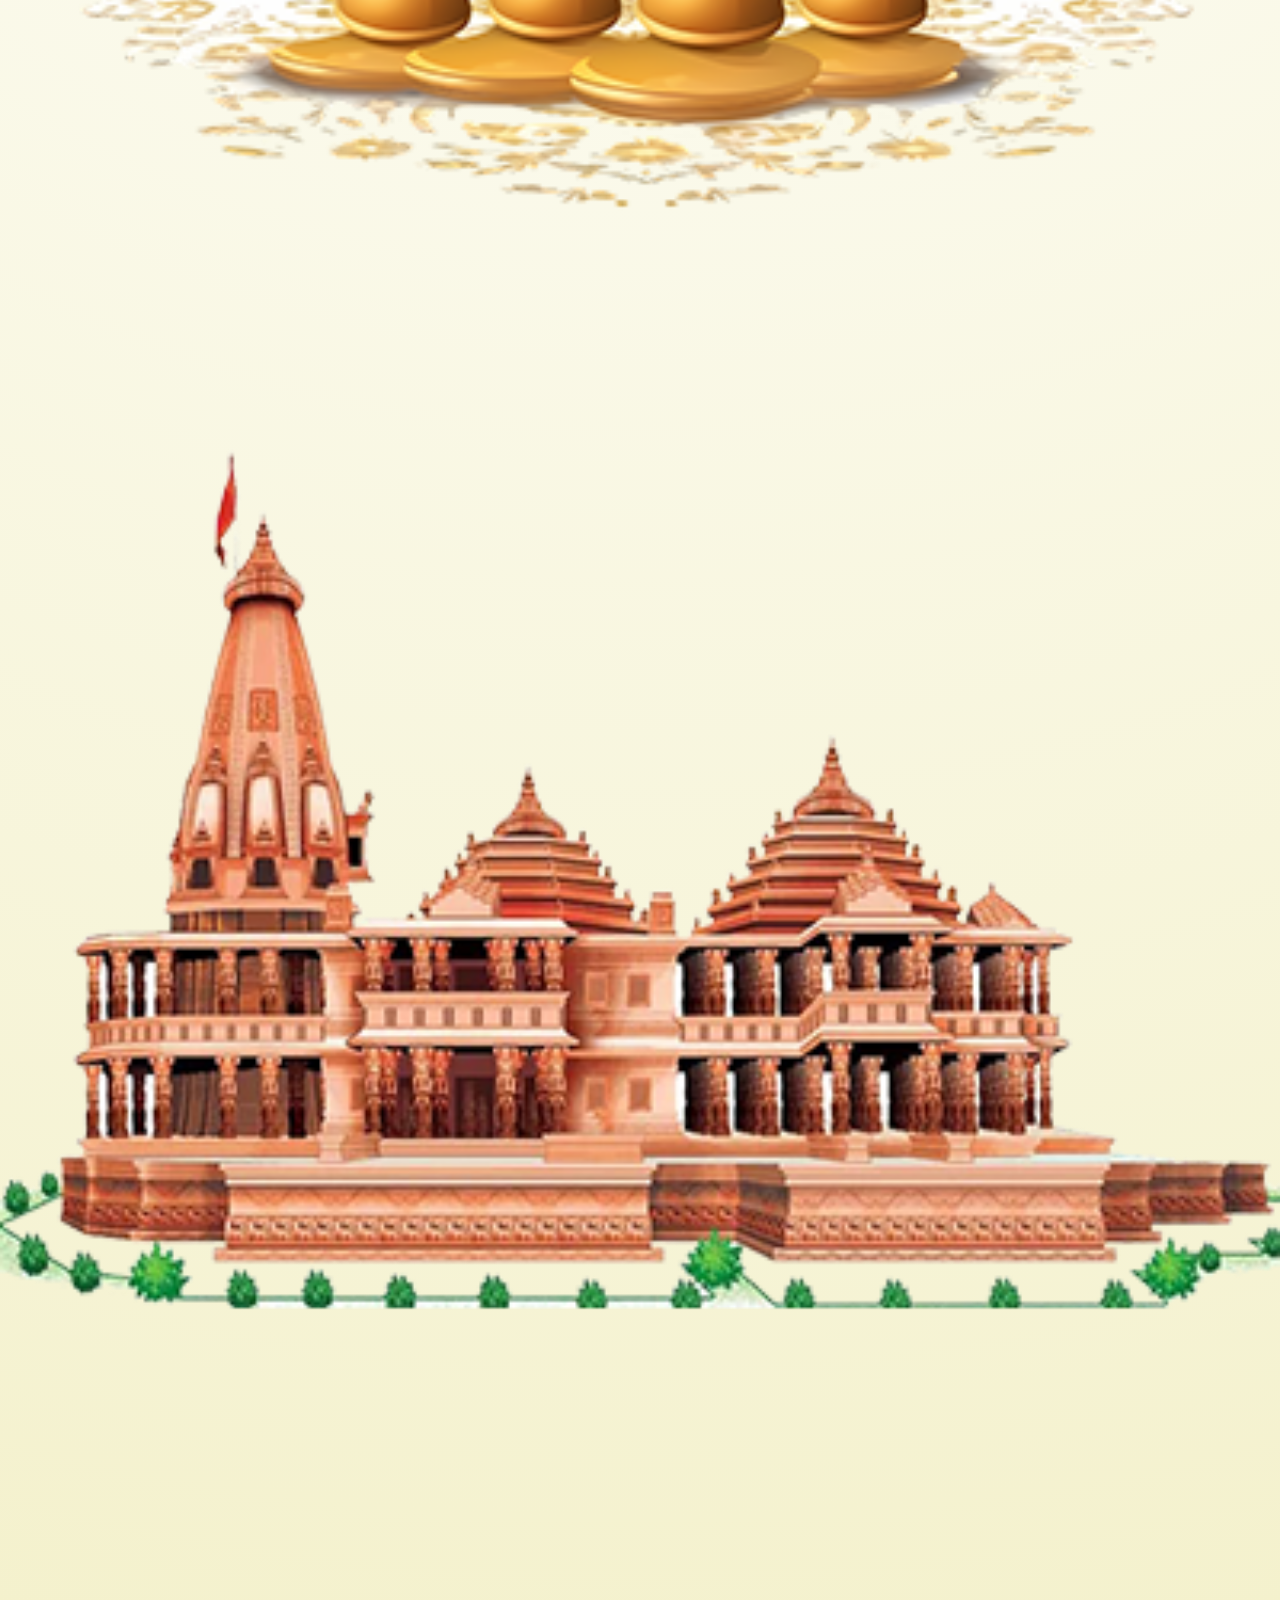
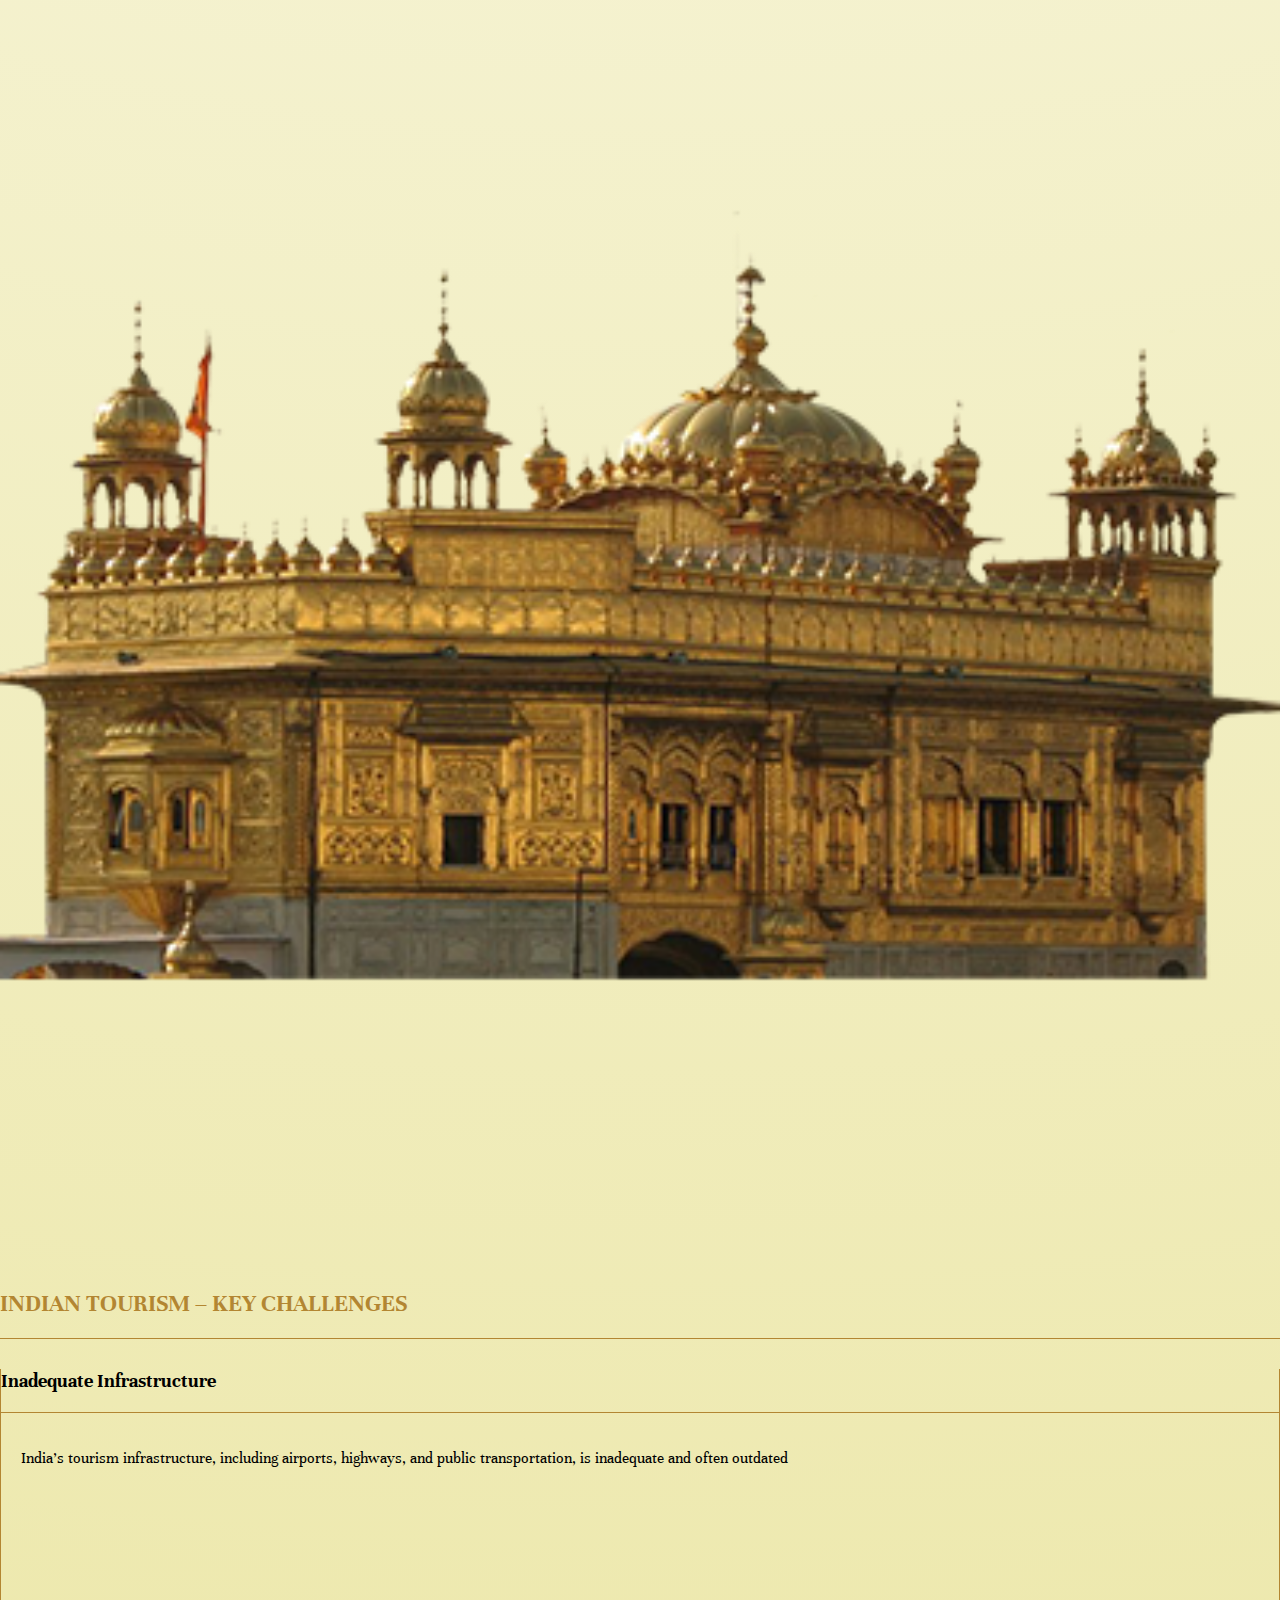
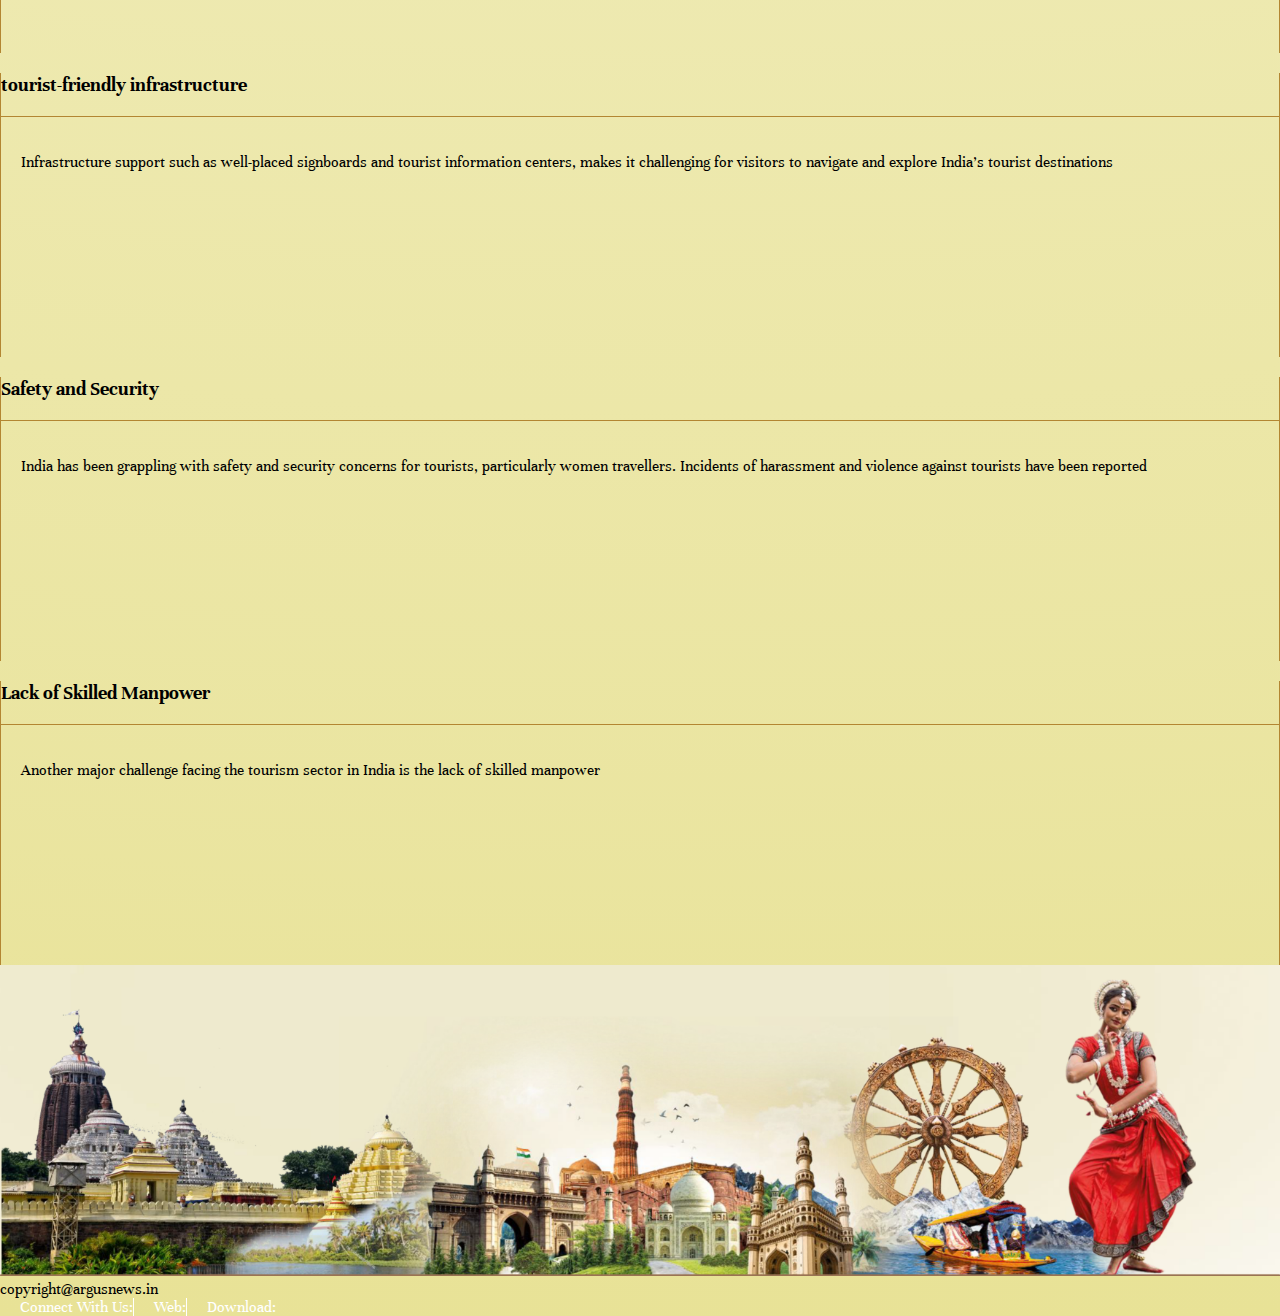
==== commit a3f9787e: "Configure Youtube Live Thumb" ====
--- a/about.html
+++ b/about.html
@@ -165,8 +165,7 @@
                         </div>
                     </div>
                     <p>
-                        A one-day C onclave scheduled for 09 M arch 2024
-                        [Saturday] to unlock India's rich tapestry of tourist
+                        A one-day C onclave scheduled for 10 March 2024 [Sunday] to unlock India's rich tapestry of tourist
                         destinations. It will serve as a dynamic platform for
                         promoting the country's diverse cultural, historical, and
                         natural treasures to the global audience. The intent is to
@@ -288,18 +287,18 @@
         <div class="col-lg-6 text-light p-4 footer-social-media-icon">
 
             <ul>
-                <li><a href="#">Connect With Us:</li>
-                <li><a href="#"><i class="fa-brands fa-facebook-f"></i></a></li>
-                <li><a href="#"><i class="fa-brands fa-youtube"></i></a></li>
-                <li><a href="#"><i class="fa-brands fa-instagram"></i></a></li>
-                <li style="margin-right: 20px;"><a href="#"><i class="fa-brands fa-x-twitter"></i></a></li>
+                <li><a href="#">Connect With Us:</a></li>
+                <li><a href="https://www.facebook.com/argusnews.in" target="_blank"><i class="fa-brands fa-facebook-f"></i></a></li>
+                <li><a href="https://www.youtube.com/@ArgusNews_in" target="_blank"><i class="fa-brands fa-youtube"></i></a></li>
+                <li><a href="https://www.instagram.com/argusnewsin/?igsh=NDF3c2VhZmdmbHN1" target="_blank"><i class="fa-brands fa-instagram"></i></a></li>
+                <li style="margin-right: 20px;"><a href="https://twitter.com/ArgusNews_in" target="_blank"><i class="fa-brands fa-x-twitter"></i></a></li>
 
                 <li style="border-left: 1px solid #fff;"><a href="#">Web: </a></li>
-                <li style="margin-right: 20px;"><a href="#"><i class="fa-solid fa-globe"></i></a></li>
+                <li style="margin-right: 20px;"><a href="https://argusnews.in/" target="_blank"><i class="fa-solid fa-globe"></i></a></li>
 
                 <li style="border-left: 1px solid #fff;"><a href="#">Download: </a></li>
-                <li><a href="#"><i class="fa-brands fa-google-play"></i></a></li>
-                <li><a href="#"><i class="fa-brands fa-app-store"></i></a></li>
+                <li><a href="https://play.google.com/store/apps/details?id=com.argusnews.app" target="_blank"><i class="fa-brands fa-google-play"></i></a></li>
+                <li><a href="https://apps.apple.com/in/app/argus-news/id1526127869" target="_blank"><i class="fa-brands fa-app-store"></i></a></li>
             </ul>
         </div>
     </div>
--- a/style/style.css
+++ b/style/style.css
@@ -5,6 +5,7 @@
     background: radial-gradient(circle, rgba(255,255,255,1) 0%, rgba(232,226,150,1) 100%);
     font-family: 'Crimson Text', serif;
     font-family: 'Unna', serif;
+    overflow-x: hidden;
 }
 .top-nav{
     background: rgb(251,208,87);
@@ -106,9 +107,11 @@
     text-align: center;
     display: block;
     margin: 0 auto;
-    width: 22%;
-    padding: 5px;
-    border-radius: 5px;
+    padding-left: 30px;
+    padding-right: 30px;
+    padding-top: 10px;
+    padding-bottom: 10px;
+    width: fit-content;
     background: radial-gradient(circle, rgba(251,208,87,1) 0%, rgba(198,145,73,1) 100%);
     margin-bottom: 20px;
 }
@@ -144,6 +147,9 @@
     font-weight: bold;
     color: #fff;
 }
+.article-footer a{
+    text-decoration: none;
+}
 .footer-col img{
     width: 100%;
 }
@@ -159,6 +165,10 @@
 }
 .footer-social-media-icon ul li a{
     color: #fff;
+}
+.footer-social-media-icon ul li a{
+    color: #fff;
+    text-decoration: none;
 }
 
 /* ABOUT US PAGE DESIGN  */
